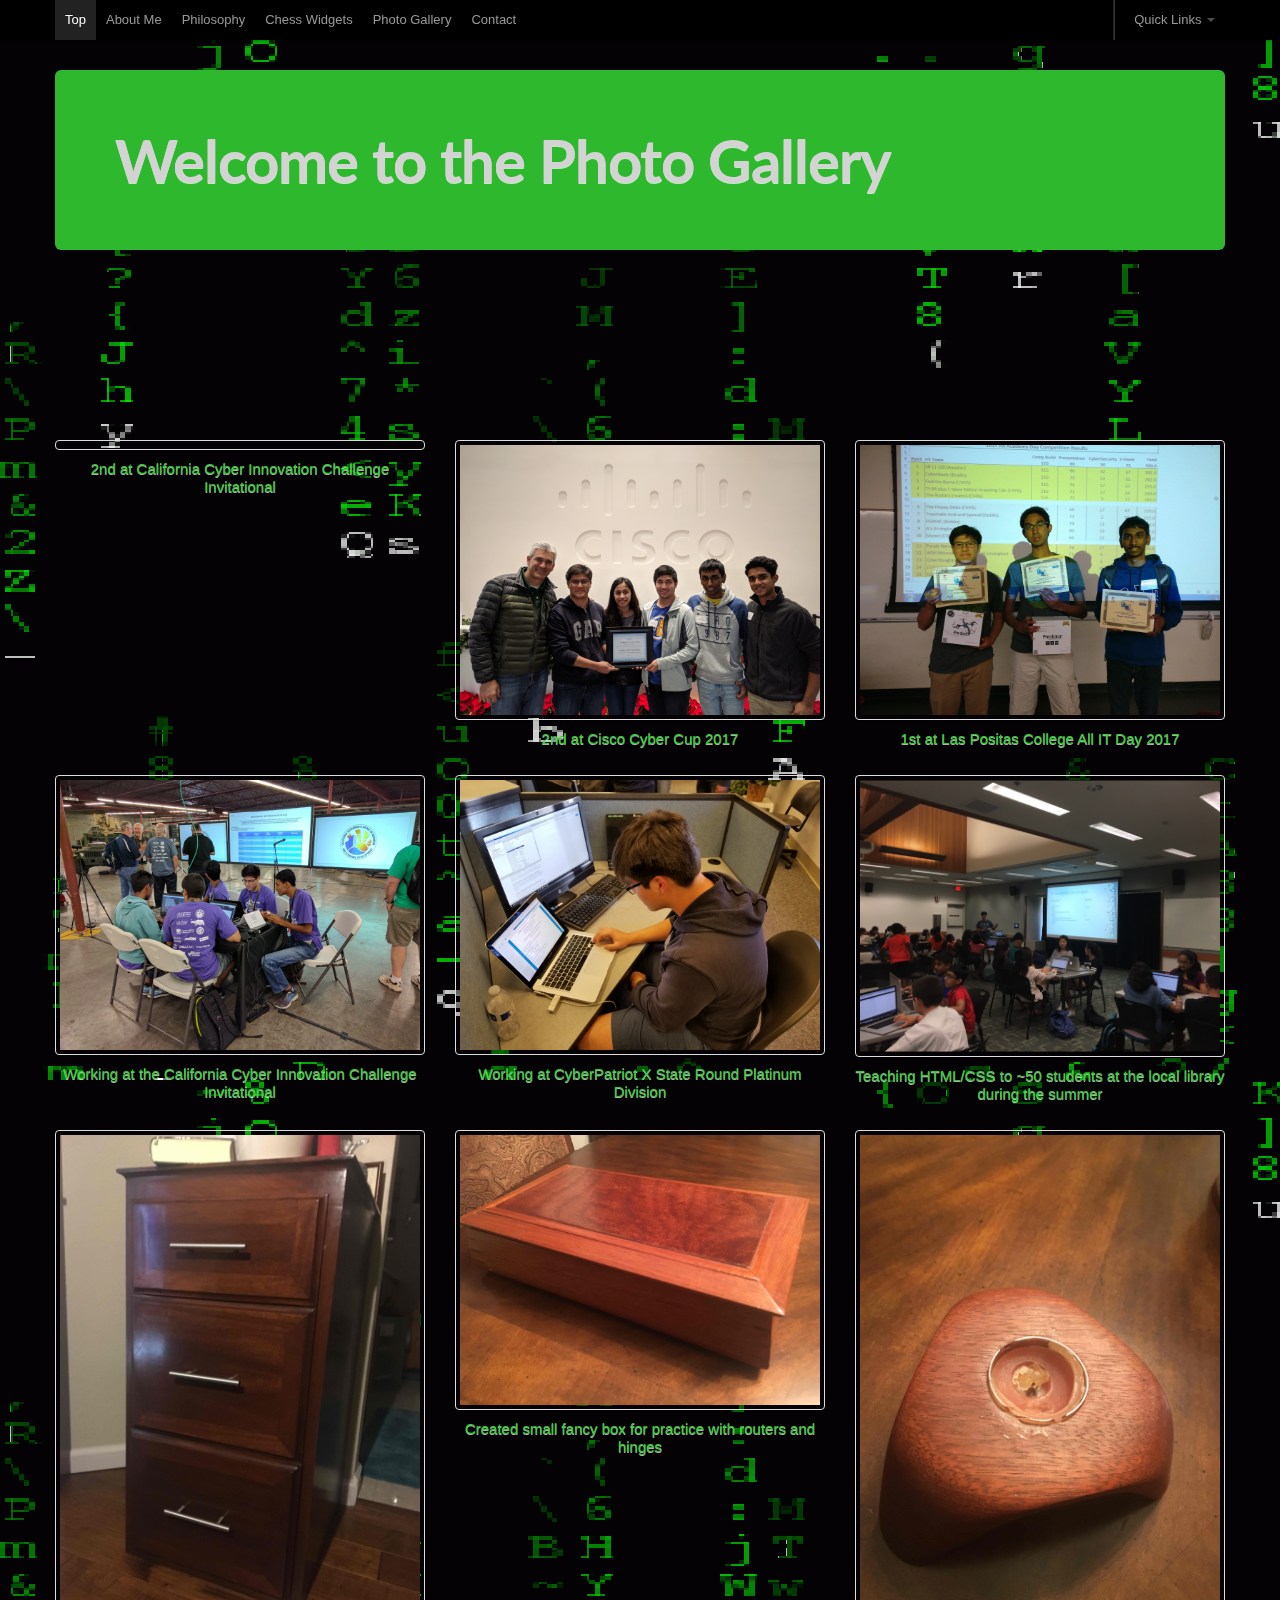
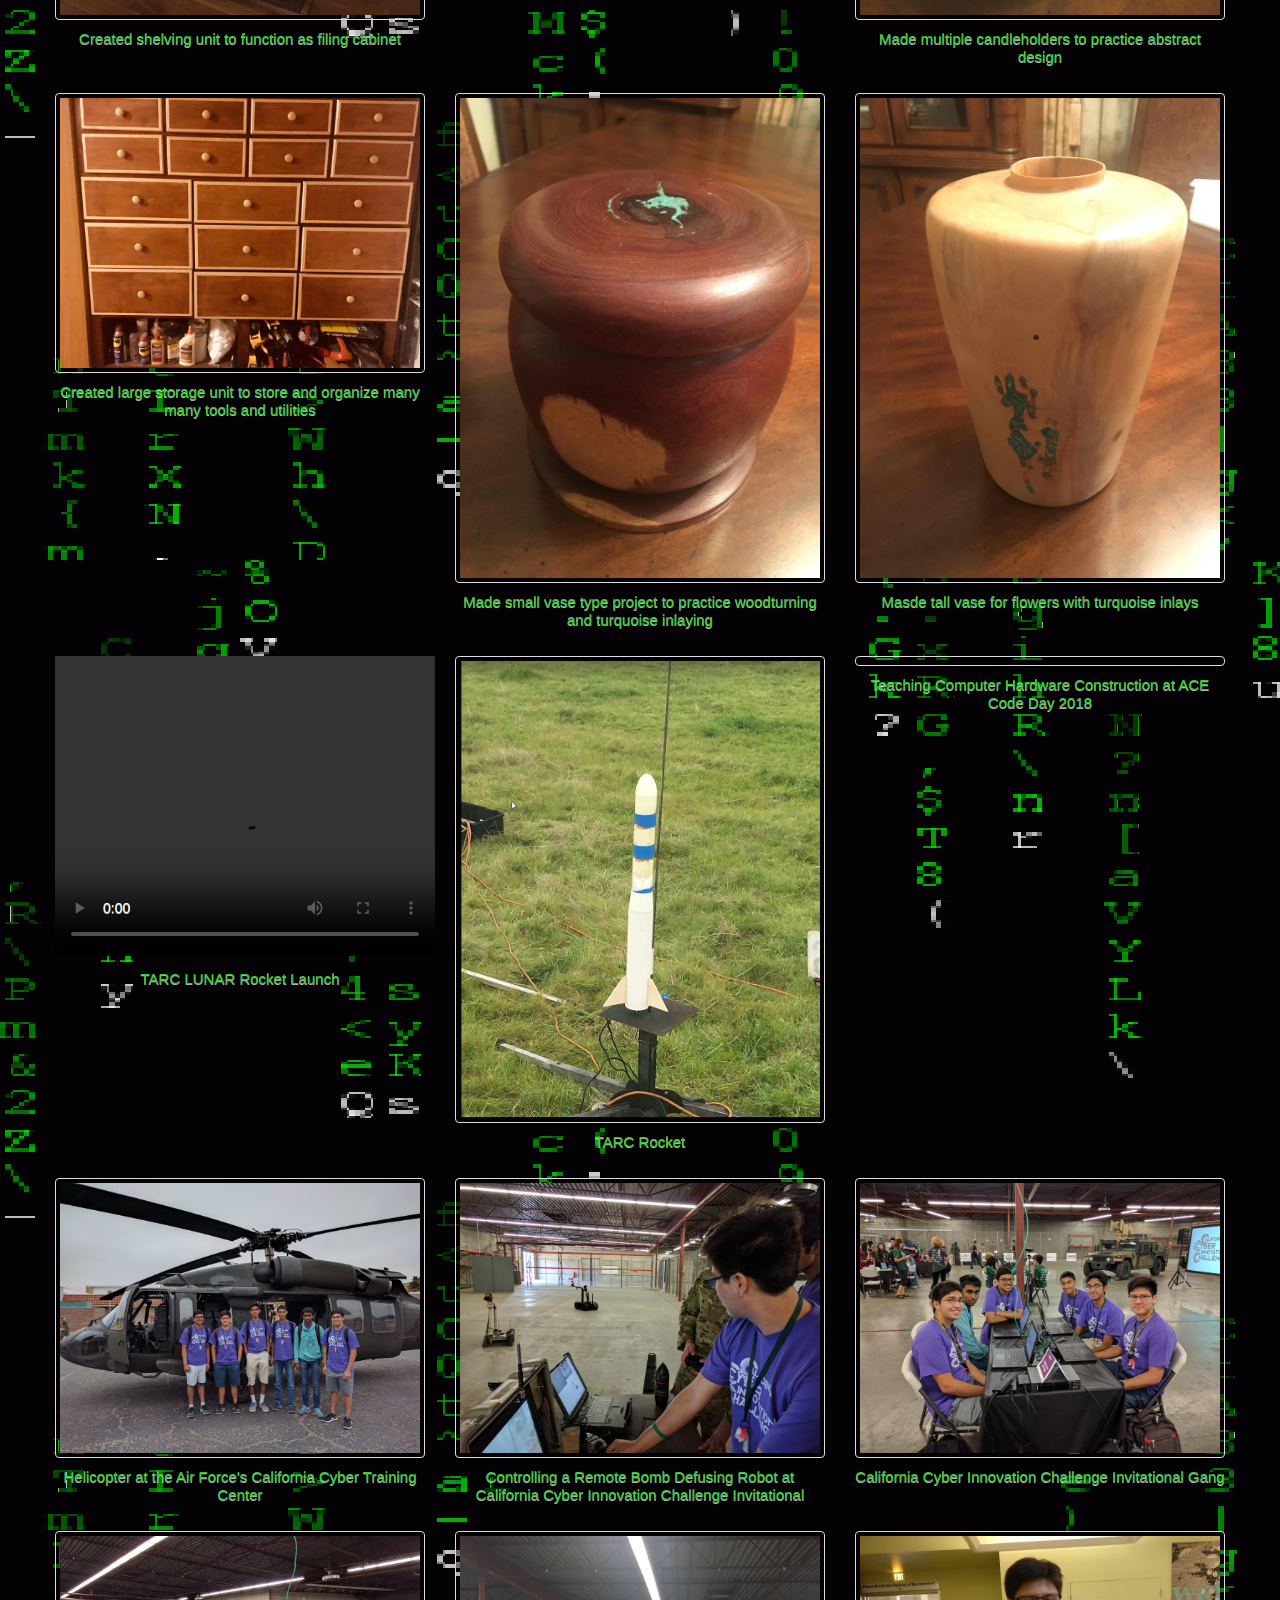
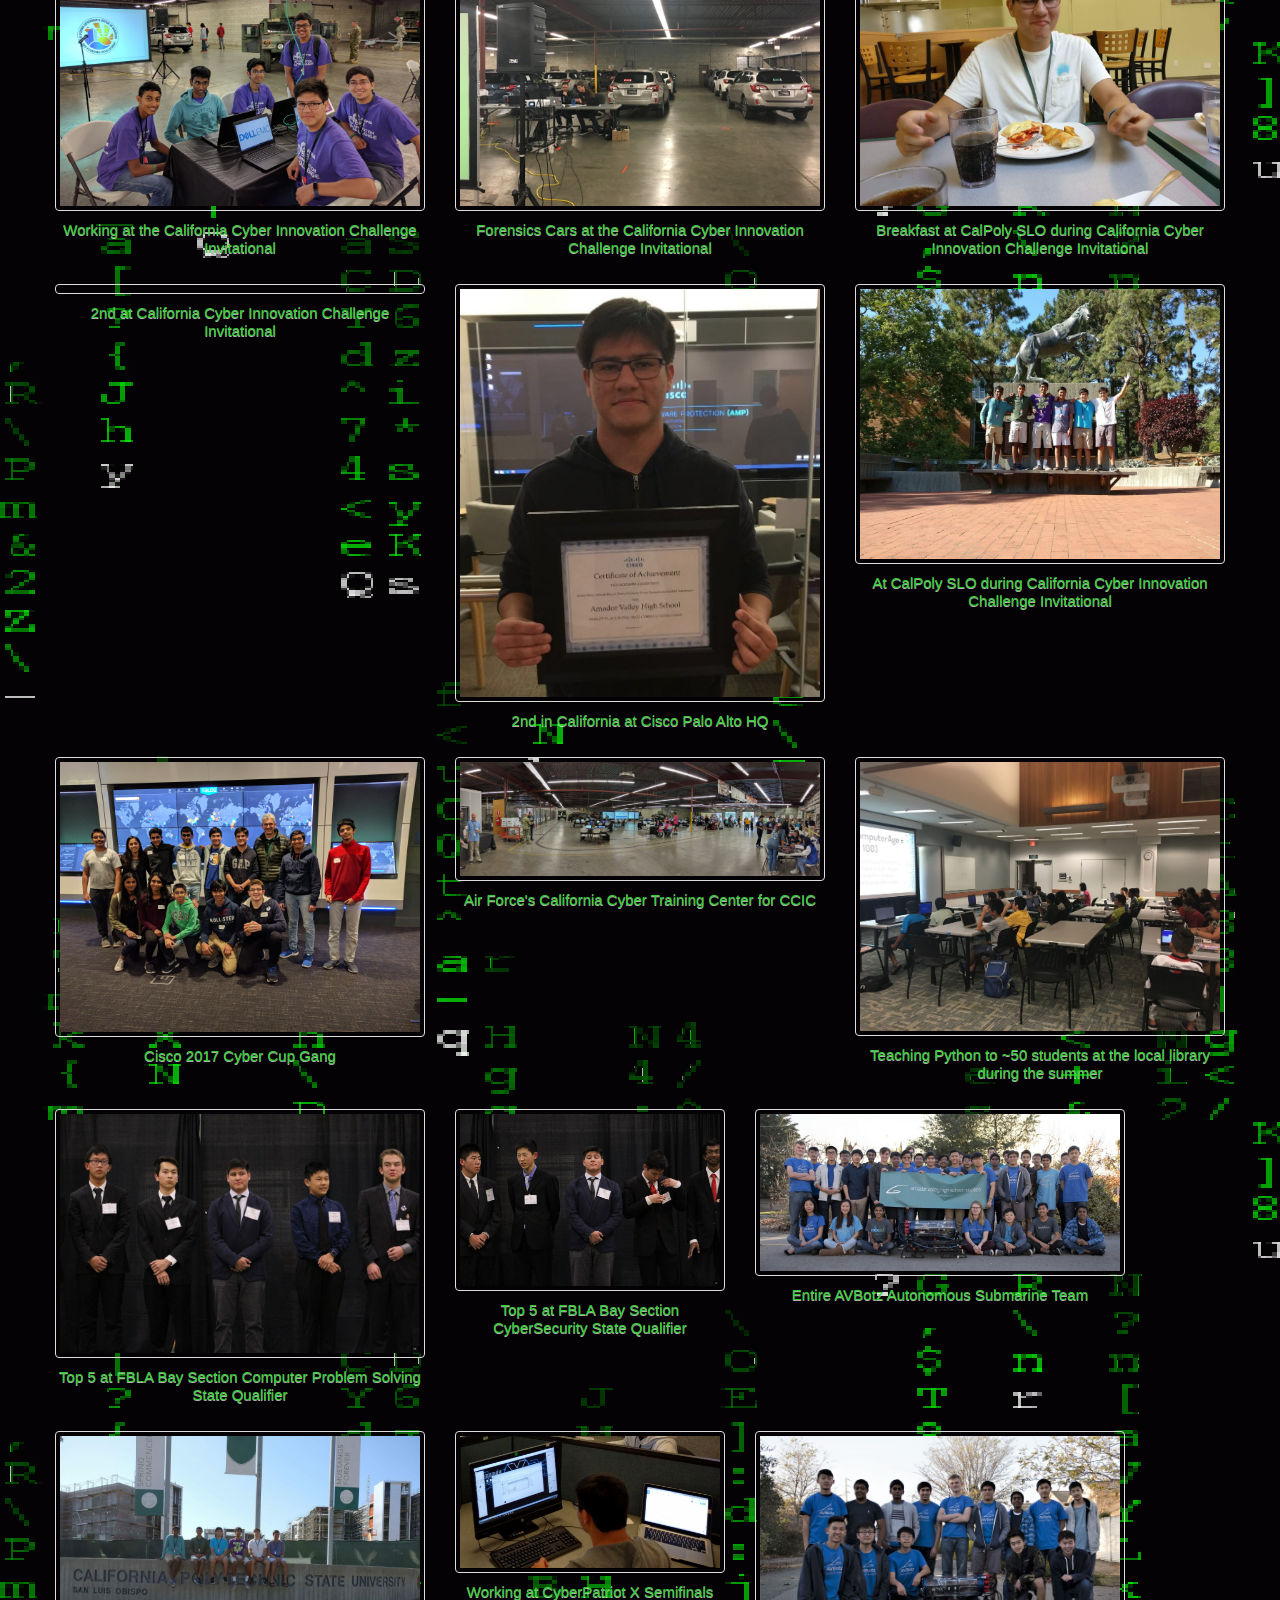
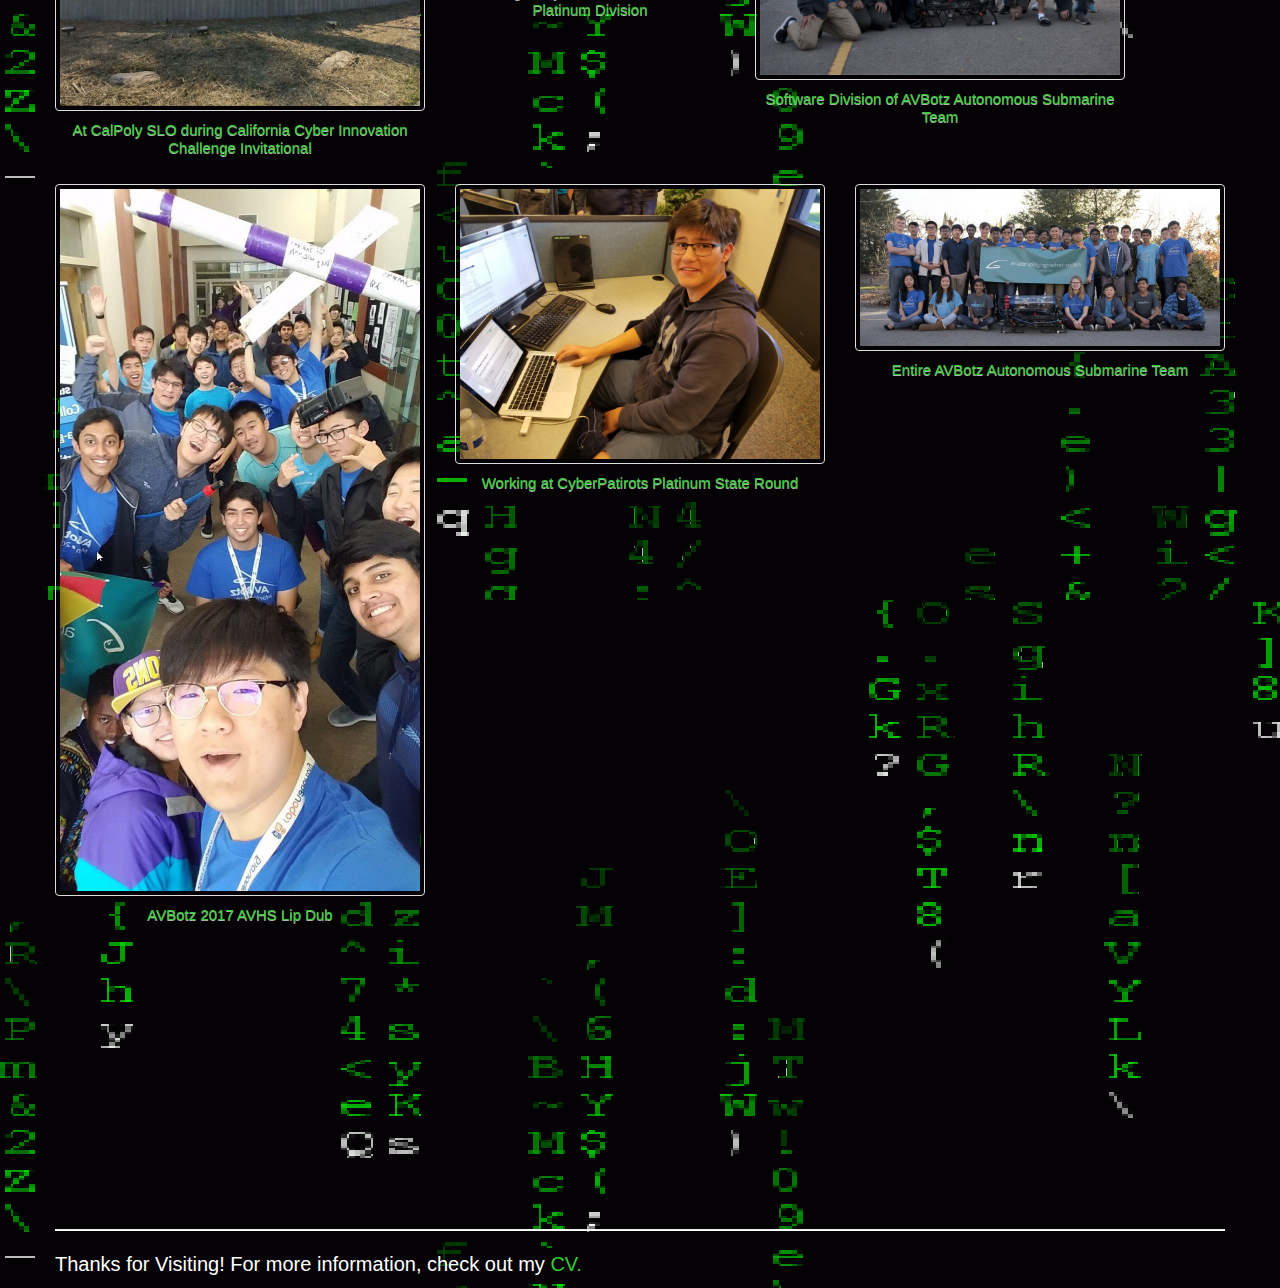
==== gallery.html @ 137e4cc9 "Added Ace Code Day 2018" ====
<!doctype html>

 <html class="no-js" lang="en">
<head>

<script async src="https://www.googletagmanager.com/gtag/js?id=UA-110978195-1"></script>
<script>
  window.dataLayer = window.dataLayer || [];
  function gtag(){dataLayer.push(arguments);}
  gtag('js', new Date());

  gtag('config', 'UA-110978195-1');
</script>

  <meta charset="utf-8">

  <title>Pedro Pachuca</title>
  <meta name="description" content="">

  <!-- Mobile viewport optimized: h5bp.com/viewport -->
  <meta name="viewport" content="width=device-width, initial-scale=1.0">

  <!-- Place favicon.ico and apple-touch-icon.png in the root directory: mathiasbynens.be/notes/touch-icons -->

  <link rel="stylesheet" href="css/style.css">
  <link rel="stylesheet" href="css/bootstrap.css">
  <link rel="stylesheet" href="css/bootstrap-responsive.css">
  <link rel="stylesheet" href="js/fancybox/jquery.fancybox-1.3.4.css">
  <link rel="stylesheet" href="css/responsive.css">


  <link href='http://fonts.googleapis.com/css?family=Lato:700' rel='stylesheet' type='text/css'>

  <script src="js/modernizr-2.5.3.min.js"></script>

</head>
<body id="top-section" data-spy="scroll" data-target="#topnav"  data-offset="70" >


  <div class="container">

    <header>

      <!-- navbar -->
      <div id="topnav" class="navbar navbar-fixed-top">
        <div class="navbar-inner">
          <div class="container">

            <!-- .btn-navbar is used as the toggle for collapsed navbar content -->
            <a class="btn btn-navbar" data-toggle="collapse" data-target=".nav-collapse">
              <span class="icon-bar"></span>
              <span class="icon-bar"></span>
              <span class="icon-bar"></span>
              <span class="icon-bar"></span>
              <span class="icon-bar"></span>
            </a>

            <!-- Collapse - Everything you want hidden at 940px or less, place within here -->
            <div class="nav-collapse">
              <!-- Main nav -->
              <ul  class="nav">
    						<li class="active"><a href="index.html#top-section">Top</a></li>
    						<li><a href="index.html#info-section">About Me</a></li>
    						<li><a href="phil.html">Philosophy</a></li>
                <li><a href="index.html#chess-section">Chess Widgets</a><li>
                <li><a href="gallery.html">Photo Gallery</a><li>
    						<li><a href="index.html#contact-section">Contact</a></li>
    					</ul><!-- ENDS main nav -->

                <!-- social -->
                <ul class="nav pull-right ">
                  <li class="divider-vertical"></li>
                  <li class="dropdown">
                    <a href="#"
                    class="dropdown-toggle"
                    data-toggle="dropdown">
                    Quick Links
                    <b class="caret"></b>
                  </a>
                  <ul class="dropdown-menu social-menu">
                    <li><a href="https://www.github.com/PedroPachuca" ><i class="social-icon github"></i> Github</a></li>
                    <li><a href="https://github.com/PedroPachuca/LaTeXCV" ><i class="social-icon github"></i> Curriculum Vitae</a></li>
                    <li><a href="https://twitter.com/theVinUd" ><i class="social-icon twitter"></i> Programming Twitter</a></li>
                    <li><a href="https://www.facebook.com/profile.php?id=100013559431884" ><i class="social-icon facebook"></i> Facebook</a></li>
                    <li><a href="https://www.linkedin.com/in/pedropachuca" ><i class="social-icon linkedin"></i> LinkedIn</a></li>
                  </ul>
                </li>
              </ul><!-- ENDS Social -->

            </div><!-- ENDS Collapse -->

          </div>
        </div>
      </div><!-- ENDS navbar -->

    </header>


    <!-- MAIN -->
    <div id="main" role="main">


      <!-- Hero -->
      <div class="hero-unit">
        <h1>Welcome to the Photo Gallery</h1>
      </div><!-- ENDS hero -->


      <section id="work-section">
        <ul class="thumbnails">
          <li class="span4">
            <a href="img/CCICG.png" class="thumbnail">
              <img src="img/CCICG.png" alt="">
            </a>
            <span class="thumb-caption">2nd at California Cyber Innovation Challenge Invitational</span>
          </li>
          <li class="span4">
            <a href="img/CCCALL.jpg" class="thumbnail">
              <img src="img/CCCALL.jpg" alt="">
            </a>
            <span class="thumb-caption">2nd at Cisco Cyber Cup 2017</span>
          </li>
          <li class="span4">
            <a href="img/LPCITDay.jpg" class="thumbnail">
              <img src="img/LPCITDay.jpg" alt="">
            </a>
            <span class="thumb-caption">1st at Las Positas College All IT Day 2017</span>
          </li>
        </ul>

        <ul class="thumbnails">
          <li class="span4">
            <a href="img/CCIC/CCICP.jpg" class="thumbnail">
              <img src="img/CCIC/CCICP.jpg" alt="">
            </a>
            <span class="thumb-caption">Working at the California Cyber Innovation Challenge Invitational</span>
          </li>
          <li class="span4">
            <a href="img/CPState.jpg" class="thumbnail">
              <img src="img/CPState.jpg" alt="">
            </a>
          </a>
          <span class="thumb-caption">Working at CyberPatriot X State Round Platinum Division</span>
        </li>
        <li class="span4">
          <a href="img/Teaching/TeachingHTMLCSS.PNG" class="thumbnail">
            <img src="img/Teaching/TeachingHTMLCSS.PNG" alt="">
          </a>
          <span class="thumb-caption">Teaching HTML/CSS to ~50 students at the local library during the summer</span>
        </li>
      </ul>

      <ul class="thumbnails">
          <li class="span4">
            <a href="img/Woodworking/3shelf.jpg" class="thumbnail">
              <img src="img/Woodworking/3shelf.jpg" alt="">
            </a>
            <span class="thumb-caption">Created shelving unit to function as filing cabinet</span>
          </li>
          <li class="span4">
            <a href="img/Woodworking/box.jpg" class="thumbnail">
              <img src="img/Woodworking/box.jpg" alt="">
            </a>
          </a>
          <span class="thumb-caption">Created small fancy box for practice with routers and hinges</span>
        </li>
        <li class="span4">
          <a href="img/Woodworking/candleHolder.jpg" class="thumbnail">
            <img src="img/Woodworking/candleHolder.jpg" alt="">
          </a>
          <span class="thumb-caption">Made multiple candleholders to practice abstract design</span>
        </li>
      </ul>

      <ul class="thumbnails">
          <li class="span4">
            <a href="img/Woodworking/shelving.jpg" class="thumbnail">
              <img src="img/Woodworking/shelving.jpg" alt="">
            </a>
            <span class="thumb-caption">Created large storage unit to store and organize many many tools and utilities</span>
          </li>
          <li class="span4">
            <a href="img/Woodworking/turqStoutVase.jpg" class="thumbnail">
              <img src="img/Woodworking/turqStoutVase.jpg" alt="">
            </a>
          </a>
          <span class="thumb-caption">Made small vase type project to practice woodturning and turquoise inlaying</span>
        </li>
        <li class="span4">
          <a href="img/Woodworking/turqVase.jpg" class="thumbnail">
            <img src="img/Woodworking/turqVase.jpg" alt="">
          </a>
          <span class="thumb-caption">Masde tall vase for flowers with turquoise inlays</span>
        </li>
      </ul>

      <ul class="thumbnails">
        <li class="span4">
        <video controls="controls" width="380" height="300" name="Team America Rocketry Challenge Launch" src="img/TARCLaunch.mov"></video>
          <span class="thumb-caption">TARC LUNAR Rocket Launch</span>
        </li>
        <li class="span4">
          <a href="img/TARCRocket.png" class="thumbnail">
            <img src="img/TARCRocket.png" alt="">
          </a>
        </a>
        <span class="thumb-caption">TARC Rocket</span>
      </li>
      <li class="span4">
        <a href="img/ACD2018.png" class="thumbnail">
          <img src="img/ACD2018.png" alt="">
        </a>
        <span class="thumb-caption">Teaching Computer Hardware Construction at ACE Code Day 2018</span>
      </li>
    </ul>


      <ul class="thumbnails">
        <li class="span4">
          <a href="img/CCICHelicopter.jpg" class="thumbnail">
            <img src="img/CCICHelicopter.jpg" alt="">
          </a>
          <span class="thumb-caption"> Helicopter at the Air Force's California Cyber Training Center</span>
        </li>
        <li class="span4">
          <a href="img/CCICBombRobot.jpg" class="thumbnail">
            <img src="img/CCICBombRobot.jpg" alt="">
          </a>
          <span class="thumb-caption">Controlling a Remote Bomb Defusing Robot at California Cyber Innovation Challenge Invitational</span>
        </li>
        <li class="span4">
          <a href="img/CCICCPFront.jpg" class="thumbnail">
            <img src="img/CCICCPFront.jpg" alt="">
          </a>
        </a>
        <span class="thumb-caption">California Cyber Innovation Challenge Invitational Gang</span>
      </li>
    </ul>

    <ul class="thumbnails">
      <li class="span4">
        <a href="img/CCICCPWork.jpg" class="thumbnail">
          <img src="img/CCICCPWork.jpg" alt="">
        </a>
        <span class="thumb-caption"> Working at the California Cyber Innovation Challenge Invitational</span>
      </li>
      <li class="span4">
        <a href="img/CCICCars.jpg" class="thumbnail">
          <img src="img/CCICCars.jpg" alt="">
        </a>
        <span class="thumb-caption">Forensics Cars at the California Cyber Innovation Challenge Invitational</span>
      </li>
      <li class="span4">
        <a href="img/CCICEating.jpg" class="thumbnail">
          <img src="img/CCICEating.jpg" alt="">
        </a>
      </a>
      <span class="thumb-caption">Breakfast at CalPoly SLO during California Cyber Innovation Challenge Invitational</span>
    </li>
  </ul>

  <ul class="thumbnails">
    <li class="span4">
      <a href="img/CCICG.png" class="thumbnail">
        <img src="img/CCICG.png" alt="">
      </a>
      <span class="thumb-caption">2nd at California Cyber Innovation Challenge Invitational</span>
    </li>
    <li class="span4">
      <a href="img/CCCS.png" class="thumbnail">
        <img src="img/CCCS.png" alt="">
      </a>
      <span class="thumb-caption"> 2nd in California at Cisco Palo Alto HQ</span>
    </li>
    <li class="span4">
      <a href="img/CCICMonument.jpg" class="thumbnail">
        <img src="img/CCICMonument.jpg" alt="">
      </a>
      <span class="thumb-caption">At CalPoly SLO during California Cyber Innovation Challenge Invitational </span>
    </li>
</ul>

<ul class="thumbnails">
  <li class="span4">
    <a href="img/Cisco2017.jpg" class="thumbnail">
      <img src="img/Cisco2017.jpg" alt="">
    </a>
    <span class="thumb-caption">Cisco 2017 Cyber Cup Gang</span>
  </li>
  <li class="span4">
    <a href="img/CCICPan.jpg" class="thumbnail">
      <img src="img/CCICPan.jpg" alt="">
    </a>
    <span class="thumb-caption">Air Force's California Cyber Training Center for CCIC</span>
  </li>
  <li class="span4">
    <a href="img/Teaching/teachingPython.jpg" class="thumbnail">
      <img src="img/Teaching/teachingPython.jpg" alt="">
    </a>
    <span class="thumb-caption">Teaching Python to ~50 students at the local library during the summer</span>
  </li>
</ul>

<ul class="thumbnails">
  <li class="span4">
    <a href="img/CPSTop5BS.jpg" class="thumbnail">
      <img src="img/CPSTop5BS.jpg" alt="">
    </a>
    <span class="thumb-caption">Top 5 at FBLA Bay Section Computer Problem Solving State Qualifier</span>
  </li>
  <li class="span3">
    <a href="img/CSTop5BS.jpg" class="thumbnail">
      <img src="img/CSTop5BS.jpg" alt="">
    </a>
  </a>
  <span class="thumb-caption">Top 5 at FBLA Bay Section CyberSecurity State Qualifier</span>
</li>
<li class="span4">
  <a href="img/AVBotz.jpeg" class="thumbnail">
    <img src="img/AVBotz.jpeg" alt="">
  </a>
</a>
<span class="thumb-caption">Entire AVBotz Autonomous Submarine Team</span>
</li>
</ul>

<ul class="thumbnails">
  <li class="span4">
    <a href="img/CCICFront.jpg" class="thumbnail">
      <img src="img/CCICFront.jpg" alt="">
    </a>
    <span class="thumb-caption">At CalPoly SLO during California Cyber Innovation Challenge Invitational</span>
  </li>
  <li class="span3">
    <a href="img/CPSemis.jpg" class="thumbnail">
      <img src="img/CPSemis.jpg" alt="">
    </a>
  </a>
  <span class="thumb-caption">Working at CyberPatriot X Semifinals Platinum Division</span>
</li>
<li class="span4">
  <a href="img/AVBotzSoftware.jpeg" class="thumbnail">
    <img src="img/AVBotzSoftware.jpeg" alt="">
  </a>
  <span class="thumb-caption">Software Division of AVBotz Autonomous Submarine Team</span>
</li>
</ul>

<ul class="thumbnails">
  <li class="span4">
    <a href="img/AVBotzLipDub.png" class="thumbnail">
      <img src="img/AVBotzLipDub.png" alt="">
    </a>
    <span class="thumb-caption">AVBotz 2017 AVHS Lip Dub</span>
  </li>
  <li class="span4">
    <a href="img/CPStateFace.jpg" class="thumbnail">
      <img src="img/CPStateFace.jpg" alt="">
    </a>
  </a>
  <span class="thumb-caption">Working at CyberPatirots Platinum State Round</span>
</li>
<li class="span4">
  <a href="img/AVBotz.jpeg" class="thumbnail">
    <img src="img/AVBotz.jpeg" alt="">
  </a>
</a>
<span class="thumb-caption">Entire AVBotz Autonomous Submarine Team</span>
</li>
</ul>
    </section><!-- ENDS work -->


  <footer>
    <hr/>
    <p>Thanks for Visiting! For more information, check out my <a href="https://github.com/PedroPachuca/LaTeXCV">CV.</a></p>
  </footer>

</div>

<!-- JavaScript at the bottom for fast page loading -->

<!-- Grab Google CDN's jQuery, with a protocol relative URL; fall back to local if offline -->
<script src="//ajax.googleapis.com/ajax/libs/jquery/1.7.1/jquery.min.js"></script>
<script>window.jQuery || document.write('<script src="js/jquery-1.7.1.min.js"><\/script>')</script>

<!-- scripts concatenated and minified via build script -->
<script src="js/plugins.js"></script>
<script src="js/bootstrap-dropdown.js"></script>
<script src="js/bootstrap-scrollspy.js"></script>
<script src="js/bootstrap-tab.js"></script>
<script src="js/bootstrap-collapse.js"></script>
<script type="text/javascript" src="js/fancybox/jquery.fancybox-1.3.4.pack.js"></script>
<script type="text/javascript" src="js/form-validation.js"></script>


<script src="js/custom.js"></script>
<!-- end scripts -->

</body>
</html>
---- css/style.css ----
@import url('reset.css');

body {
  background: url(../img/scrollingCode.gif) repeat;
  font-family: Helvetica, Arial, "sans-serif";
  text-shadow: 0px 1px 0px rgba(255, 255, 255, 0.7);
}
body h1,
body h2,
body h3,
body h4,
body h5,
body h6 {
  font-family: "Lato", Helvetica, Arial, "sans-serif";
}
body section {
  padding-top: 160px;
  padding-bottom: 160px;
}
body p {
  text-shadow: none;
  font-size: 16px;
  line-height: 1.5em;
}
body .hero-unit {
  box-shadow: 0px 0px 2px rgba(0, 0, 0, 0.1);
  background: #2db82d;
  color: #D3D3D3;
}
::-moz-selection,
::selection {
  background: #32CD32;
  color: #fff;
  text-shadow: none;
}
hr {
  border: 0px;
  border-top: #ccc 1px solid;
  border-bottom: #f1f1f1 1px solid;
  margin: 18px 0px;
}
.container {
}
.container a {
  color: #32CD32;
}
.container a:hover {
  color: #32CD32;
}
.container a.thumbnail:hover {
  border-color: #32CD32;
}
.container .page-header {
  border-bottom: #ccc 1px solid;
  background: #000000;
}
.container .social-icon {
  display: inline-block;
  vertical-align: text-top;
  background-repeat: no-repeat;
  *margin-right: 0;
  margin-right: 6px;
  width: 19px;
  height: 19px;
  line-height: 19px;
  background-position: 0 0;
}
.container .social-icon.twitter {
  background-image: url("../img/social-twitter.png");
}
.container .social-icon.dribbble {
  background-image: url("../img/social-dribbble.png");
}
.container .social-icon.myspace {
  background-image: url("../img/social-myspace.png");
}
.container .social-icon.facebook {
  background-image: url("../img/social-facebook.png");
}
.container .social-icon.youtube {
  background-image: url("../img/social-youtube.png");
}
.container .social-icon.github {
	background-image: url("../img/social-github.png");
}
.container .social-icon.vimeo {
  background-image: url("../img/social-vimeo.png");
}
.container .social-icon.tumblr {
  background-image: url("../img/social-tumblr.png");
}
.container .social-icon.forrst {
  background-image: url("../img/social-forrst.png");
}
.container .social-icon.linkedin {
  background-image: url("../img/social-linkedin.png");
}
.container .nav-pills {
  font-size: 14px;
}
.container .nav-pills > .active > a,
.container .nav-pills > .active > a:hover {
  background: #32CD32;
  text-shadow: none;
}
.container #main {
  margin-top: 70px;
  font-size: 16px;
  line-height: 1.5em;
}
.container .navbar-inner {
	background: #000;

}
.container .navbar-inner .important {
   color:#32CD32;
}
.container .navbar-inner .dropdown-menu {
  background: #fff;
}
.container .navbar-inner .dropdown-menu li > a {
  color: #444;
  border-left: 3px solid transparent;
  text-shadow: none;
}
.container .navbar-inner .dropdown-menu li > a:hover,
.container .navbar-inner .dropdown-menu .active > a,
.container .navbar-inner .dropdown-menu .active > a:hover {
  background: none;
  border-left: 3px solid #32CD32;
}
.container .information {
  box-shadow: 0px 0px 2px rgba(0, 0, 0, 1);
	background: #000000;
}
.container .information .summary-section {
  font-size: 161px;
	color: #FFF
}
.container .information .experience-table .position {
  margin-bottom: 0px;
  line-height: 1.2em;
  color: #32CD32
}
.container .information .experience-table .date {
  color: #32CD32;
  font-size: 14px;
  display: block;
  margin-bottom: 6px;
}
.container .information .experience-table small {
  display: block;
  color: #fff;
  font-size: 14px;
}
.container .information .experience-table td:first-child {
  width: 33%;
  color: #FFF;
}
.container .information .listing .entry {
  margin-bottom: 40px;
	color: #FFF;
}
.container .information .listing .entry .heading {
  margin-bottom: 0px;
  line-height: 1.1em;
  color: #32CD32;
  display: block;
}
.container .information .listing .entry .date {
  color: #fff;
  font-size: 14px;
  display: block;
  margin-bottom: 6px;
  border-bottom: 1px solid #ccc;
}
.container .information .awards-list li {
  list-style-type: none;
  color: #32CD32;
  background: url(../img/icon-award.png) no-repeat 0px 0px;
  padding-left: 45px;
  min-height: 40px;
  margin-bottom: 40px;
}

.container .information .awards-list li .desc{
  list-style-type: none;
  color: #FFF;
}

.container #contact-section .help-inline {
  font-size: 13px;
}
.container #contact-section .address-block {
  font-size: 18px;
	color: #32CD32
}
.container .thumbnails li span {
  text-align: center;
  display: block;
  margin-top: 10px;
  font-size: 15px;
  color: #32CD32;
}
.container footer {
  padding-top: 100px;
  color: #888888;
}
.container footer p {
  font-size: 20px;
  color: #FFF
}

.headers {
	color: #32CD32;
}

.fa-cog {
  color: #32CD32;
}

.icon-cog {
  color: #32CD32;
}

.philosopy {
  color: #FFFFFF;
  background-color: #000000;
}
---- css/responsive.css ----
@media (max-width: 480px) {
  /* Contact form ----------------------------------------------------*/#contactForm #comments {
    width: 310px;
  }
}
@media (max-width: 768px) {
  /* Contact form ----------------------------------------------------*/#contactForm #comments {
    width: 310px;
  }
  body .navbar .nav > li > a,
  .navbar .dropdown-menu a {
    color: #fff;
    text-shadow: none;
    font-weight: light;
    font-size: 12px;
  }
}
@media (min-width: 768px) and (max-width: 980px) {
  /* Contact form ----------------------------------------------------*/#contactForm #comments {
    width: 360px;
  }
}
@media (min-width: 1200px) {
  
}
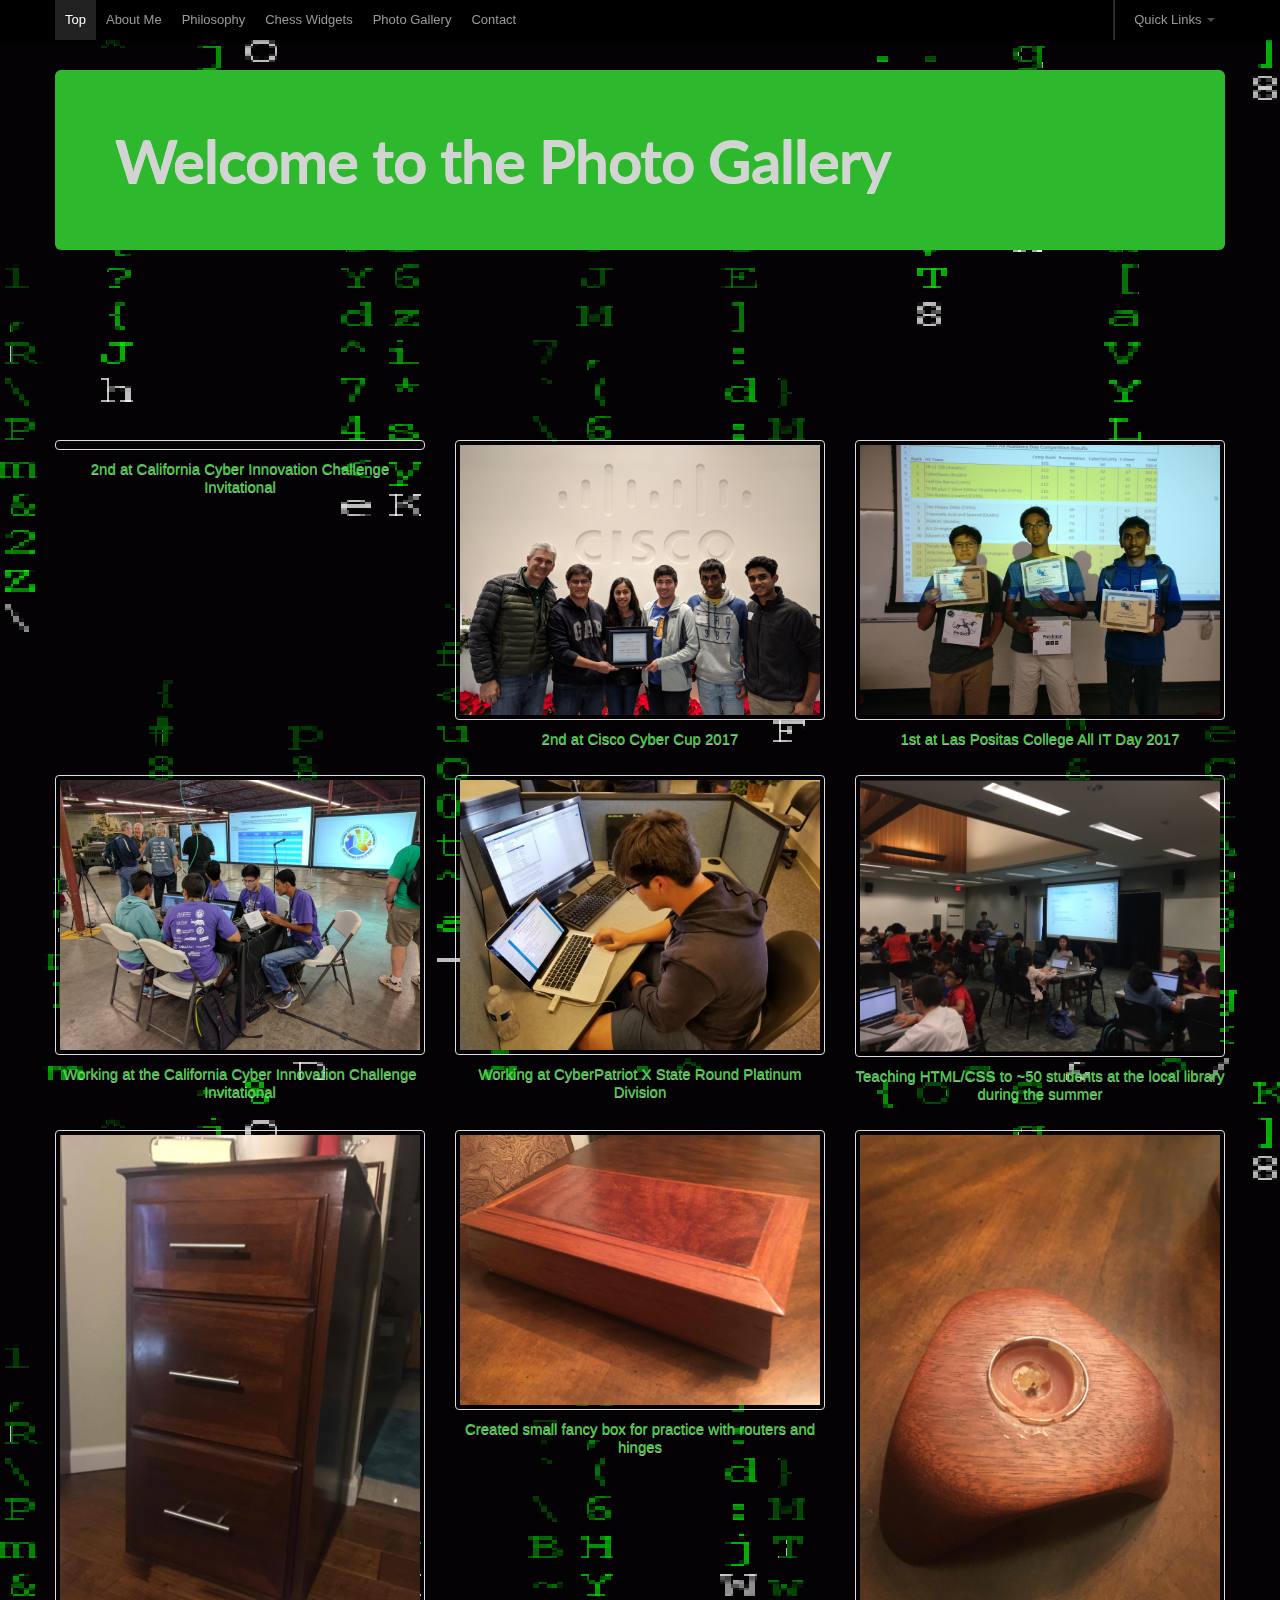
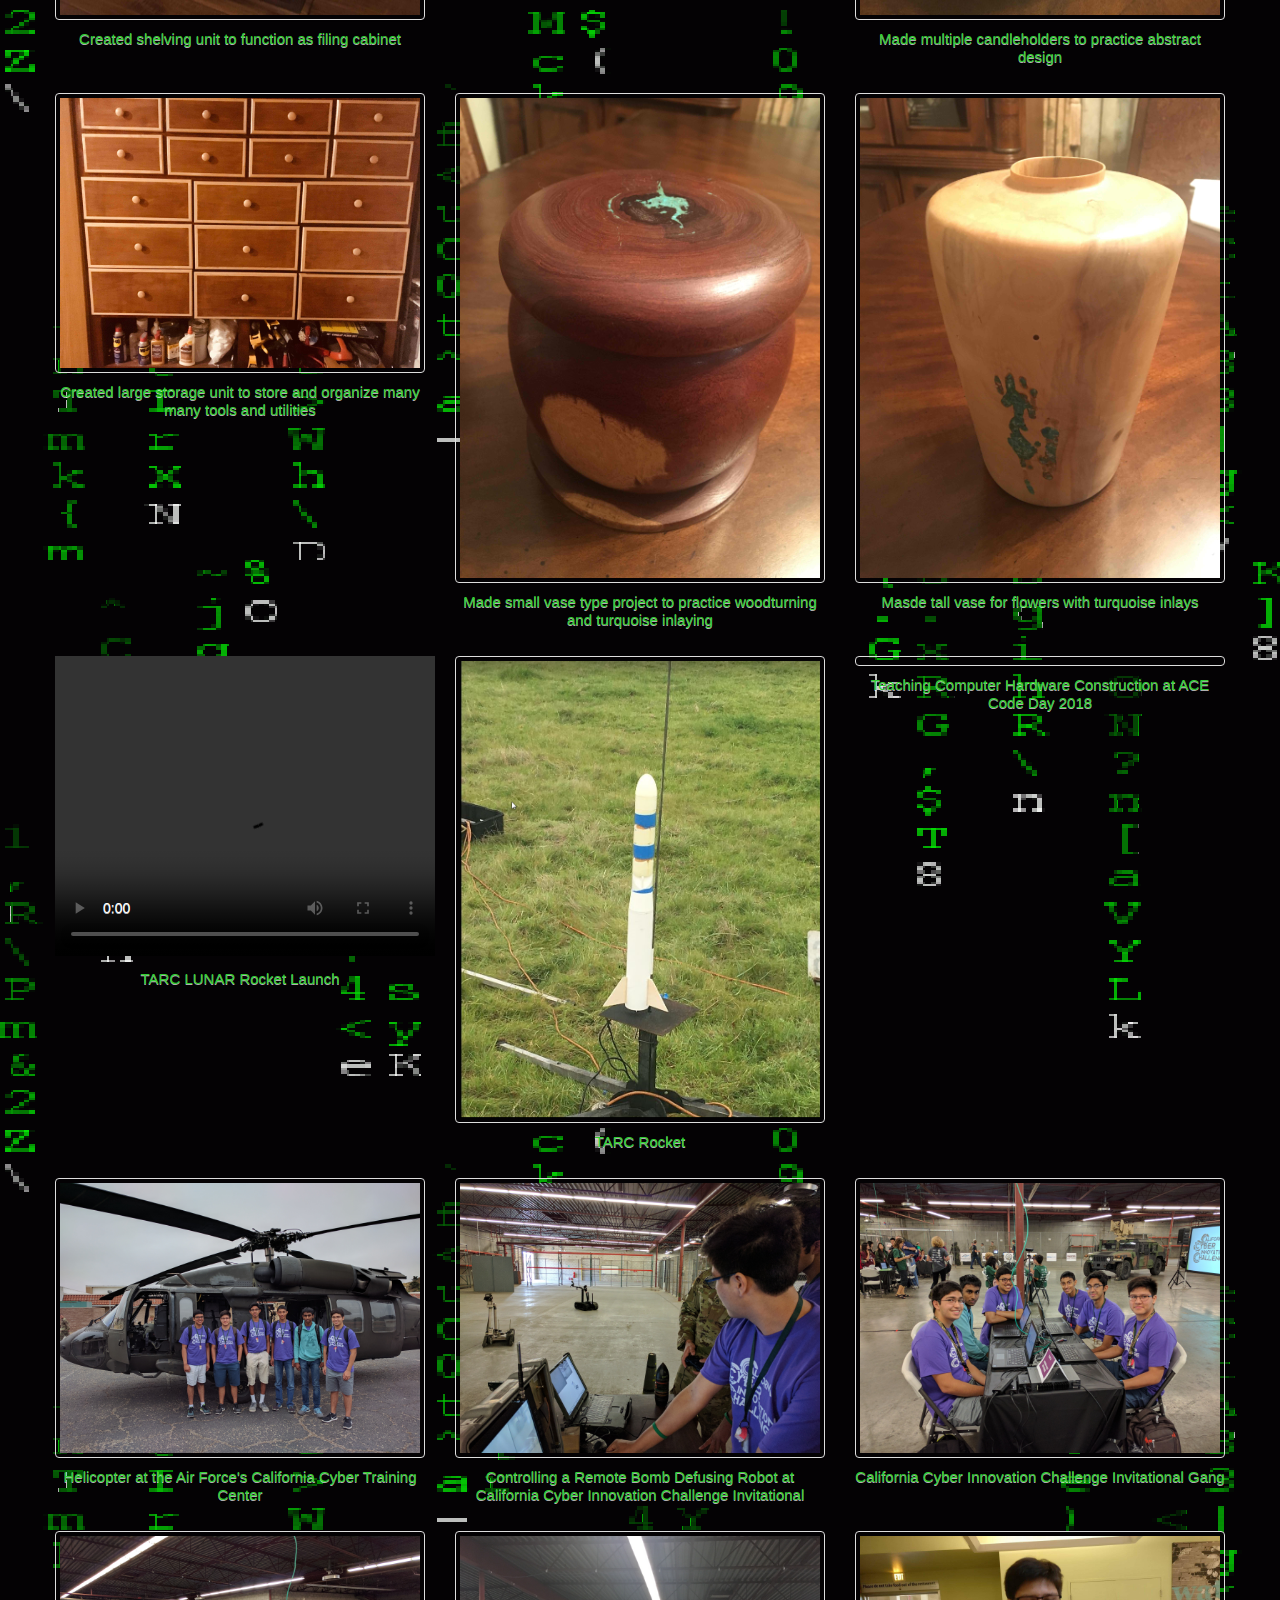
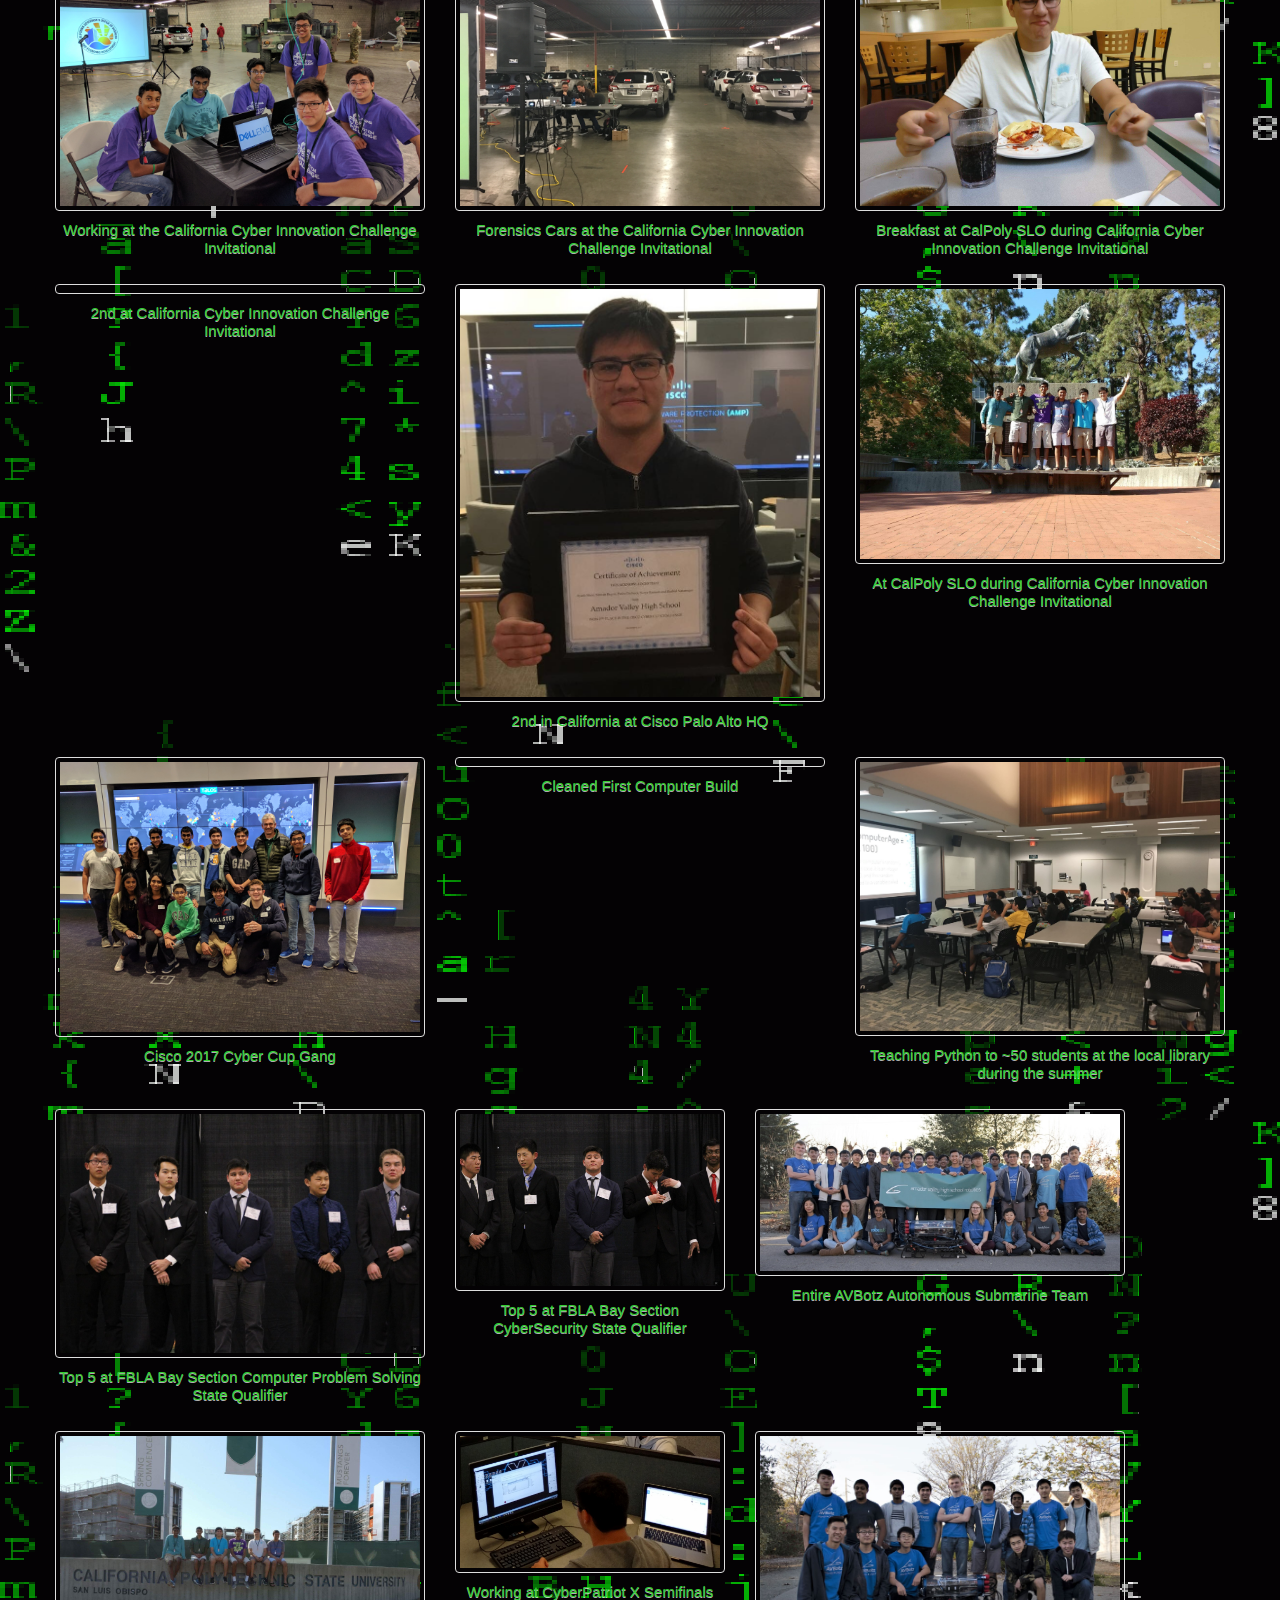
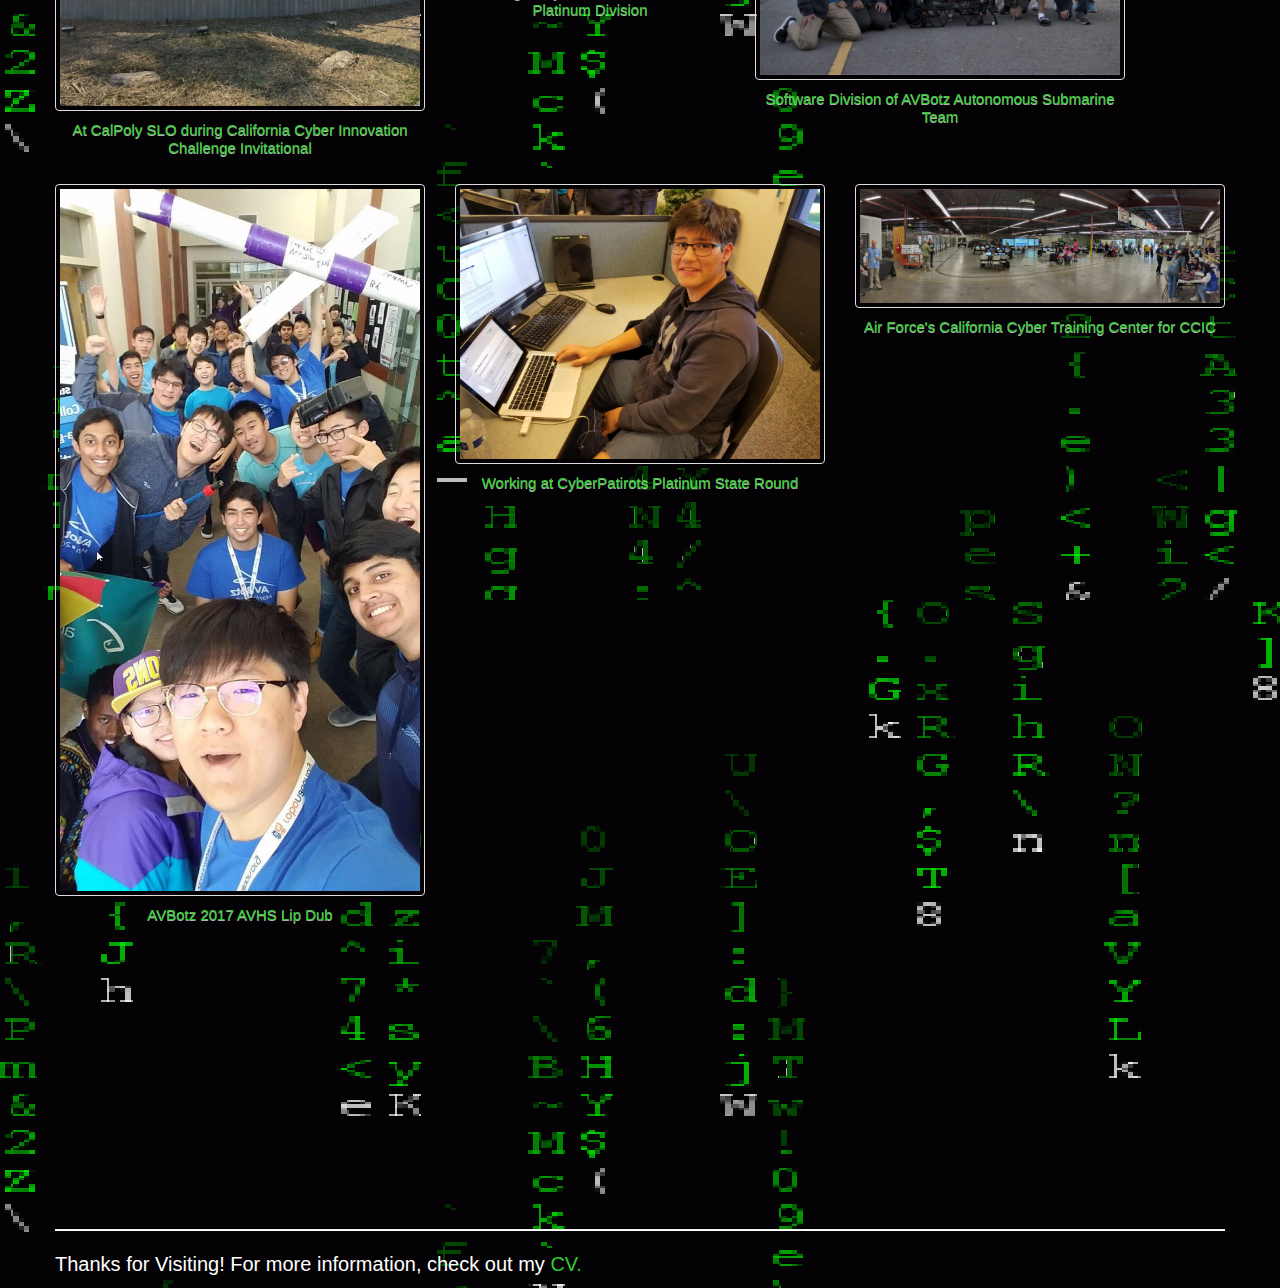
==== commit 86e64595: "Added cleanbuild" ====
--- a/gallery.html
+++ b/gallery.html
@@ -288,10 +288,10 @@
     <span class="thumb-caption">Cisco 2017 Cyber Cup Gang</span>
   </li>
   <li class="span4">
-    <a href="img/CCICPan.jpg" class="thumbnail">
-      <img src="img/CCICPan.jpg" alt="">
-    </a>
-    <span class="thumb-caption">Air Force's California Cyber Training Center for CCIC</span>
+    <a href="img/CompBuild.jpg" class="thumbnail">
+      <img src="img/Compbuild.jpg" alt="">
+    </a>
+    <span class="thumb-caption">Cleaned First Computer Build</span>
   </li>
   <li class="span4">
     <a href="img/Teaching/teachingPython.jpg" class="thumbnail">
@@ -361,11 +361,10 @@
   <span class="thumb-caption">Working at CyberPatirots Platinum State Round</span>
 </li>
 <li class="span4">
-  <a href="img/AVBotz.jpeg" class="thumbnail">
-    <img src="img/AVBotz.jpeg" alt="">
-  </a>
-</a>
-<span class="thumb-caption">Entire AVBotz Autonomous Submarine Team</span>
+  <a href="img/CCICPan.jpg" class="thumbnail">
+    <img src="img/CCICPan.jpg" alt="">
+  </a>
+  <span class="thumb-caption">Air Force's California Cyber Training Center for CCIC</span>
 </li>
 </ul>
     </section><!-- ENDS work -->
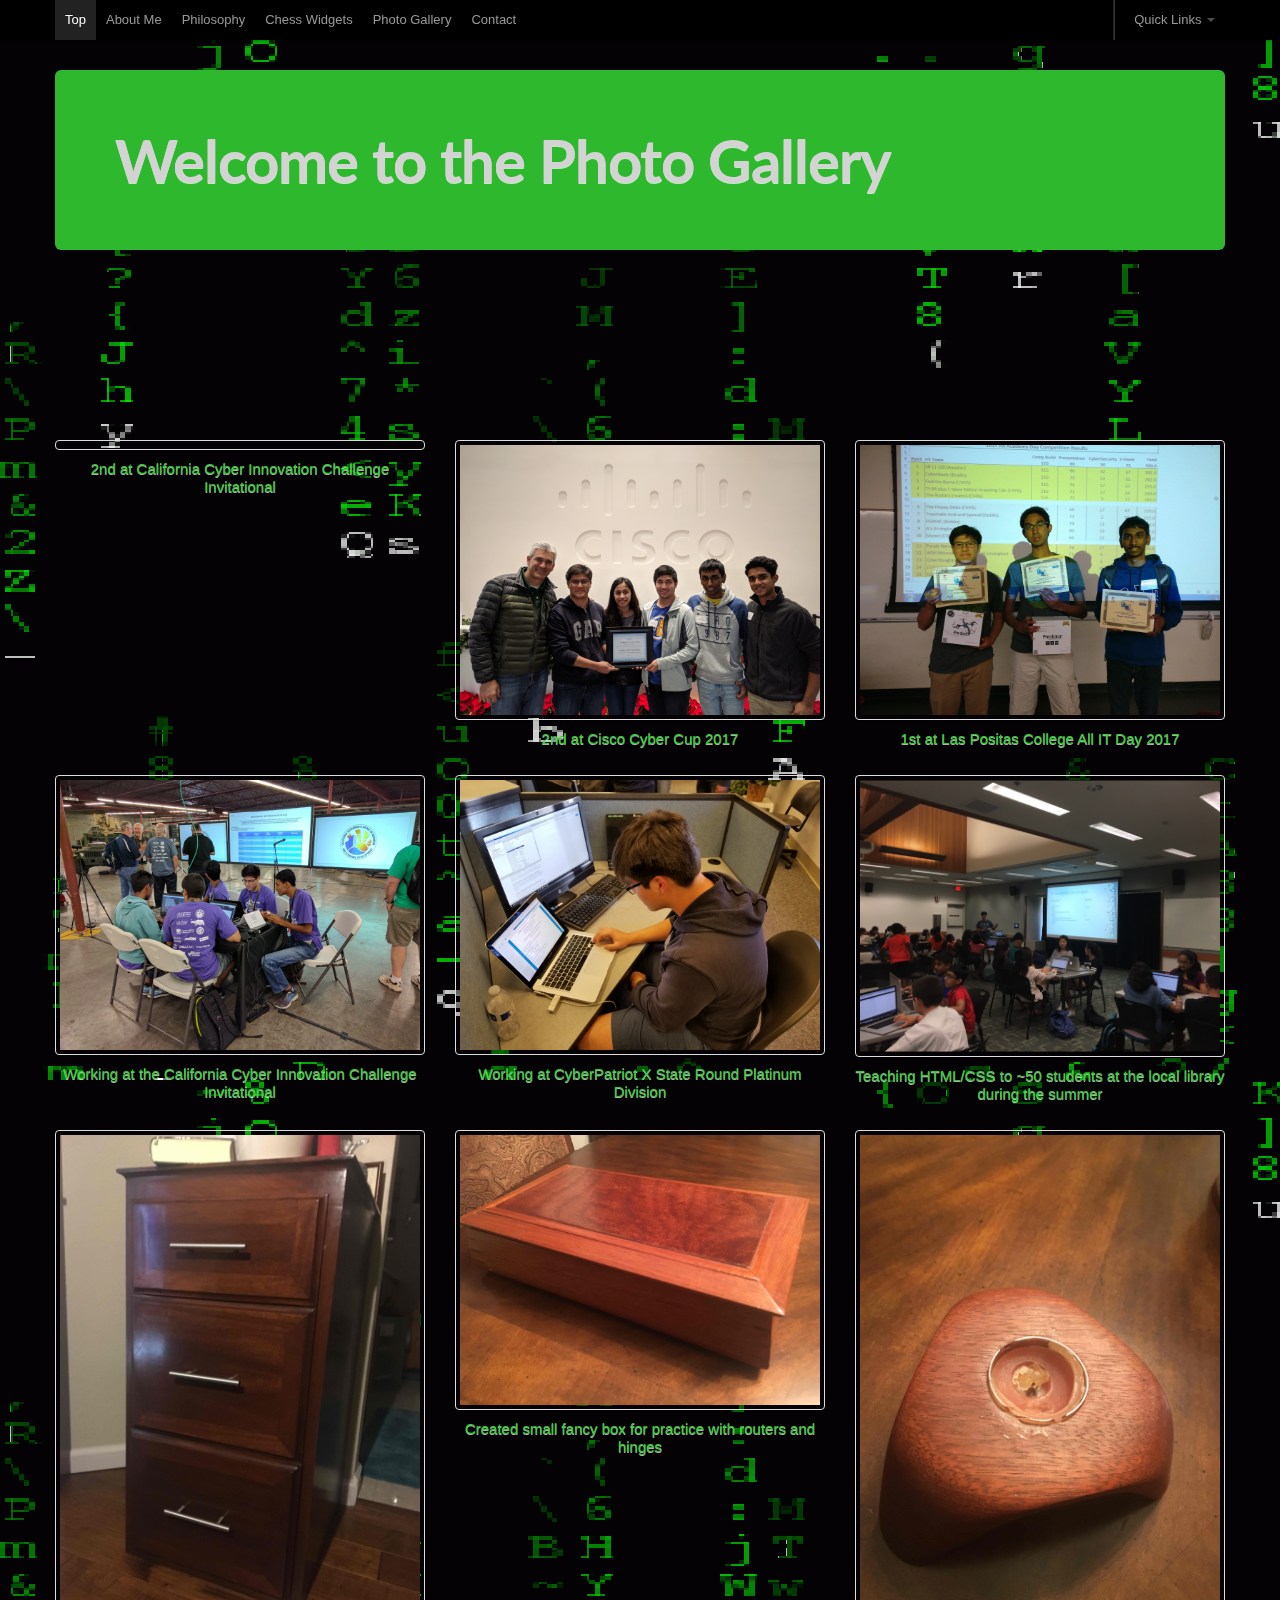
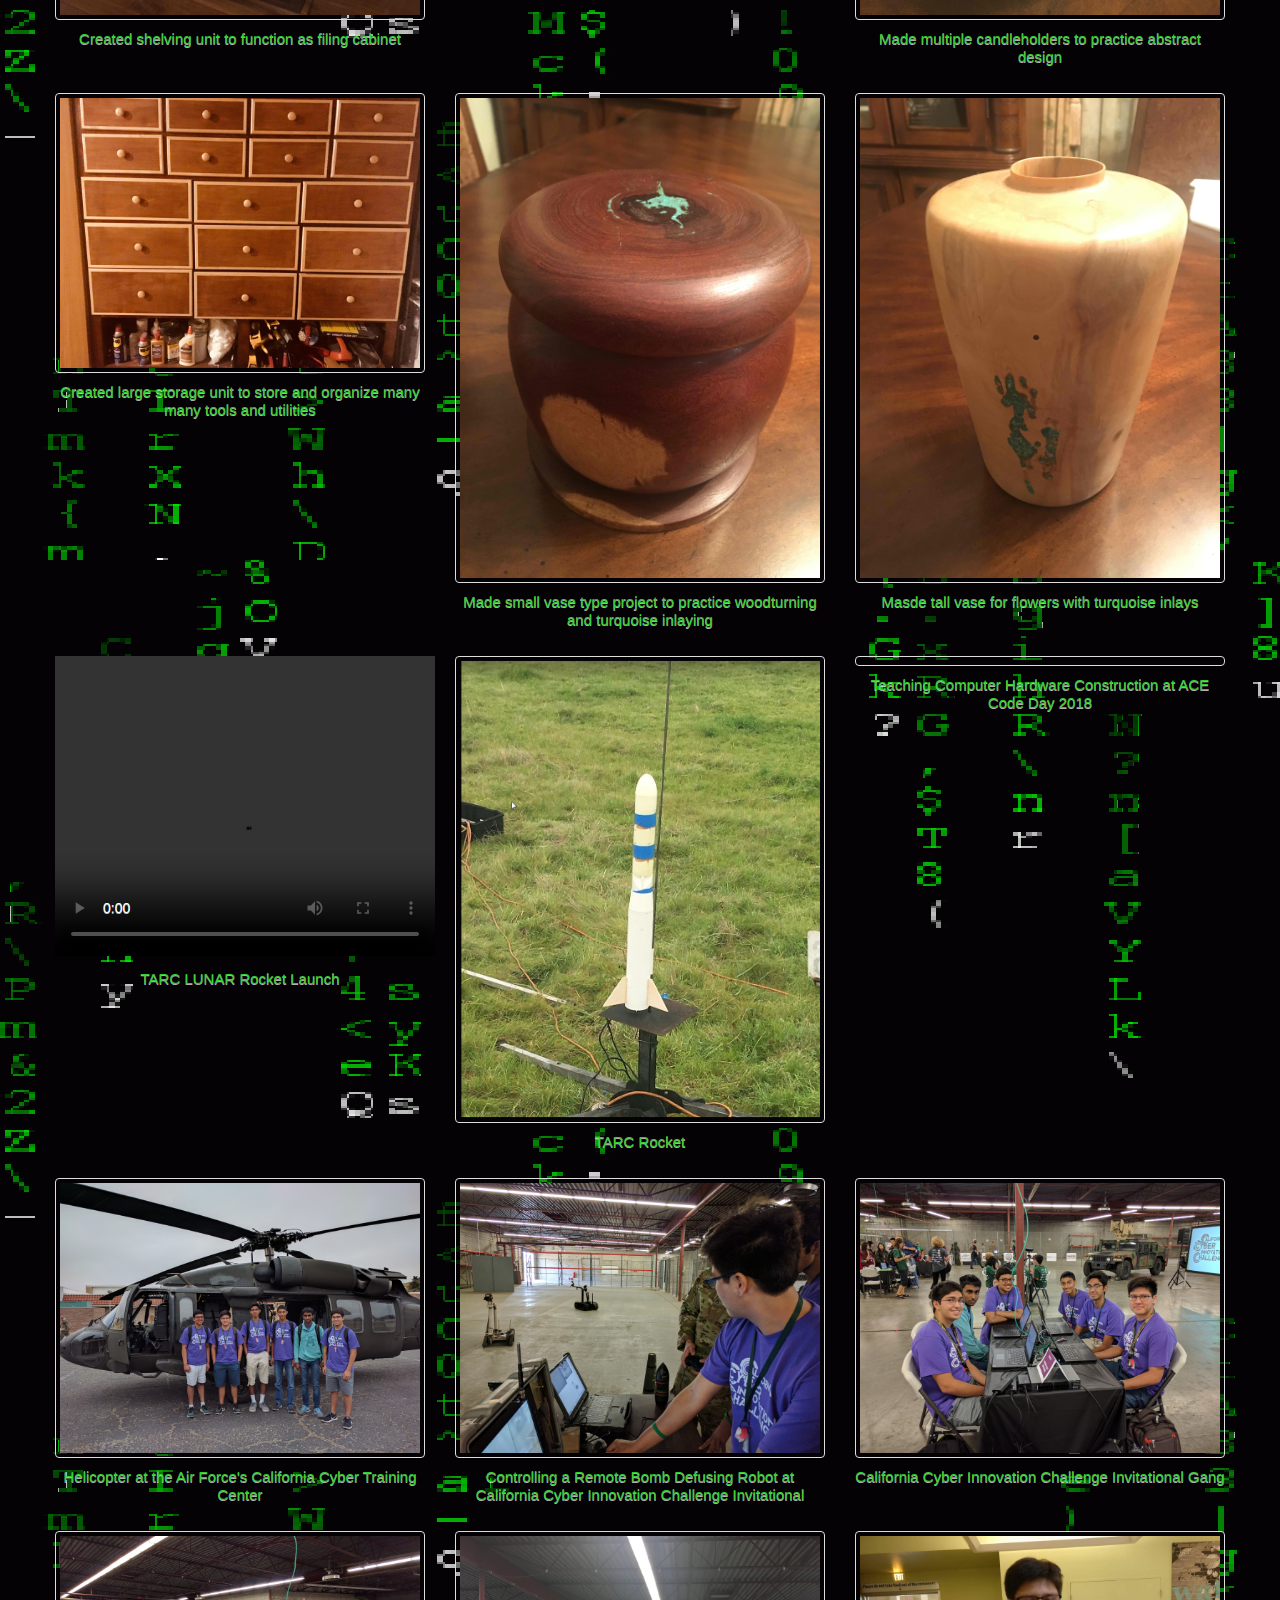
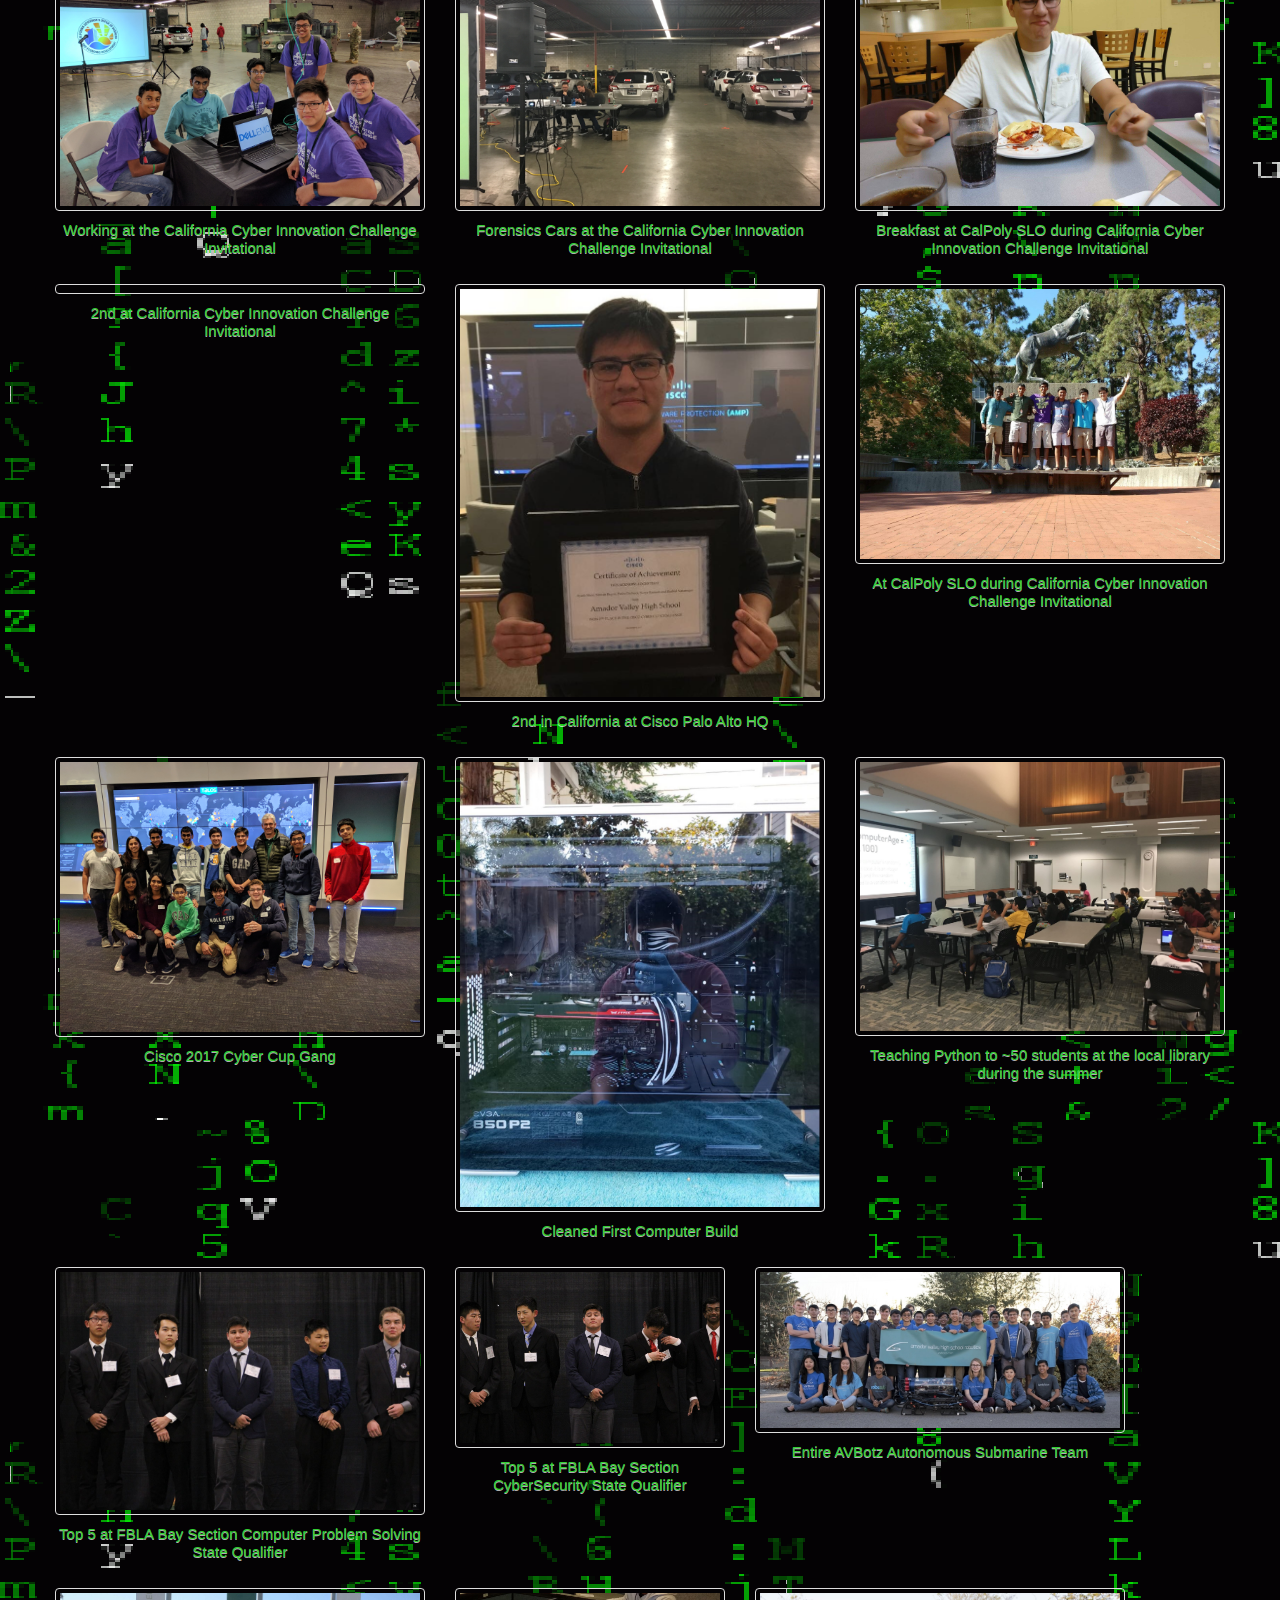
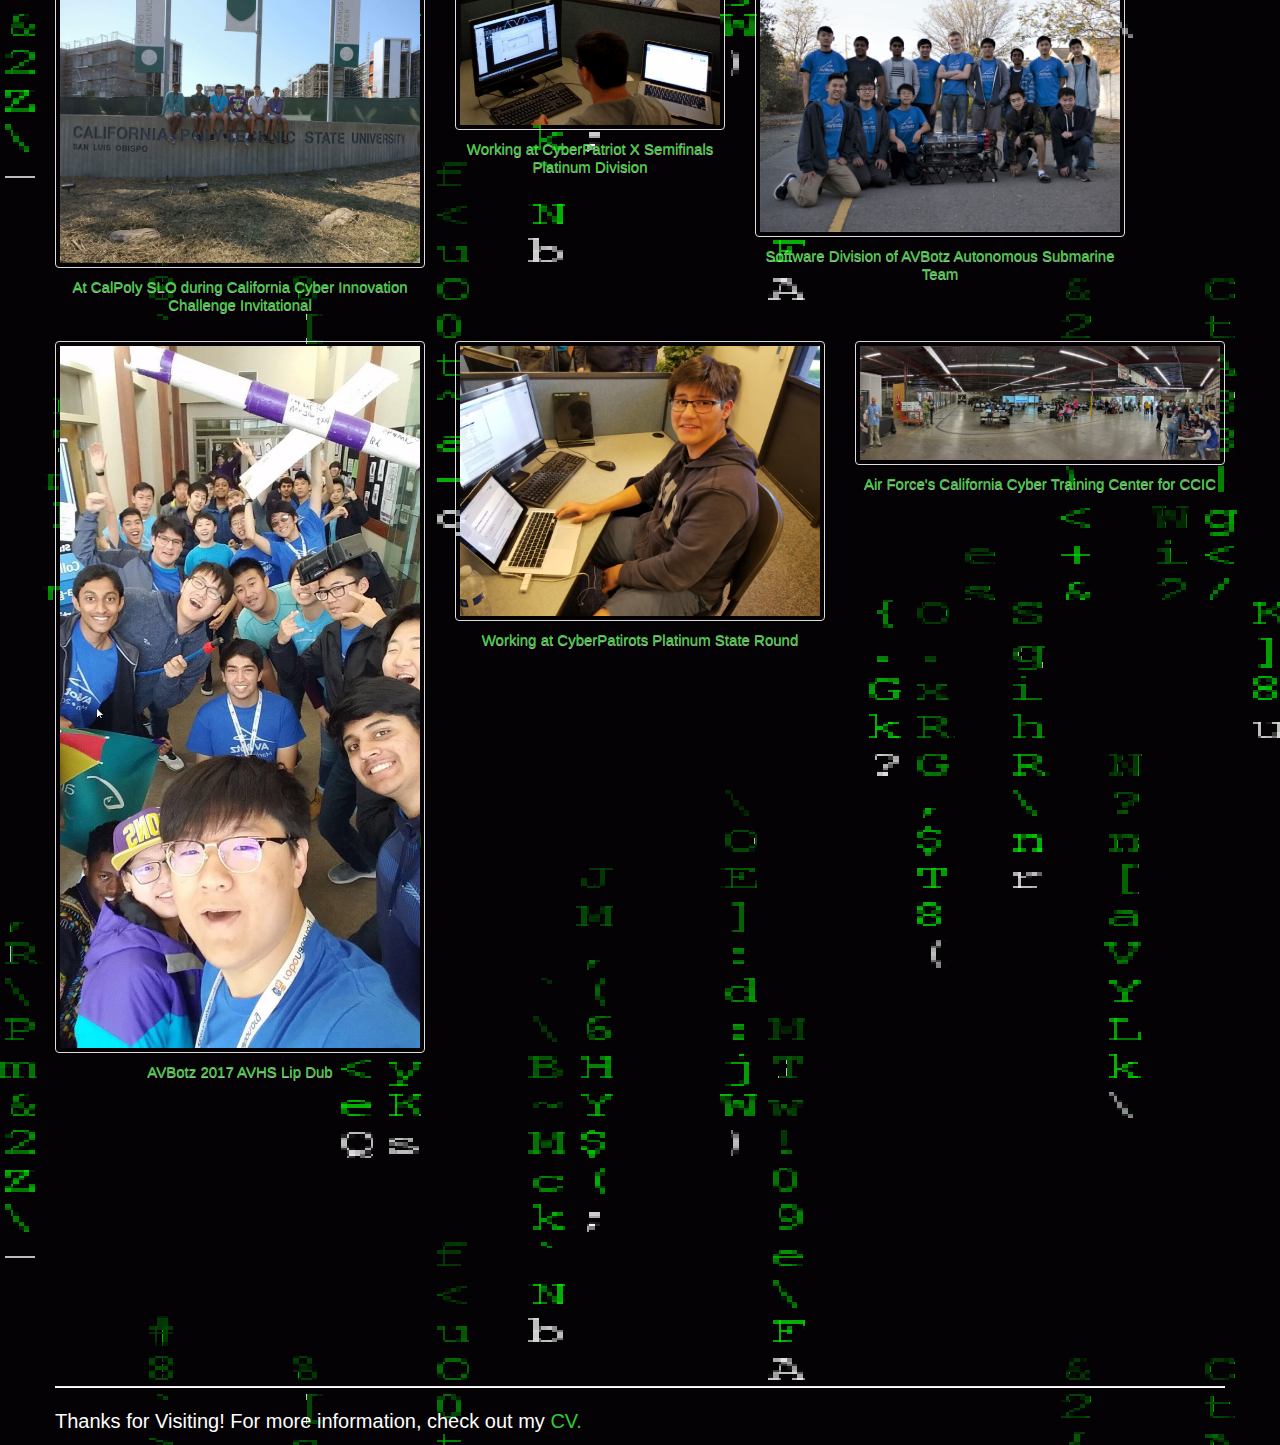
==== commit aaf60248: "aws..." ====
--- a/gallery.html
+++ b/gallery.html
@@ -288,8 +288,8 @@
     <span class="thumb-caption">Cisco 2017 Cyber Cup Gang</span>
   </li>
   <li class="span4">
-    <a href="img/CompBuild.jpg" class="thumbnail">
-      <img src="img/Compbuild.jpg" alt="">
+    <a href="img/CompBuildClean.png" class="thumbnail">
+      <img src="img/CompBuildClean.png" alt="">
     </a>
     <span class="thumb-caption">Cleaned First Computer Build</span>
   </li>
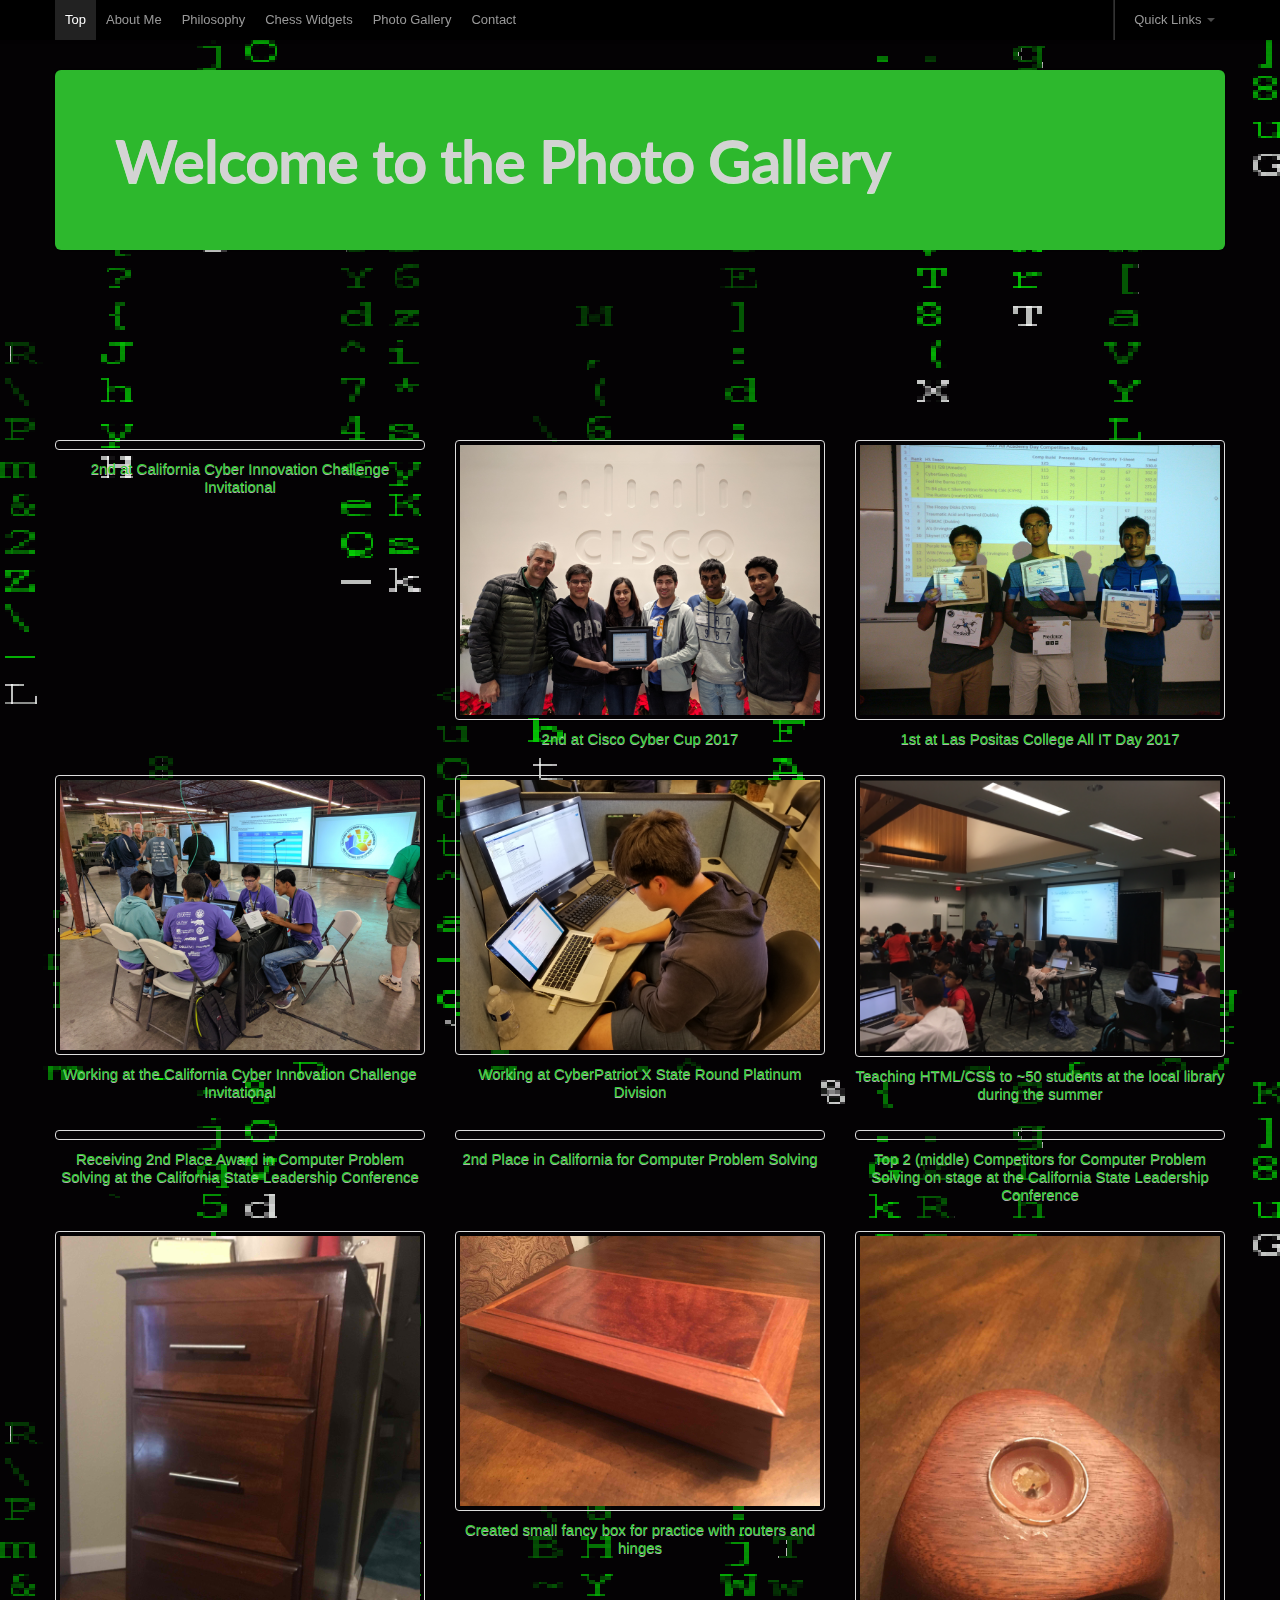
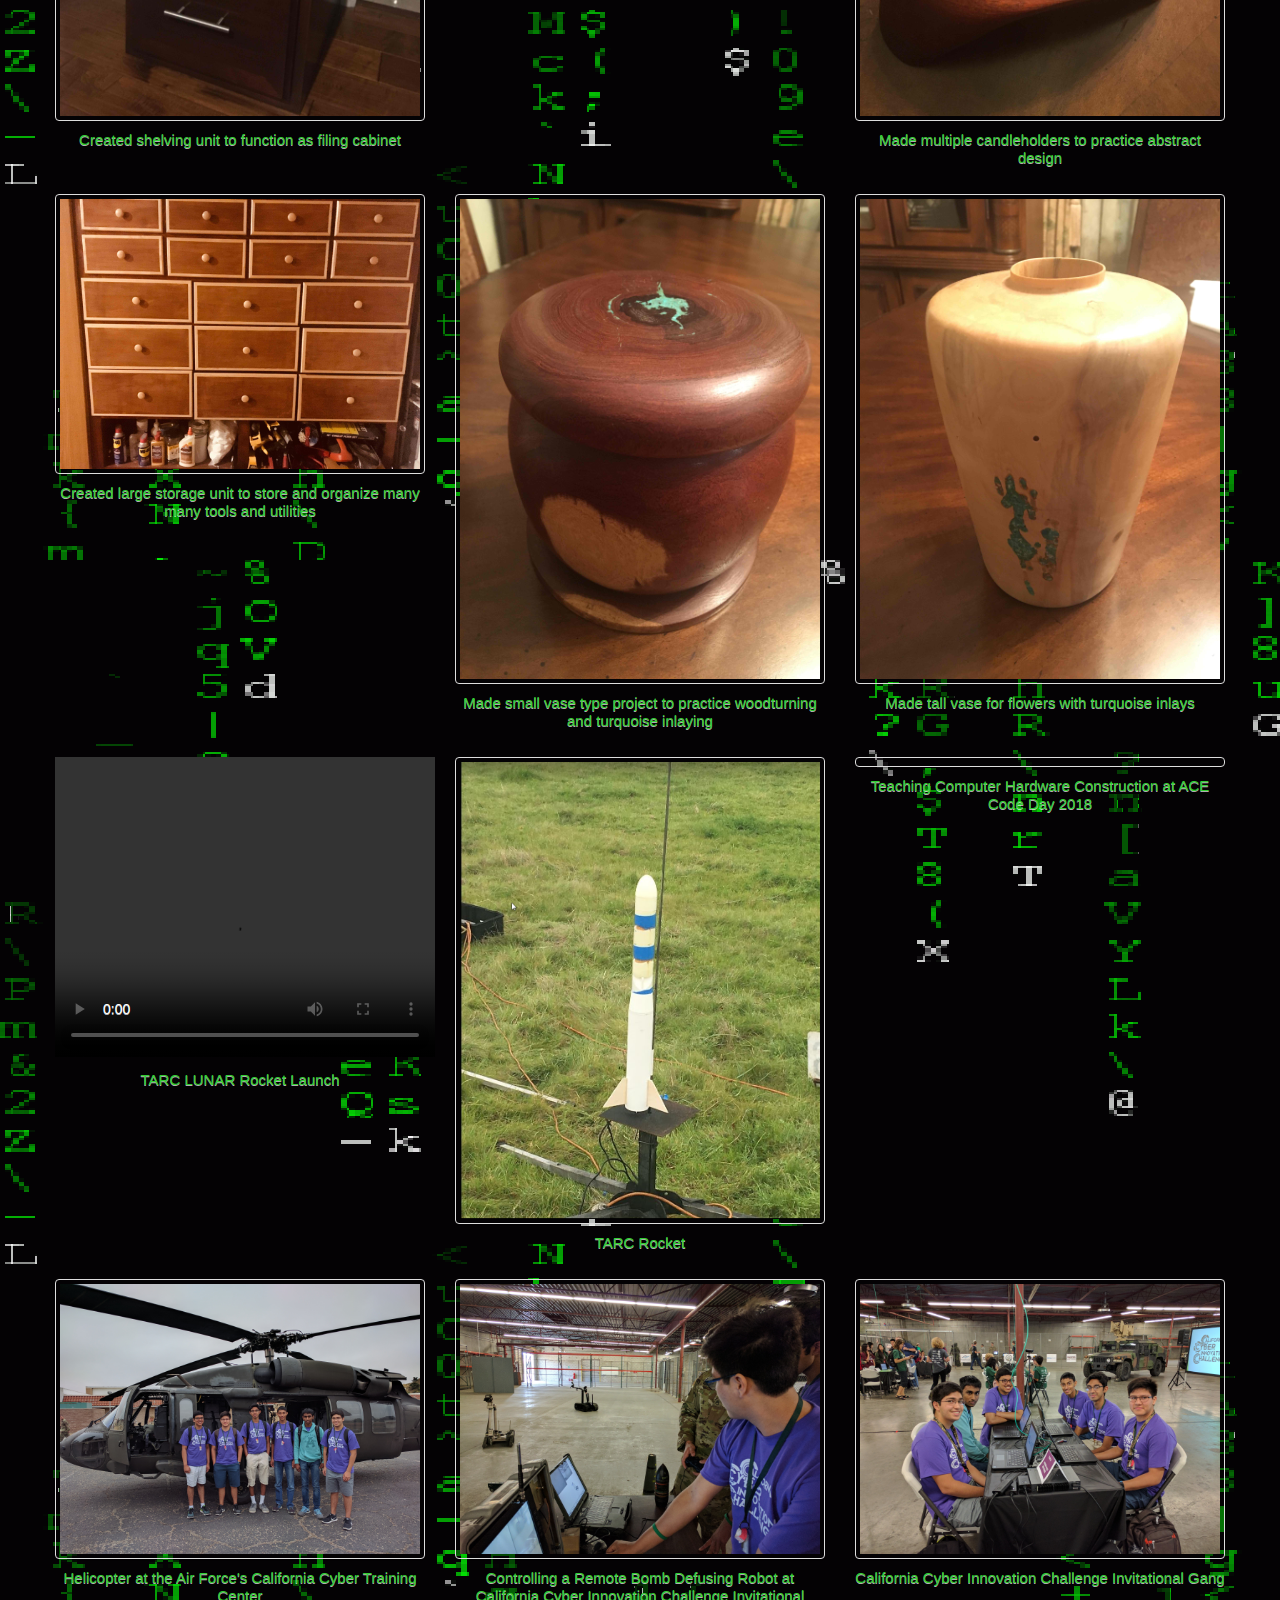
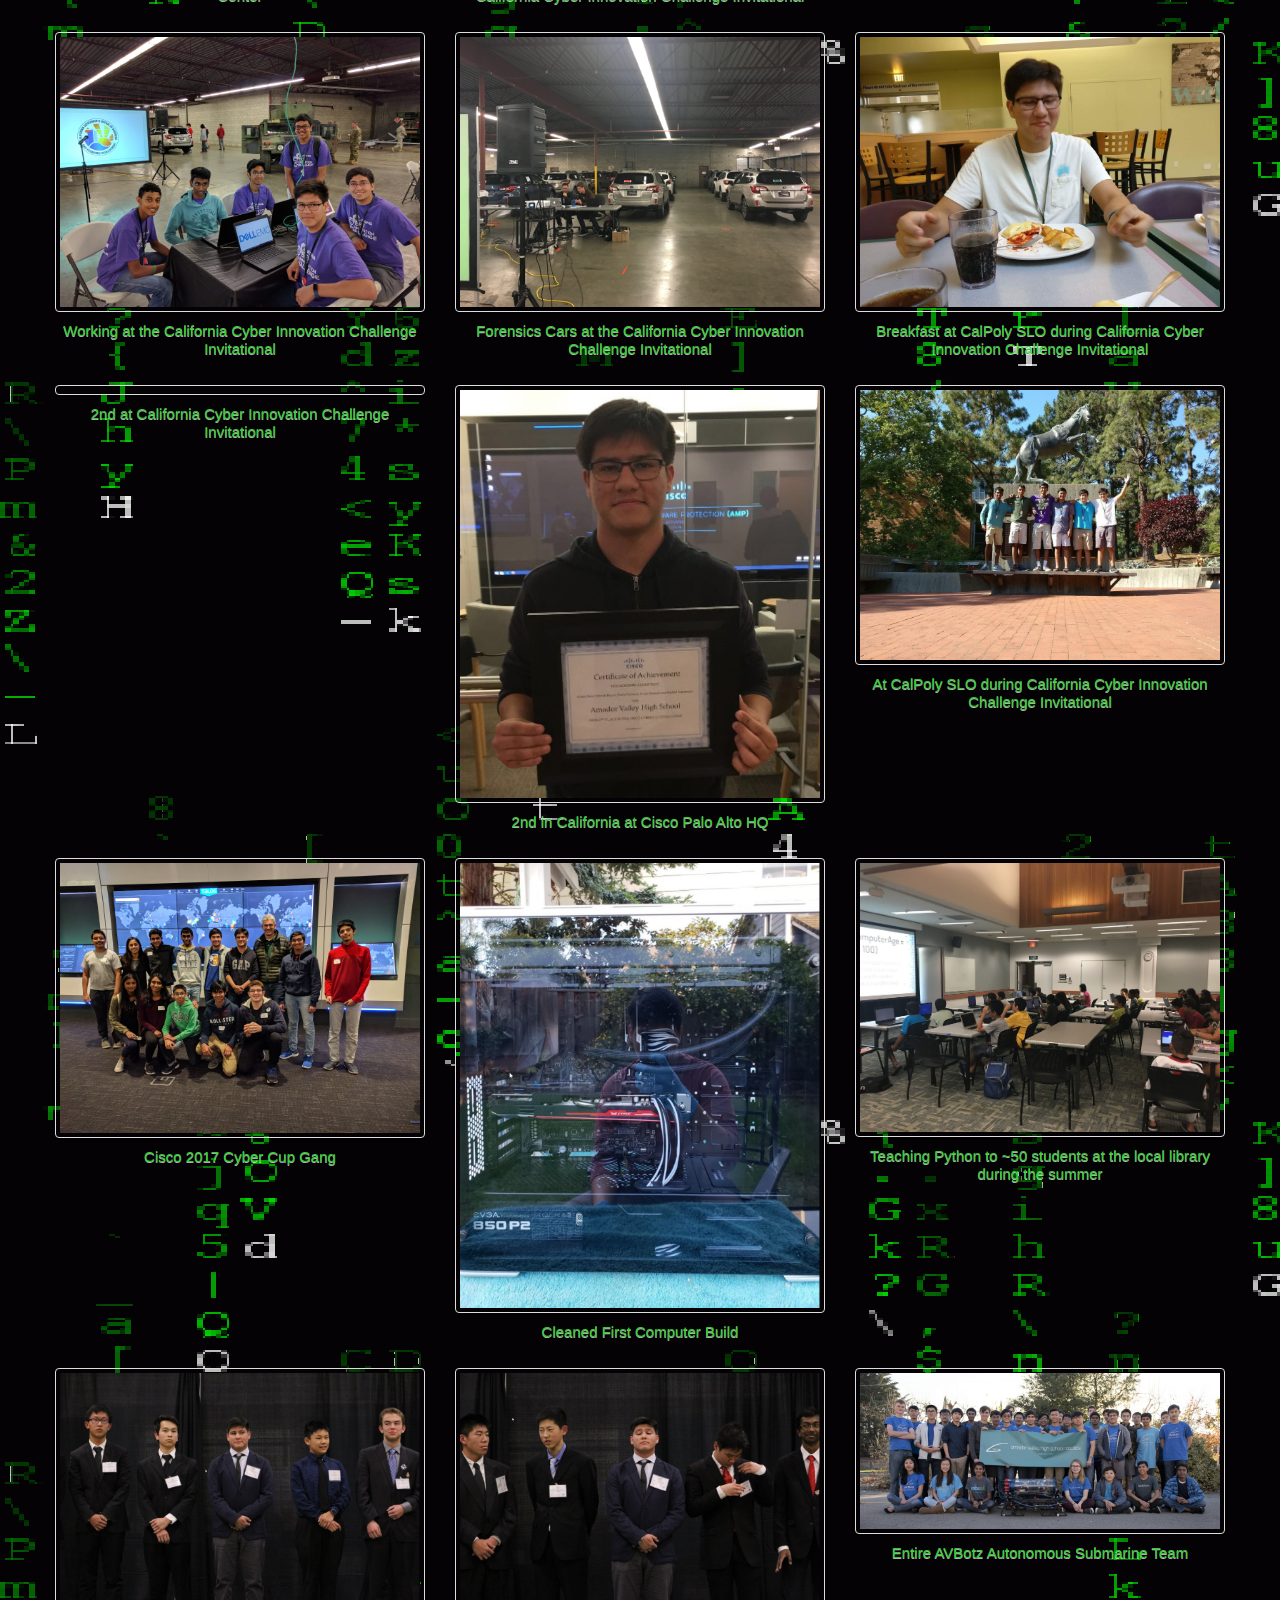
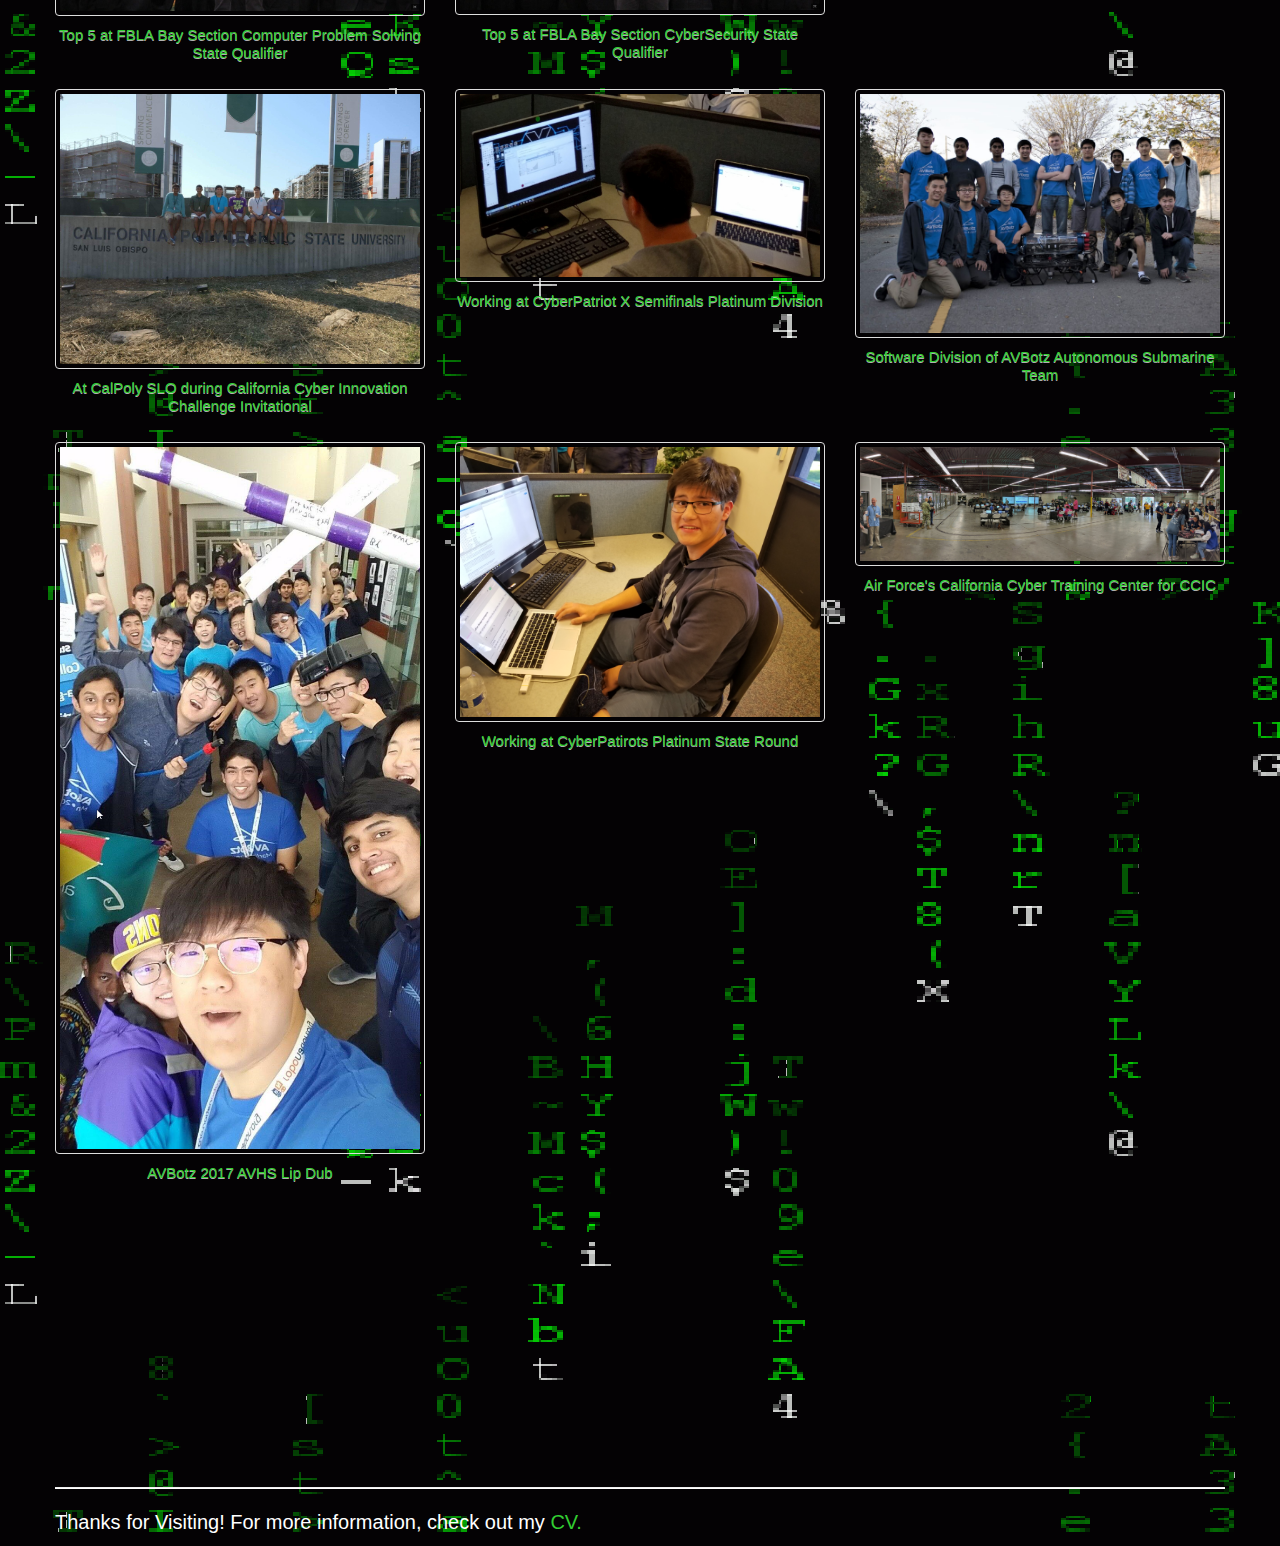
==== commit 8717e961: "Added SLC award" ====
--- a/gallery.html
+++ b/gallery.html
@@ -152,6 +152,28 @@
 
       <ul class="thumbnails">
           <li class="span4">
+            <a href="img/FBLARecAward.jpg" class="thumbnail">
+              <img src="img/FBLARecAward.jpg" alt="">
+            </a>
+            <span class="thumb-caption">Receiving 2nd Place Award in Computer Problem Solving at the California State Leadership Conference</span>
+          </li>
+          <li class="span4">
+            <a href="img/FBLAStates.jpg" class="thumbnail">
+              <img src="img/FBLAStates.jpg" alt="">
+            </a>
+          </a>
+          <span class="thumb-caption">2nd Place in California for Computer Problem Solving</span>
+        </li>
+        <li class="span4">
+          <a href="img/FBLAStatesTop2.jpg" class="thumbnail">
+            <img src="img/FBLAStatesTop2.jpg" alt="">
+          </a>
+          <span class="thumb-caption">Top 2 (middle) Competitors for Computer Problem Solving on stage at the California State Leadership Conference</span>
+        </li>
+      </ul>
+      
+      <ul class="thumbnails">
+          <li class="span4">
             <a href="img/Woodworking/3shelf.jpg" class="thumbnail">
               <img src="img/Woodworking/3shelf.jpg" alt="">
             </a>
@@ -172,6 +194,7 @@
         </li>
       </ul>
 
+
       <ul class="thumbnails">
           <li class="span4">
             <a href="img/Woodworking/shelving.jpg" class="thumbnail">
@@ -190,7 +213,7 @@
           <a href="img/Woodworking/turqVase.jpg" class="thumbnail">
             <img src="img/Woodworking/turqVase.jpg" alt="">
           </a>
-          <span class="thumb-caption">Masde tall vase for flowers with turquoise inlays</span>
+          <span class="thumb-caption">Made tall vase for flowers with turquoise inlays</span>
         </li>
       </ul>
 
@@ -308,7 +331,7 @@
     </a>
     <span class="thumb-caption">Top 5 at FBLA Bay Section Computer Problem Solving State Qualifier</span>
   </li>
-  <li class="span3">
+  <li class="span4">
     <a href="img/CSTop5BS.jpg" class="thumbnail">
       <img src="img/CSTop5BS.jpg" alt="">
     </a>
@@ -331,7 +354,7 @@
     </a>
     <span class="thumb-caption">At CalPoly SLO during California Cyber Innovation Challenge Invitational</span>
   </li>
-  <li class="span3">
+  <li class="span4">
     <a href="img/CPSemis.jpg" class="thumbnail">
       <img src="img/CPSemis.jpg" alt="">
     </a>
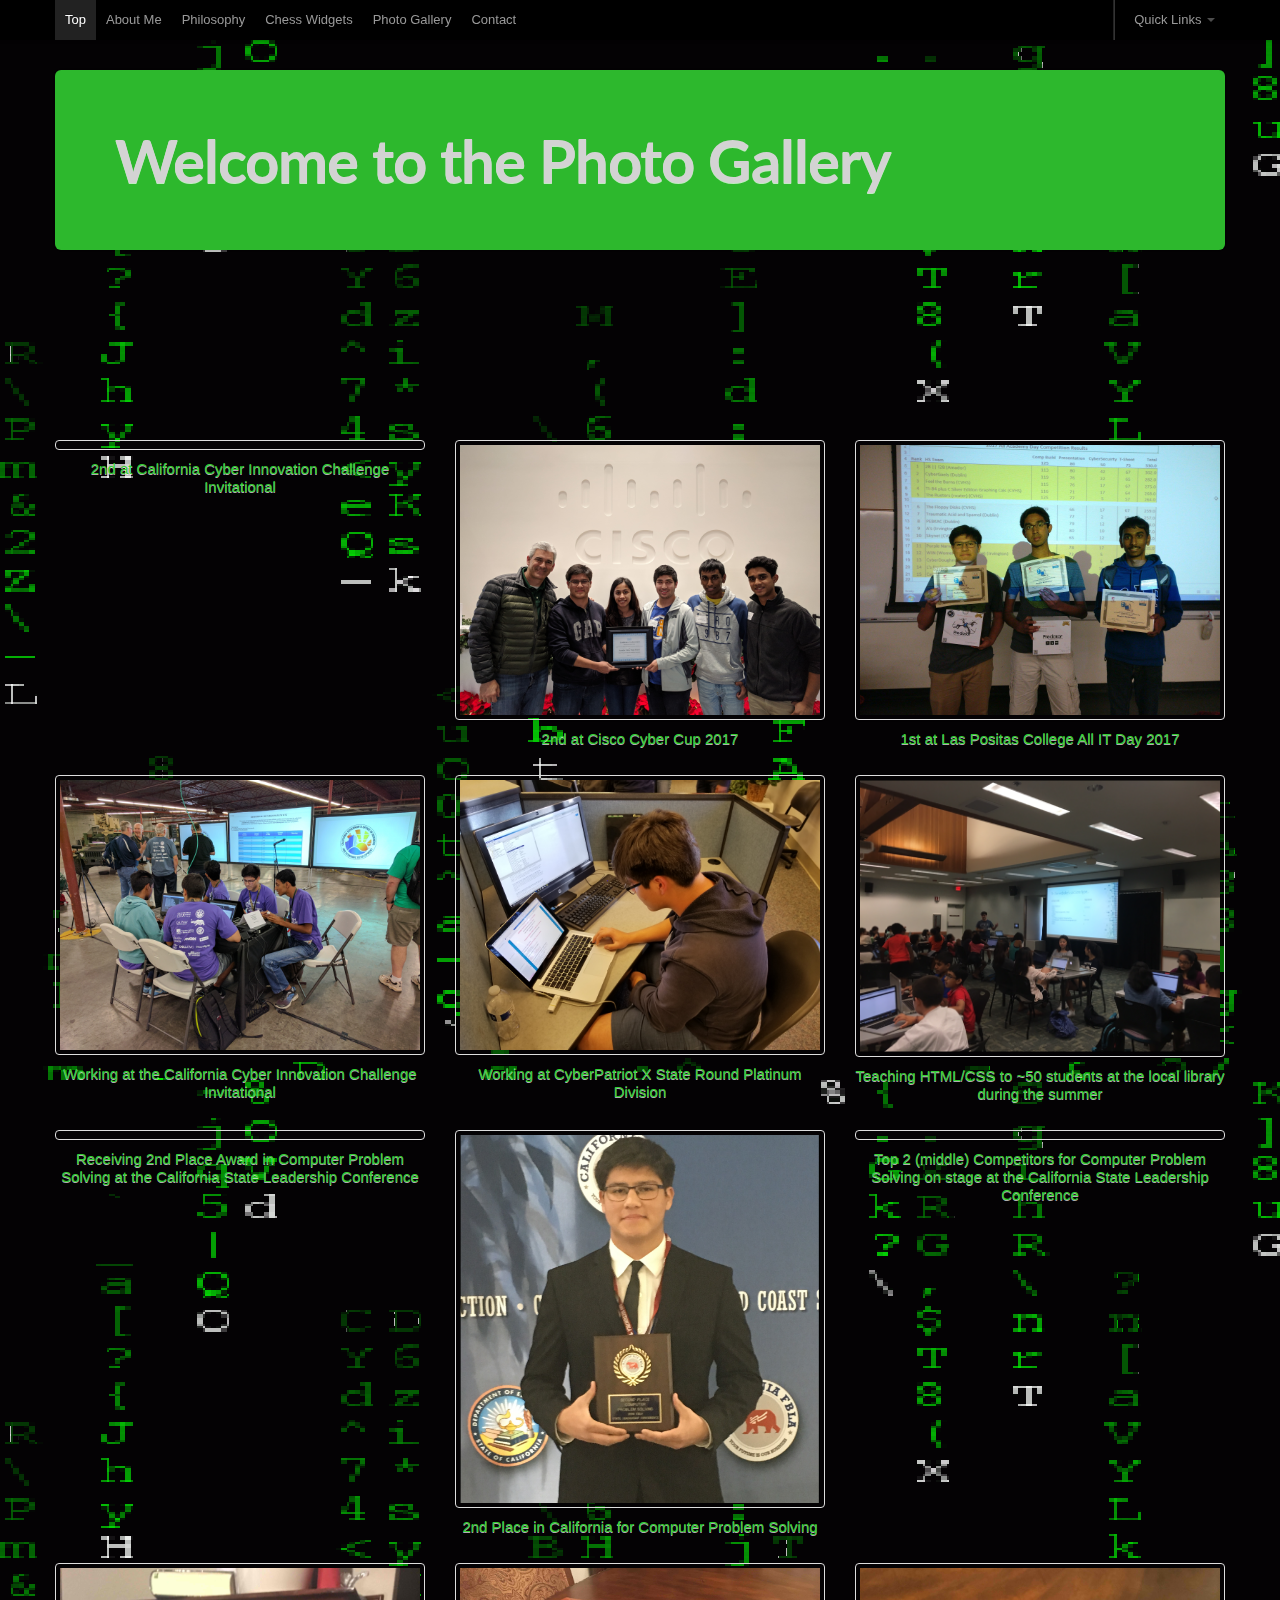
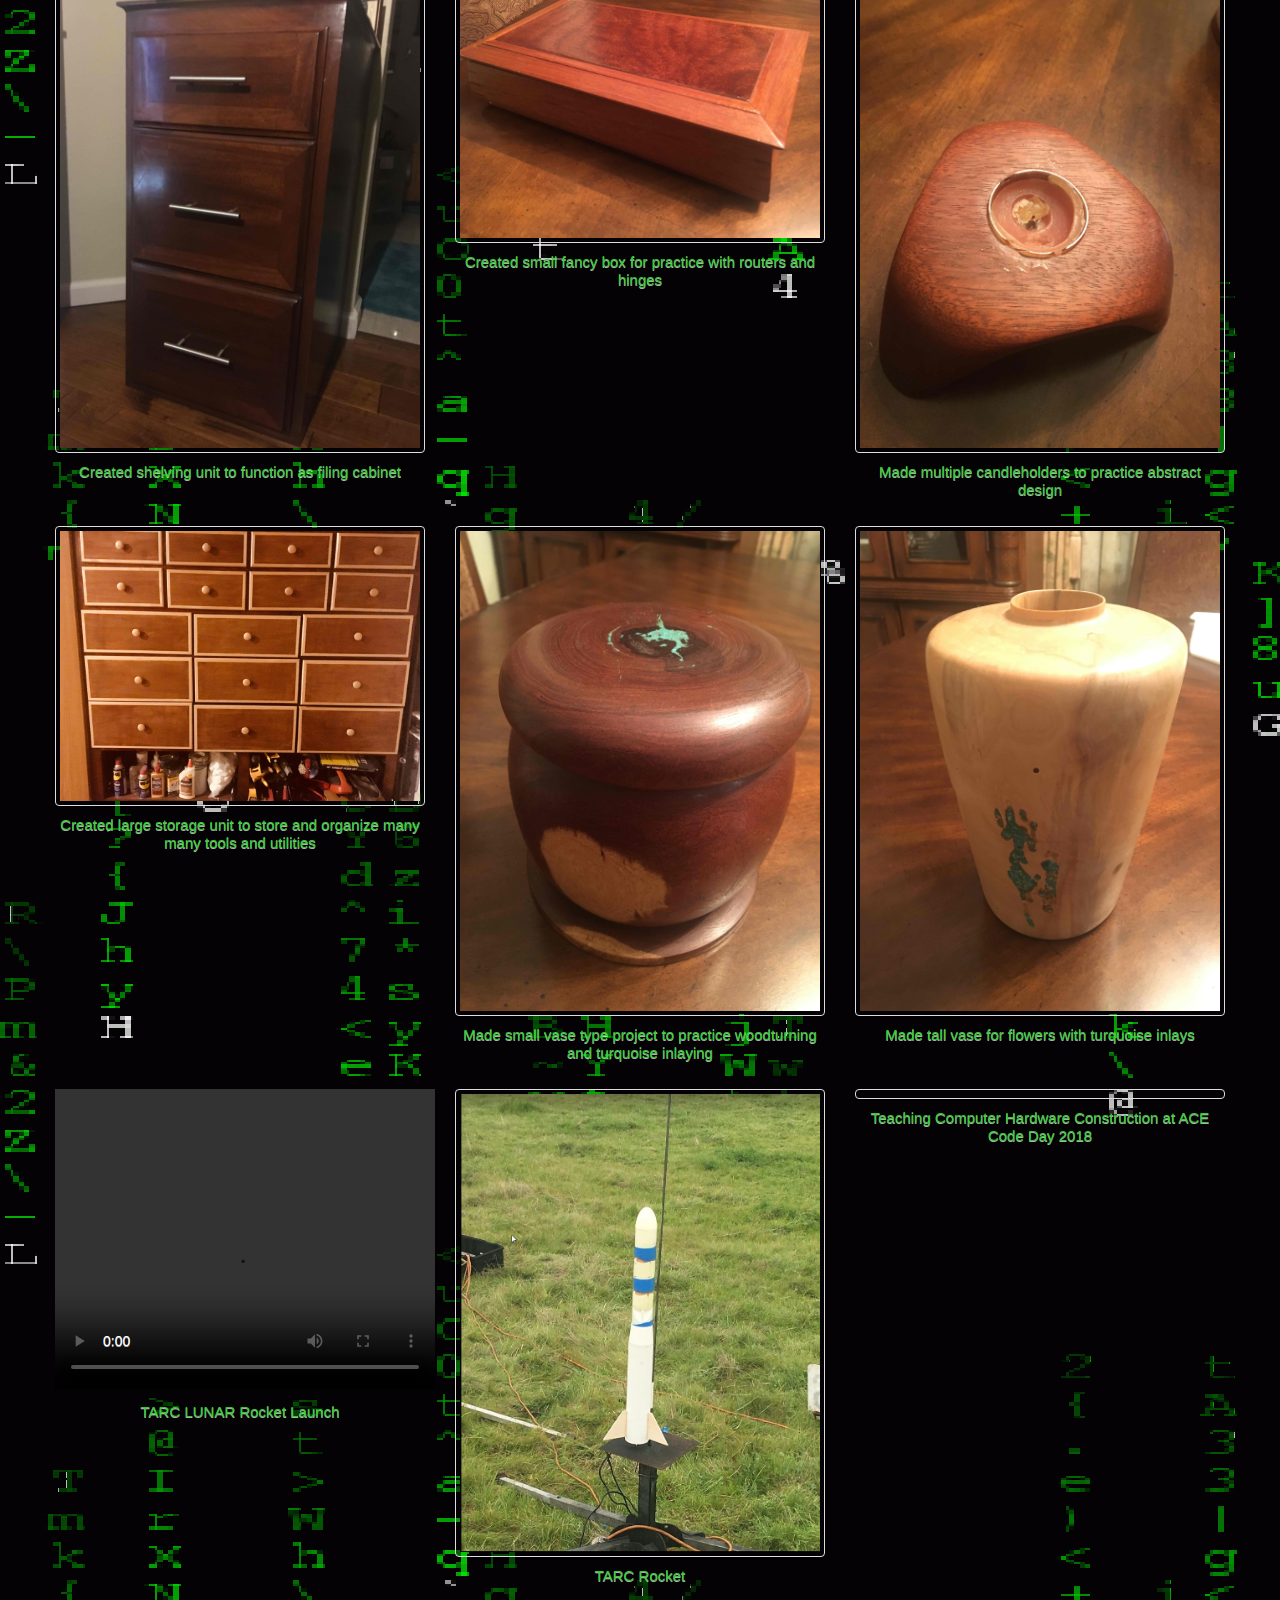
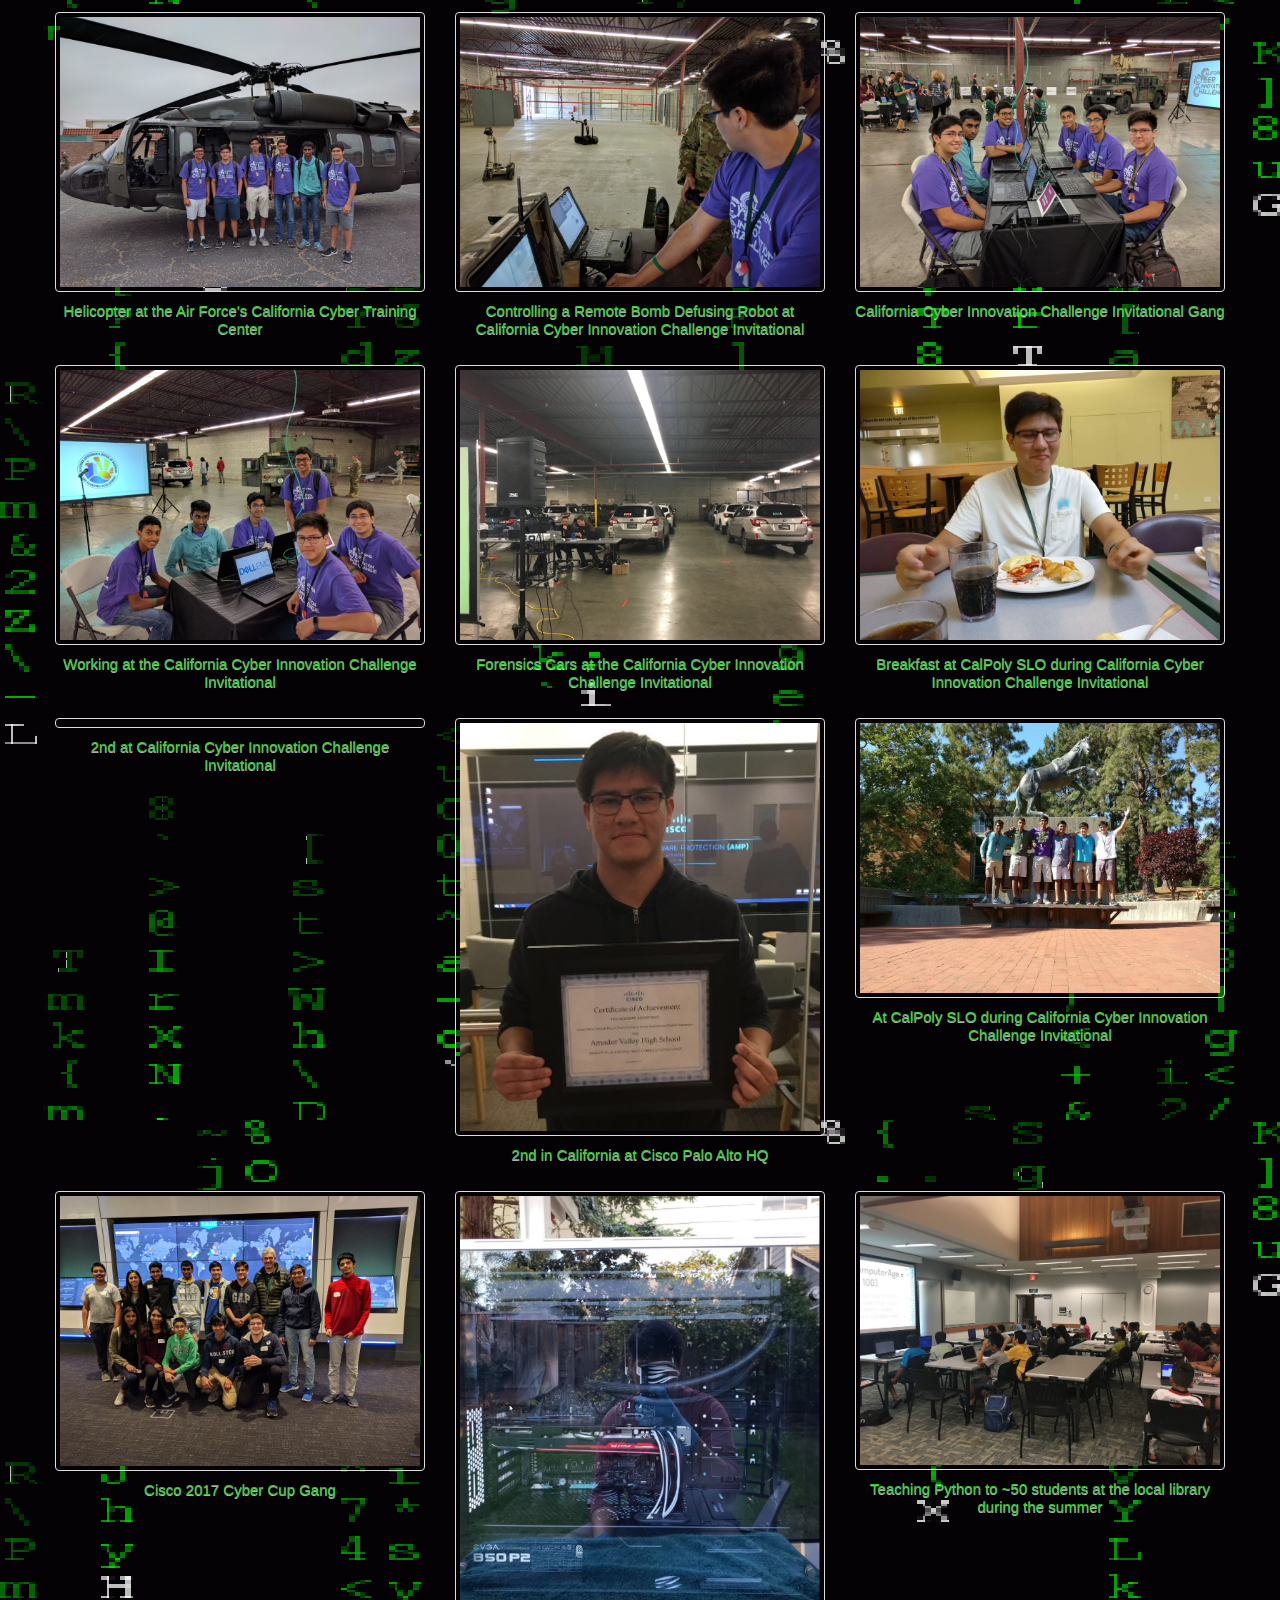
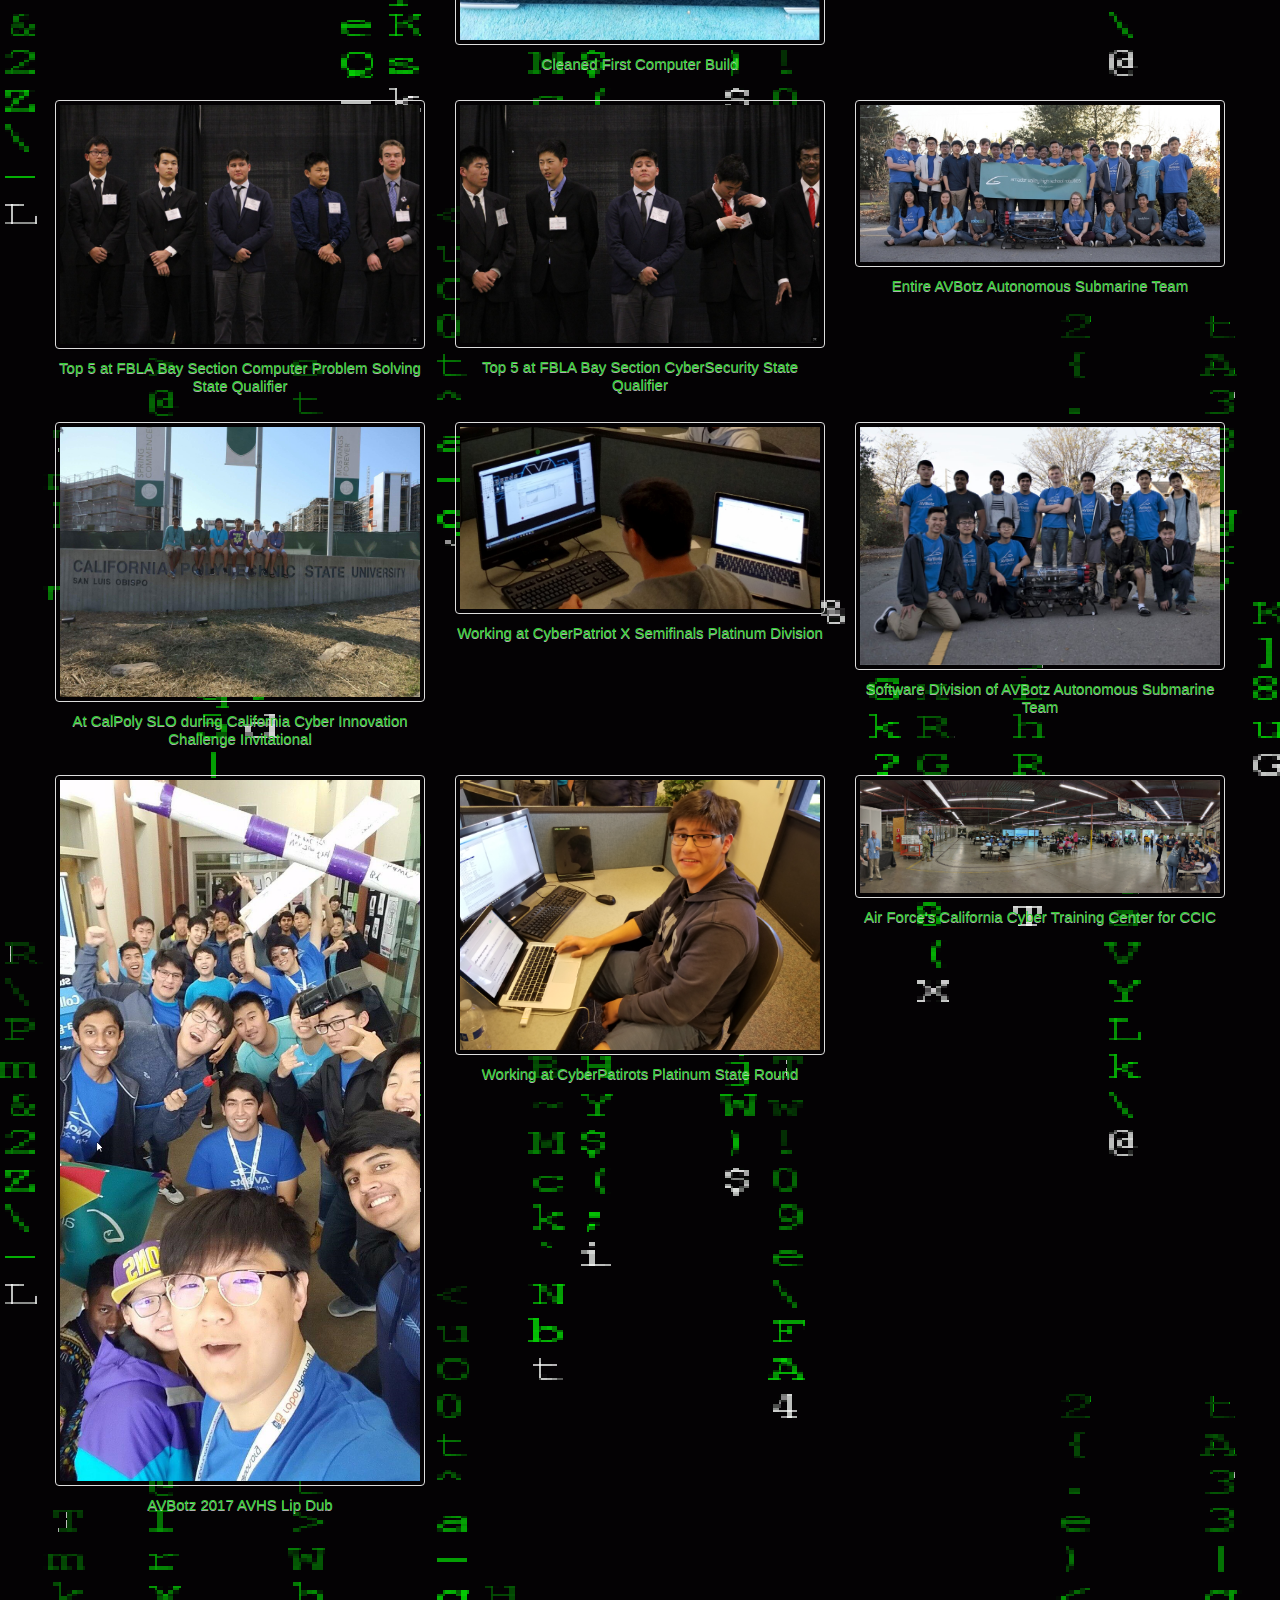
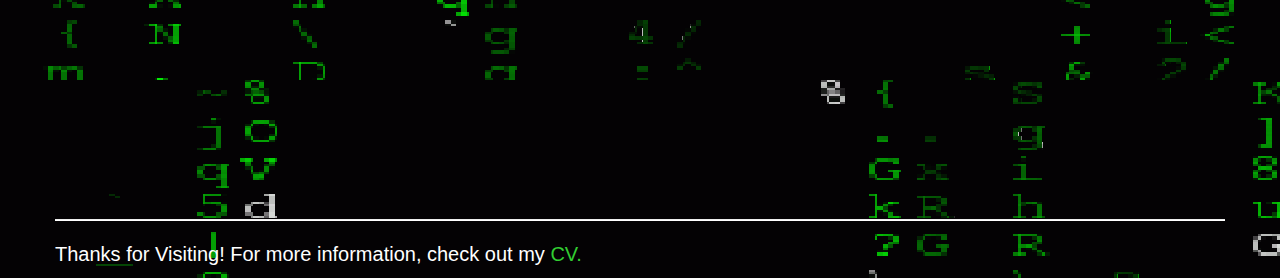
==== commit ba9631db: "Picture fixing cause AWS yay" ====
--- a/gallery.html
+++ b/gallery.html
@@ -158,8 +158,8 @@
             <span class="thumb-caption">Receiving 2nd Place Award in Computer Problem Solving at the California State Leadership Conference</span>
           </li>
           <li class="span4">
-            <a href="img/FBLAStates.jpg" class="thumbnail">
-              <img src="img/FBLAStates.jpg" alt="">
+            <a href="img/FBLAStates.png" class="thumbnail">
+              <img src="img/FBLAStates.png" alt="">
             </a>
           </a>
           <span class="thumb-caption">2nd Place in California for Computer Problem Solving</span>
@@ -171,7 +171,7 @@
           <span class="thumb-caption">Top 2 (middle) Competitors for Computer Problem Solving on stage at the California State Leadership Conference</span>
         </li>
       </ul>
-      
+
       <ul class="thumbnails">
           <li class="span4">
             <a href="img/Woodworking/3shelf.jpg" class="thumbnail">
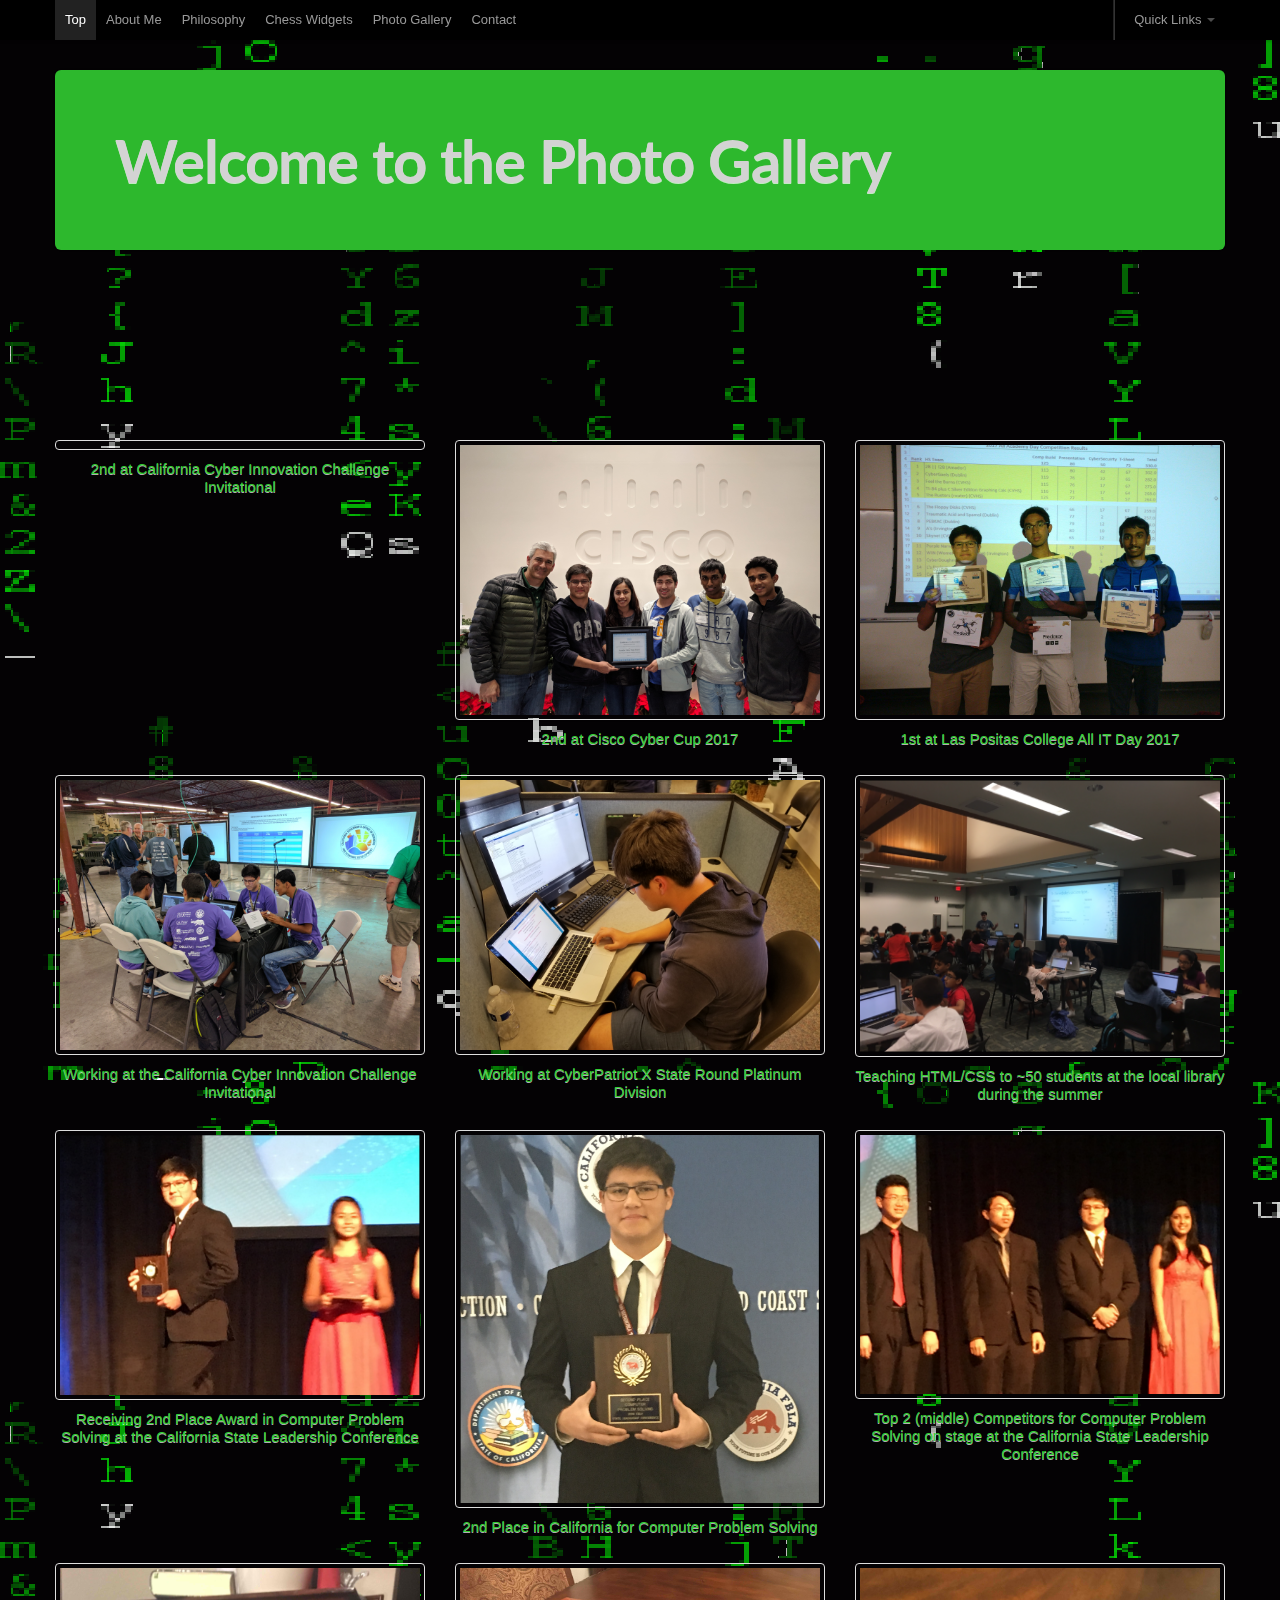
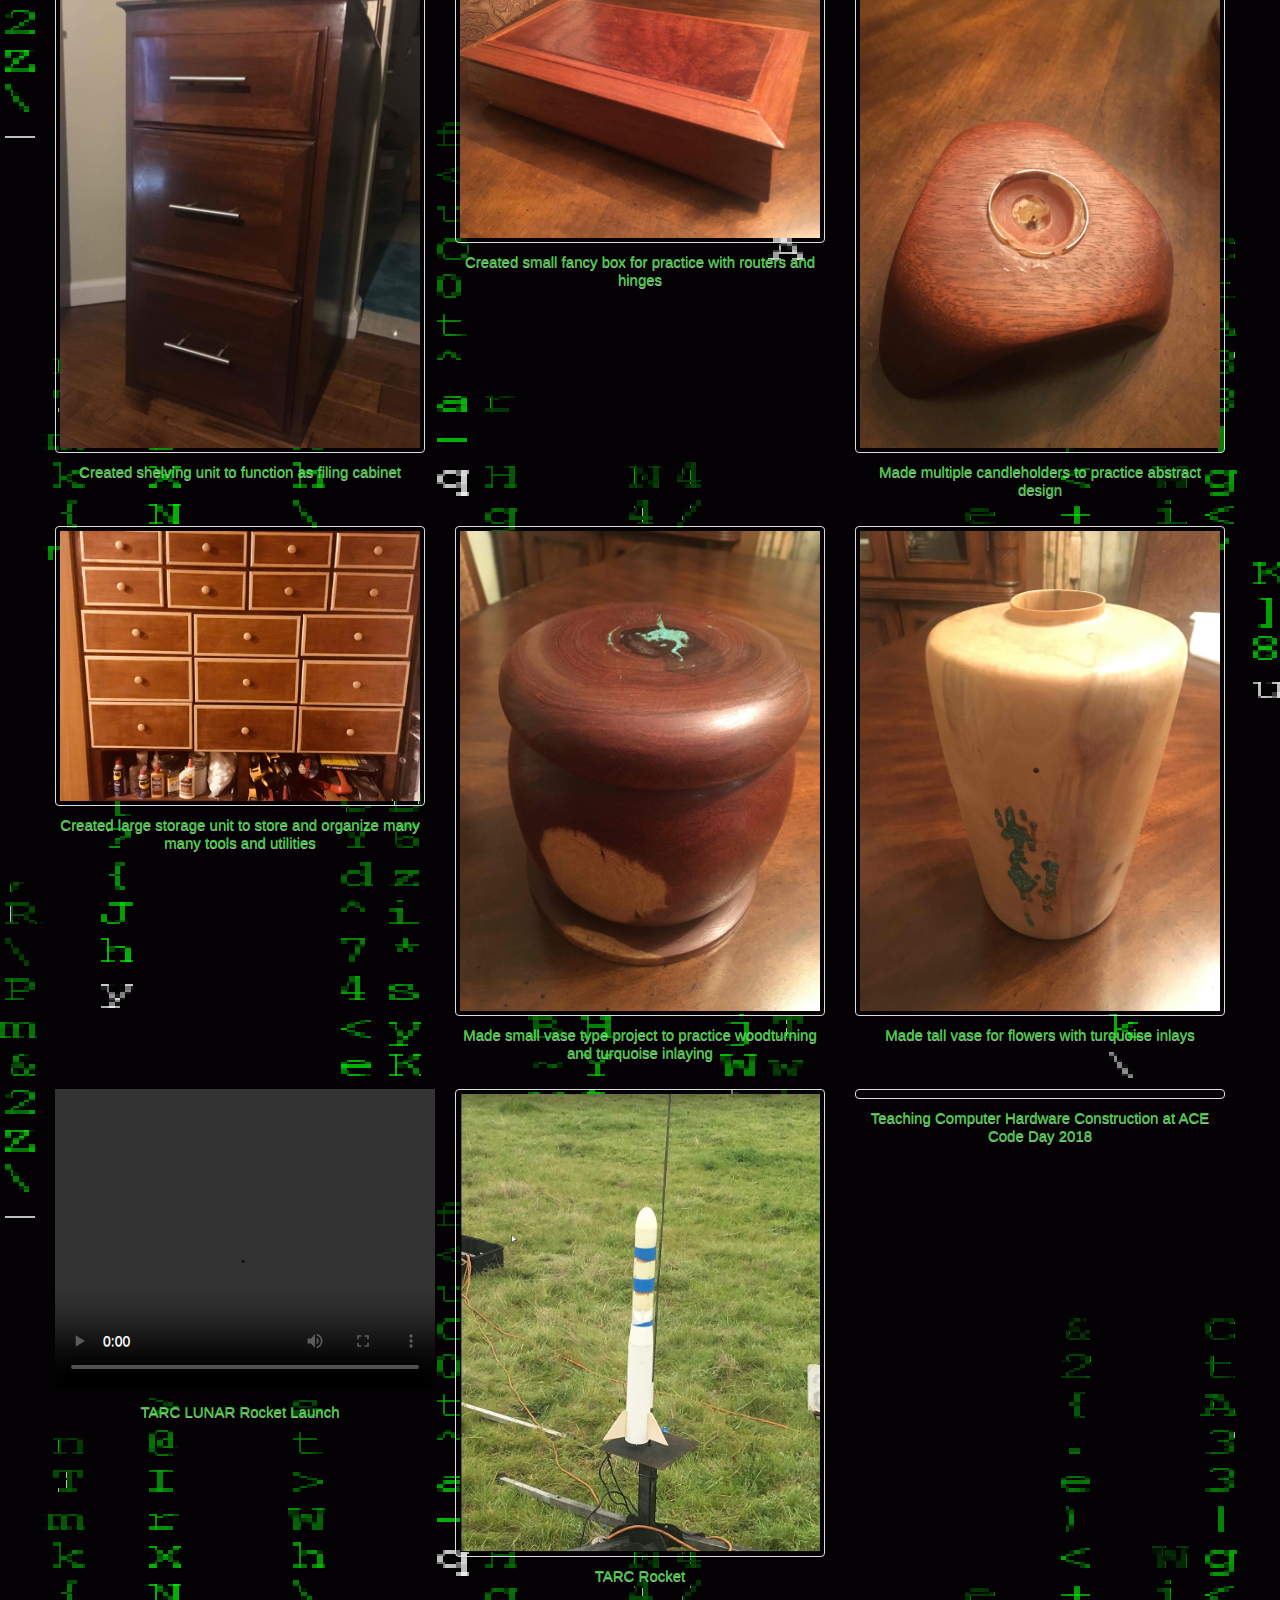
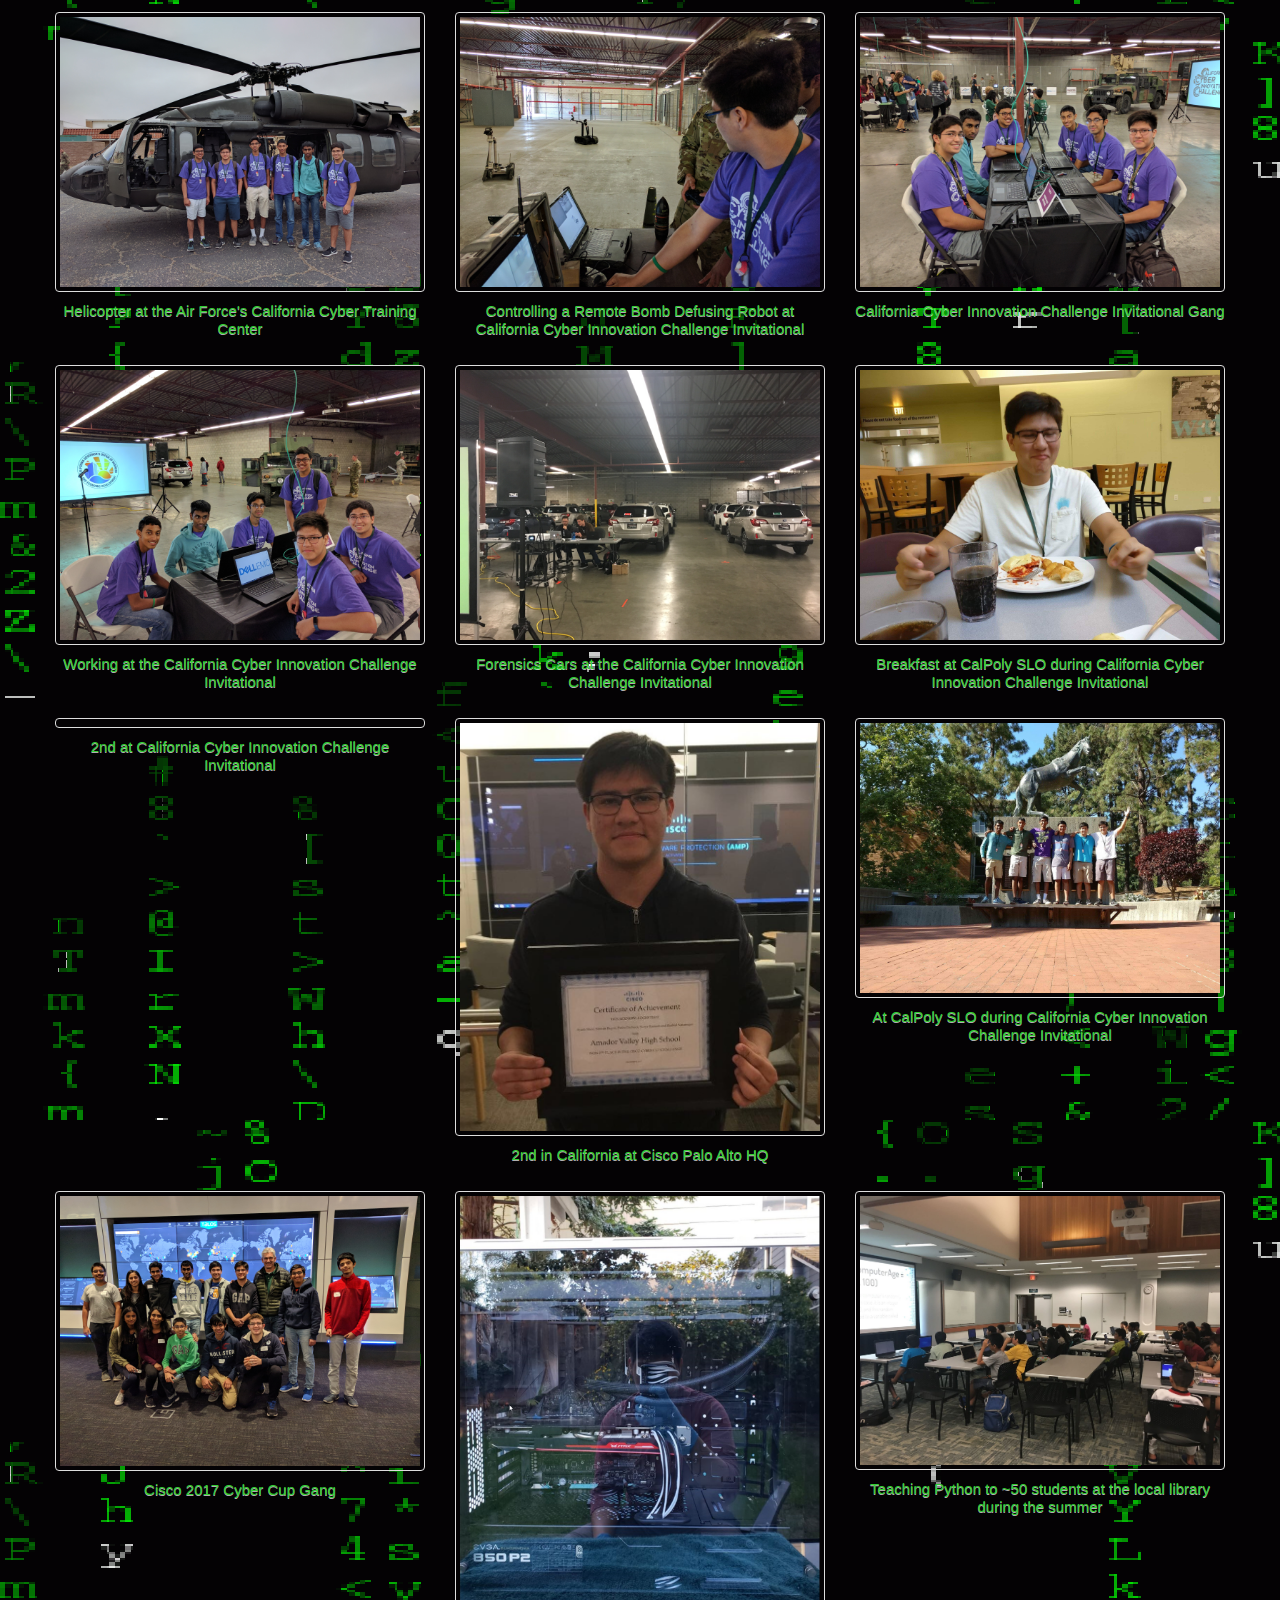
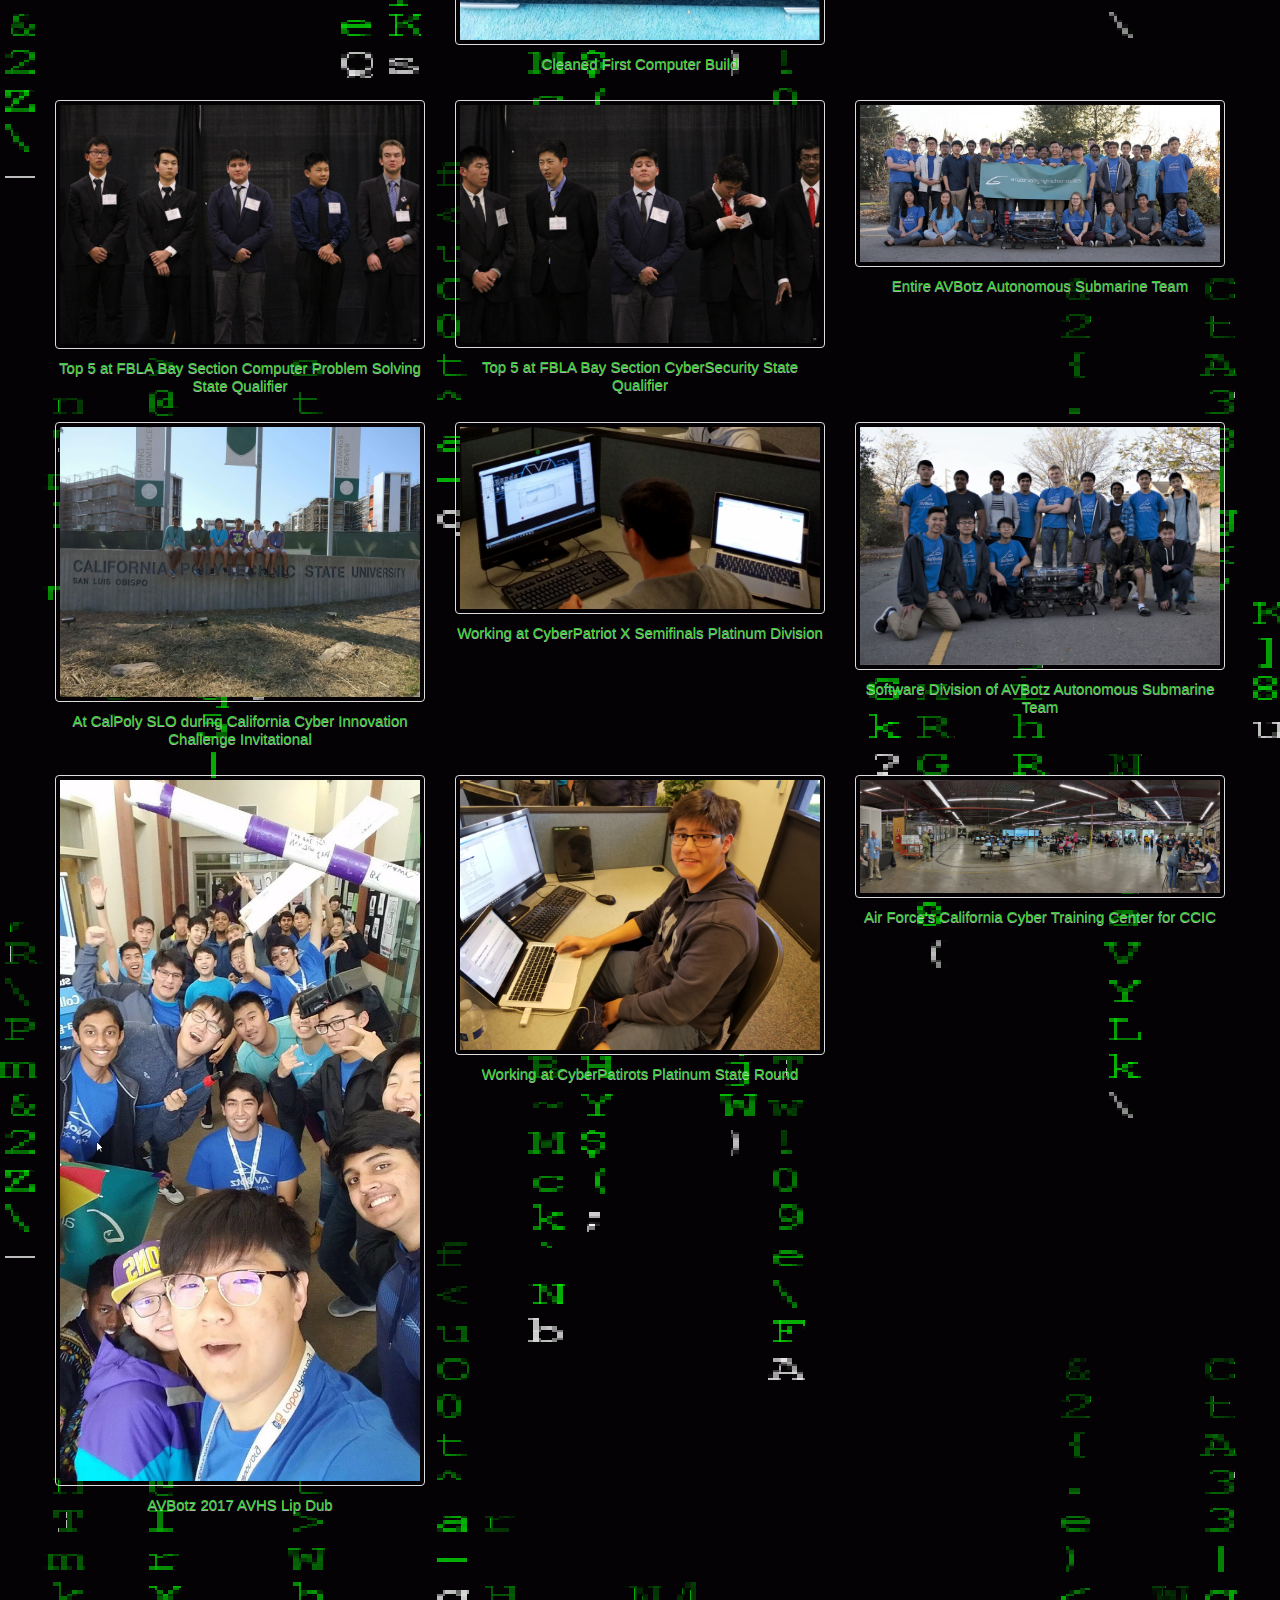
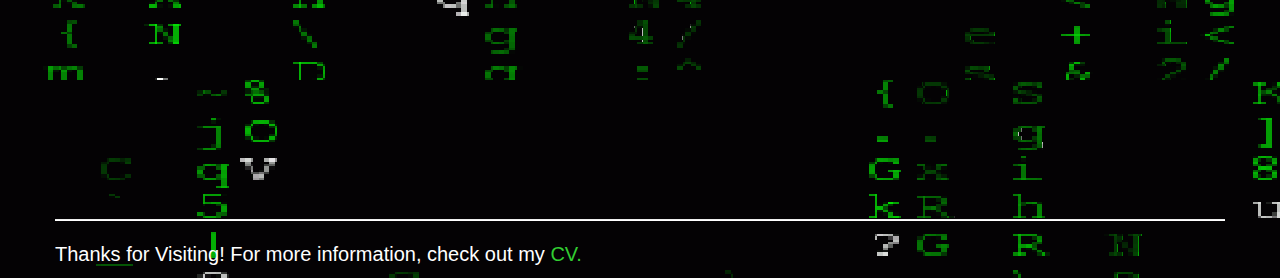
==== commit 92f1a816: "more picture tweaking caus eAWS yeah" ====
--- a/gallery.html
+++ b/gallery.html
@@ -152,8 +152,8 @@
 
       <ul class="thumbnails">
           <li class="span4">
-            <a href="img/FBLARecAward.jpg" class="thumbnail">
-              <img src="img/FBLARecAward.jpg" alt="">
+            <a href="img/FBLARecAward.png" class="thumbnail">
+              <img src="img/FBLARecAward.png" alt="">
             </a>
             <span class="thumb-caption">Receiving 2nd Place Award in Computer Problem Solving at the California State Leadership Conference</span>
           </li>
@@ -165,8 +165,8 @@
           <span class="thumb-caption">2nd Place in California for Computer Problem Solving</span>
         </li>
         <li class="span4">
-          <a href="img/FBLAStatesTop2.jpg" class="thumbnail">
-            <img src="img/FBLAStatesTop2.jpg" alt="">
+          <a href="img/FBLAStatesTop2.png" class="thumbnail">
+            <img src="img/FBLAStatesTop2.png" alt="">
           </a>
           <span class="thumb-caption">Top 2 (middle) Competitors for Computer Problem Solving on stage at the California State Leadership Conference</span>
         </li>
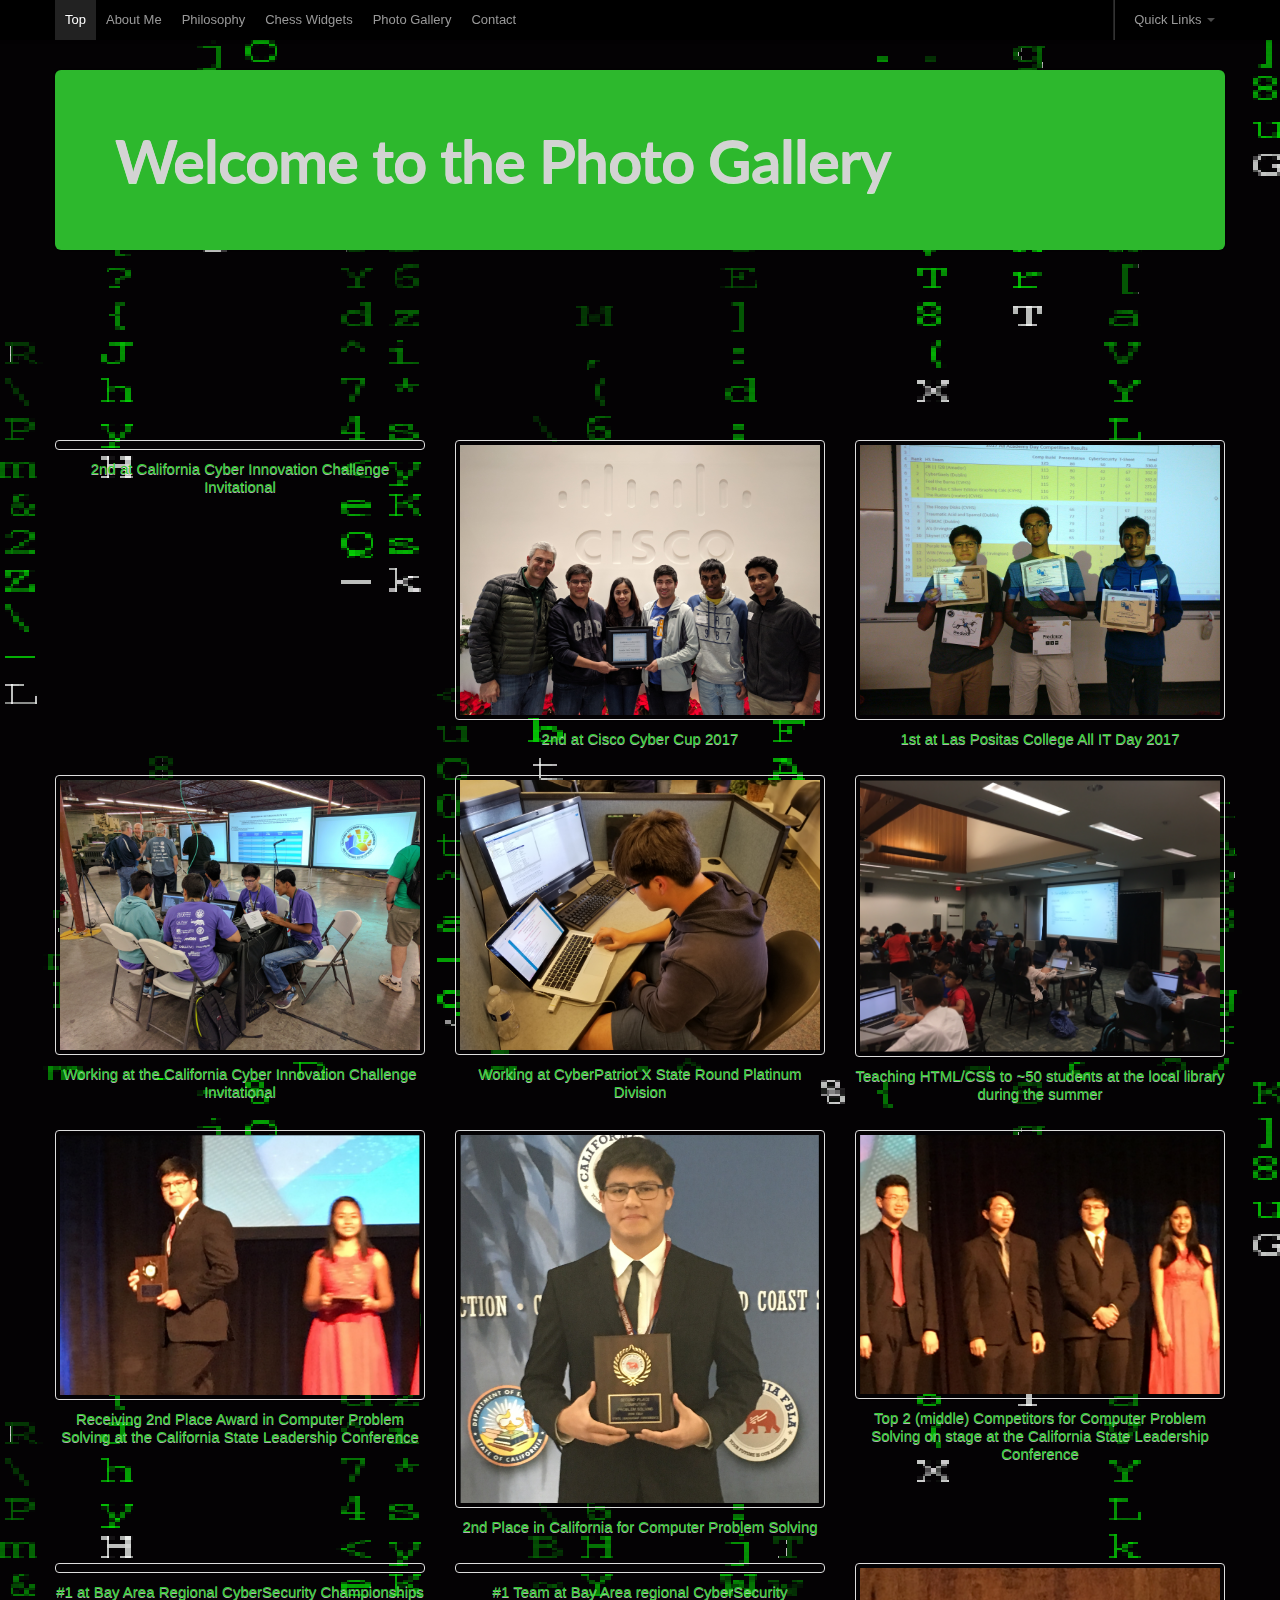
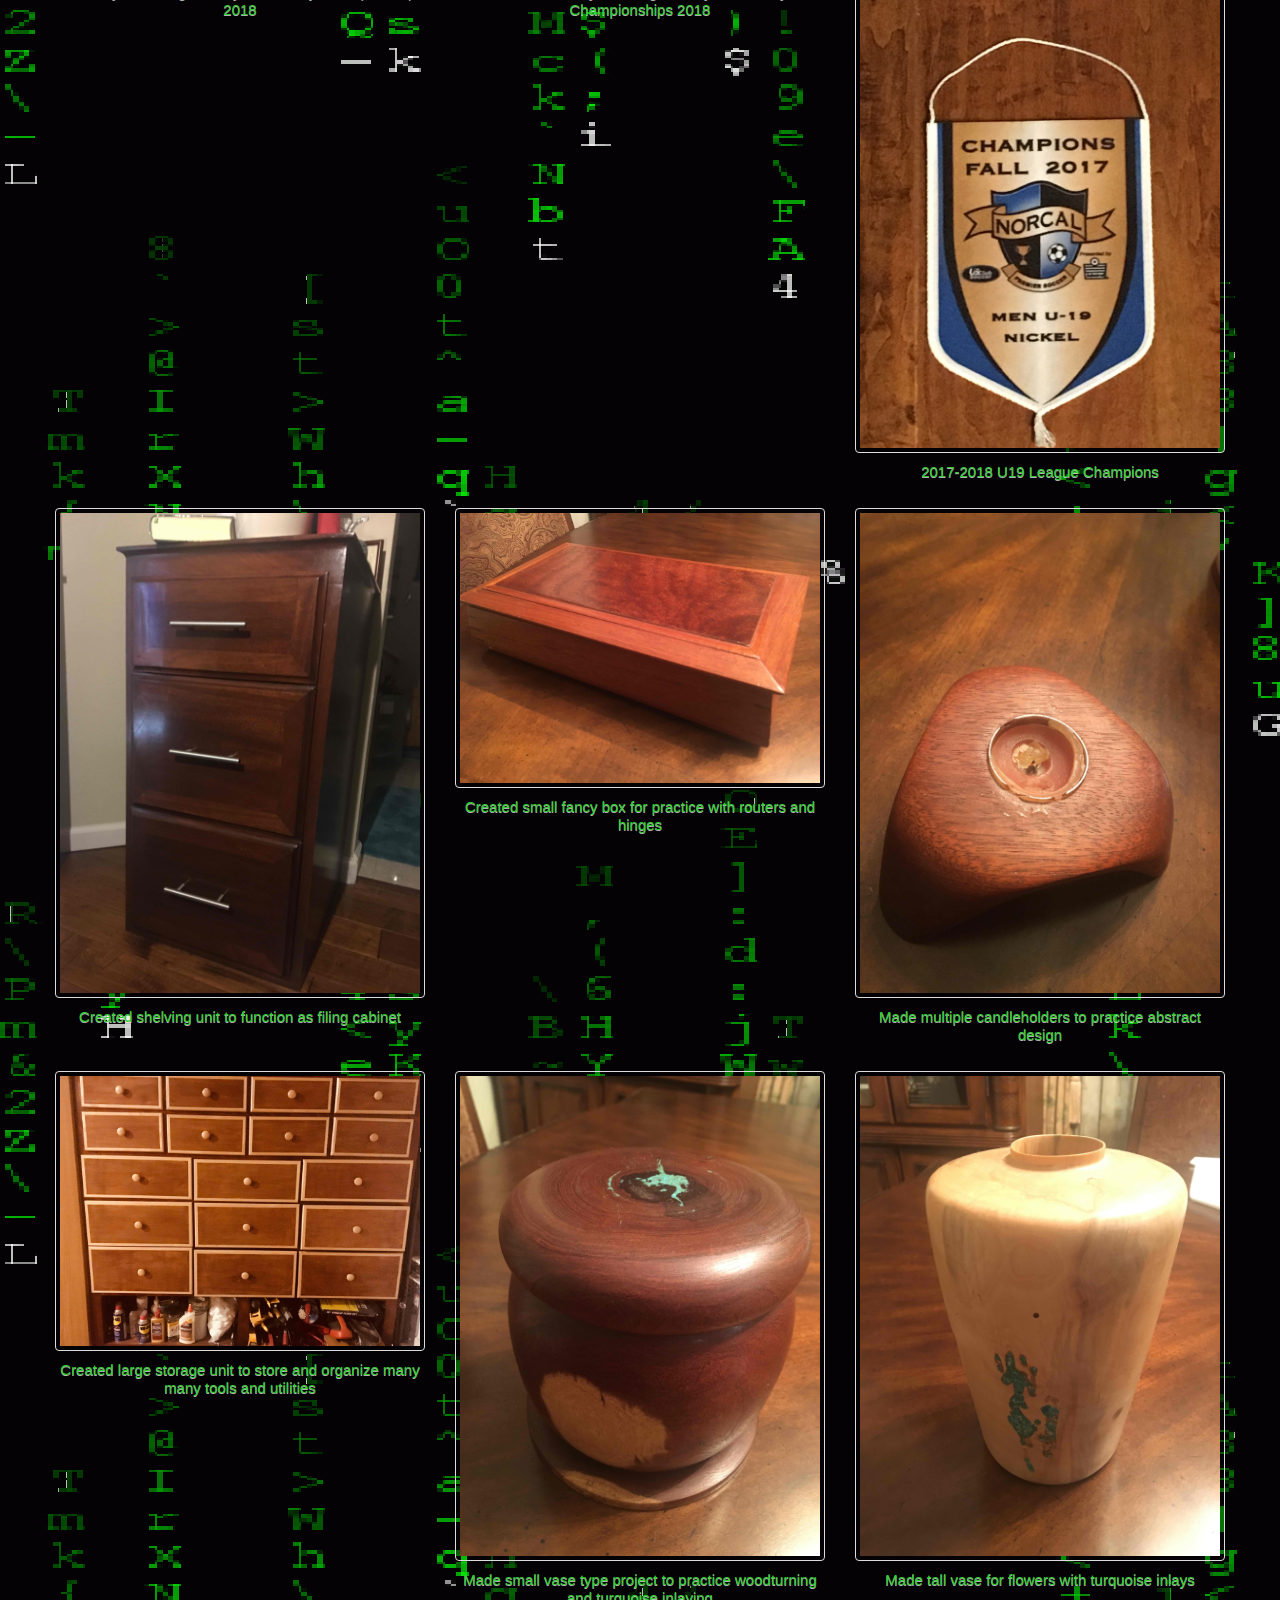
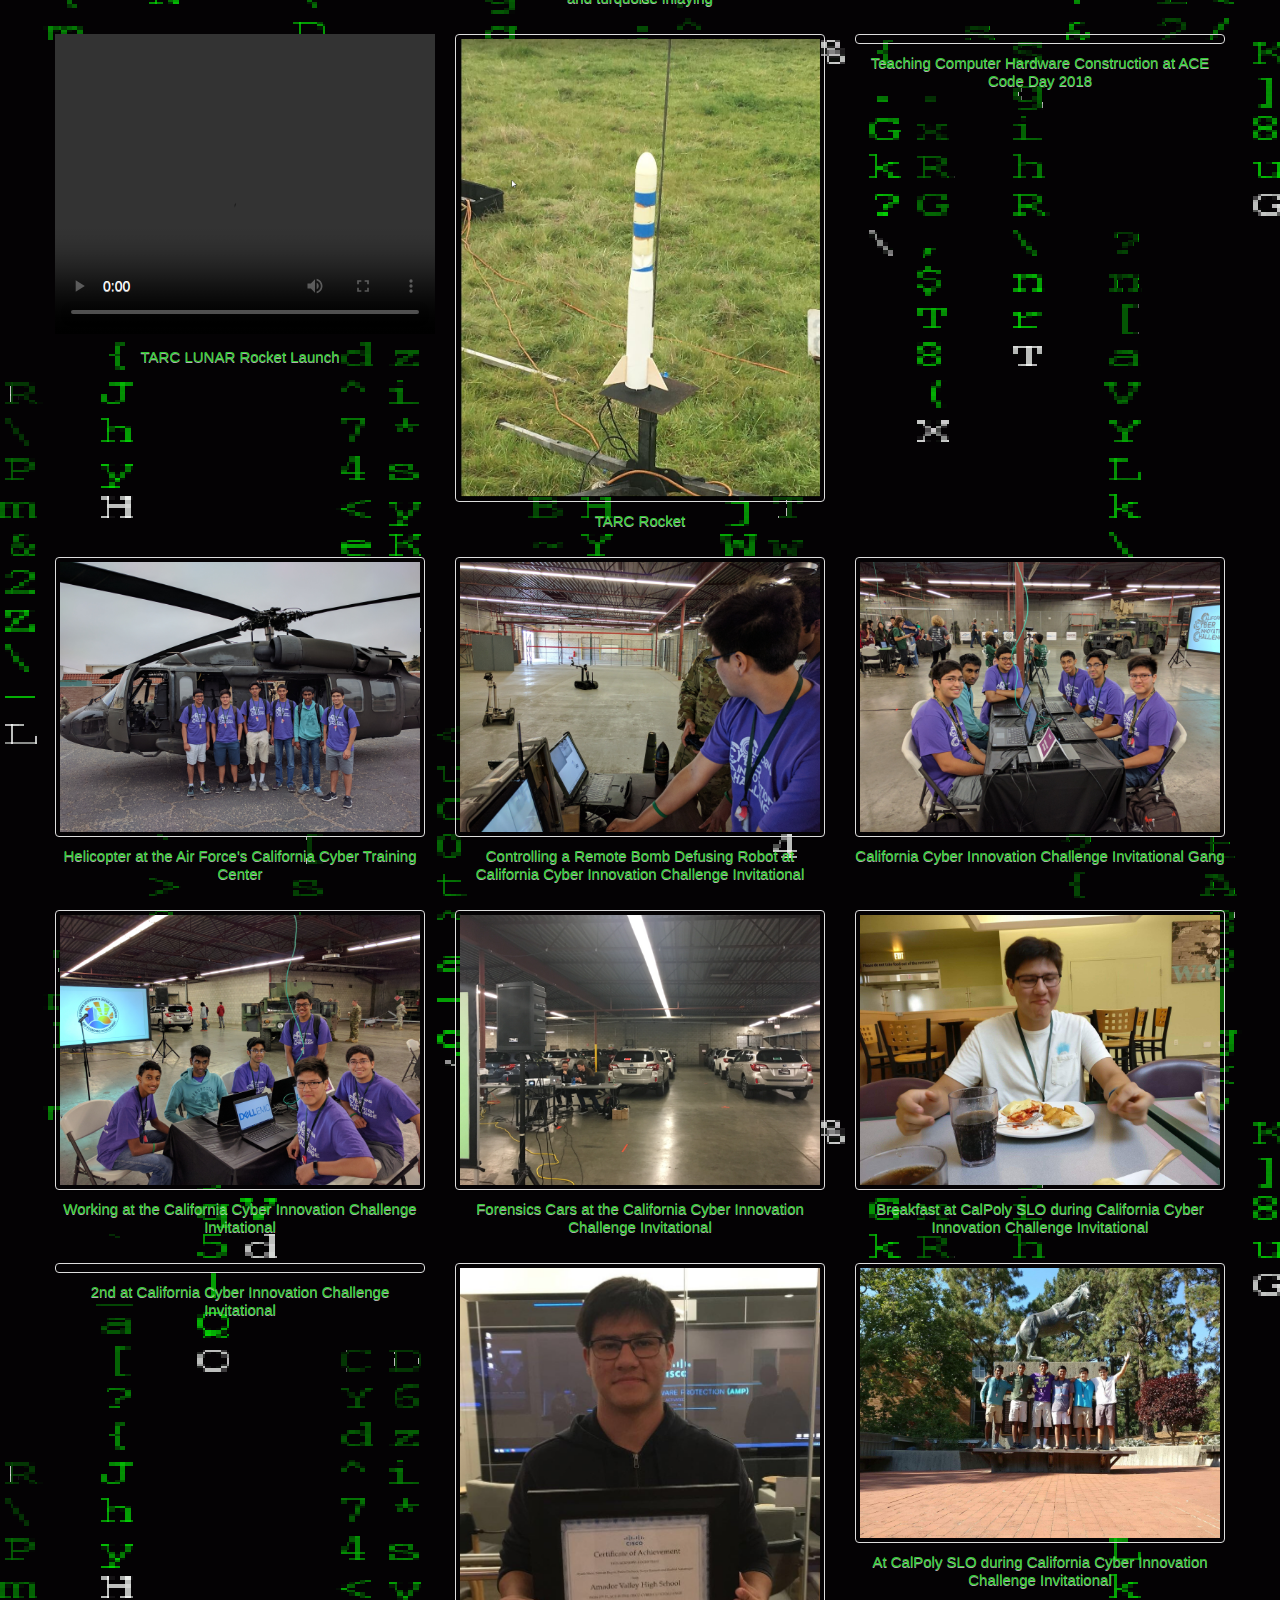
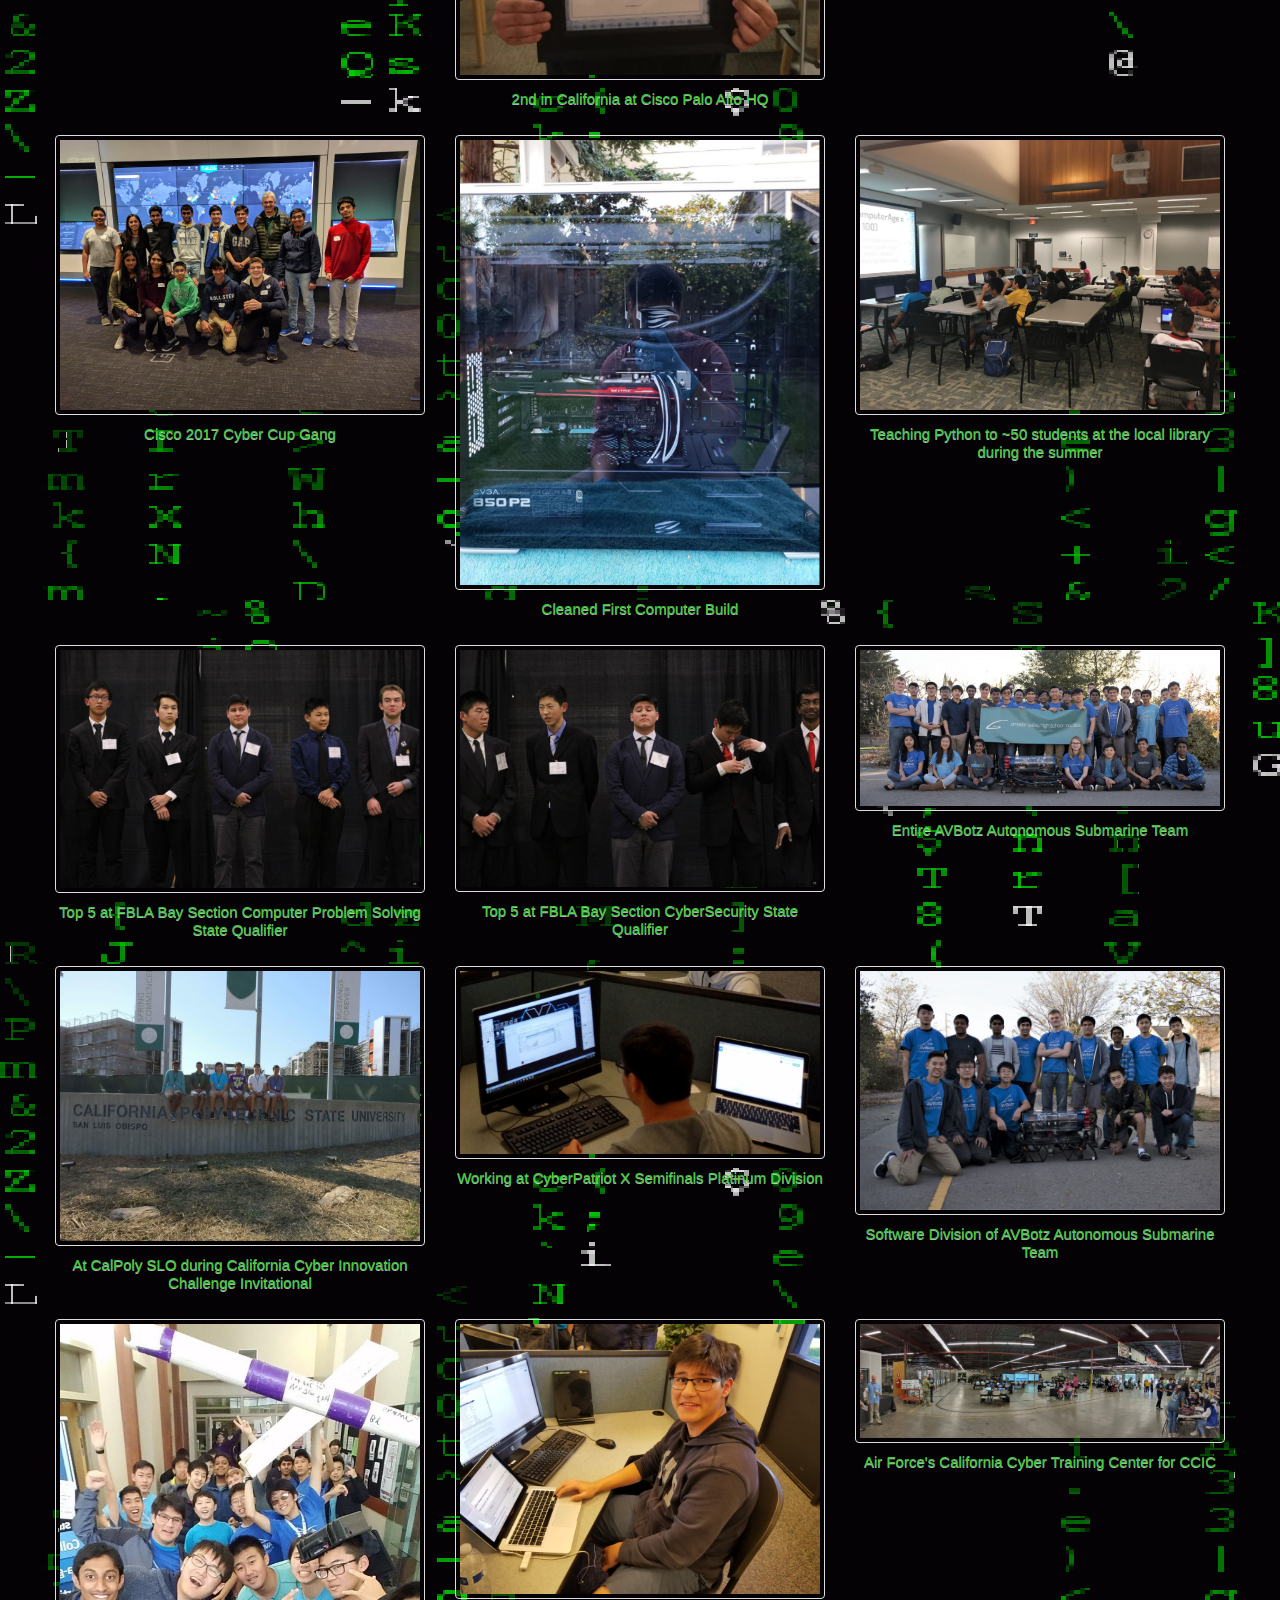
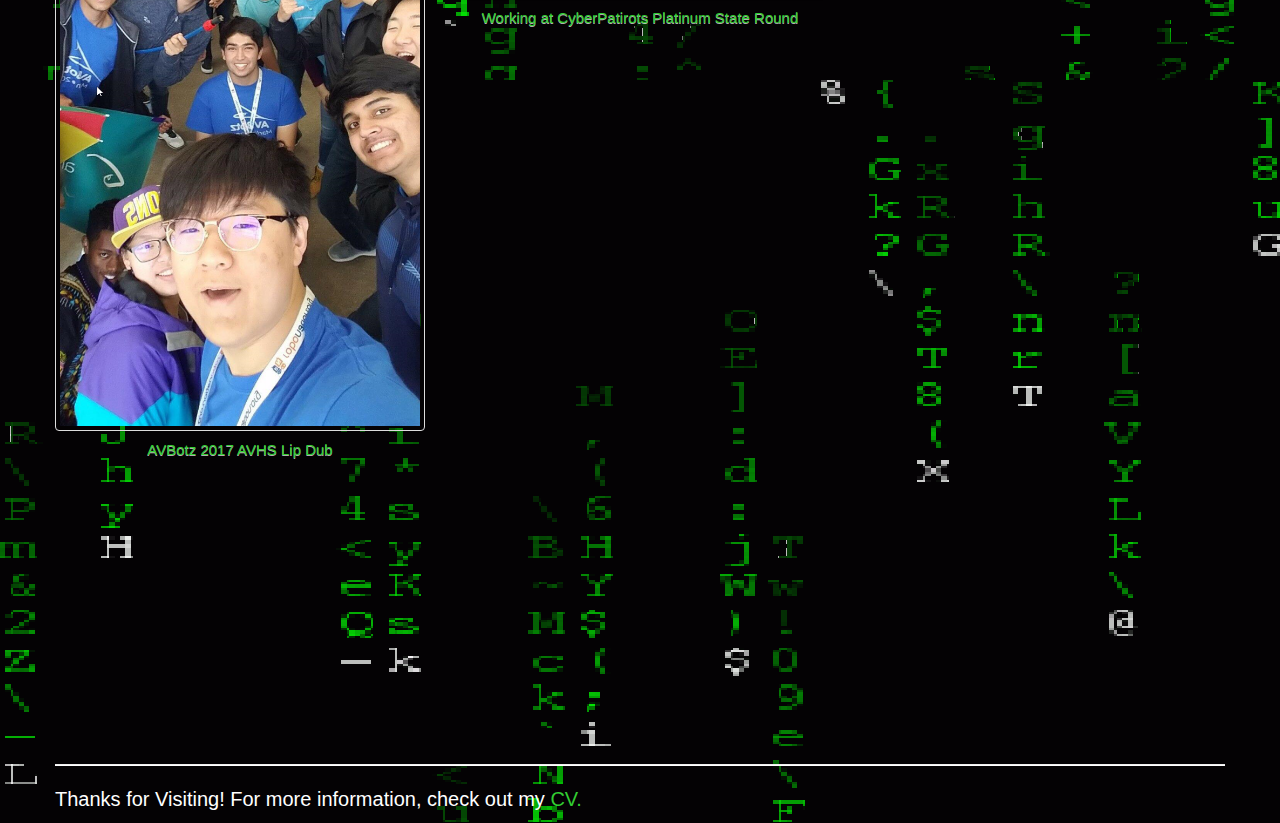
==== commit 79e7a365: "Added BARC #1" ====
--- a/gallery.html
+++ b/gallery.html
@@ -171,6 +171,29 @@
           <span class="thumb-caption">Top 2 (middle) Competitors for Computer Problem Solving on stage at the California State Leadership Conference</span>
         </li>
       </ul>
+
+      <ul class="thumbnails">
+          <li class="span4">
+            <a href="img/BARCFront.jpg" class="thumbnail">
+              <img src="img/BARCFront.jpg" alt="">
+            </a>
+            <span class="thumb-caption">#1 at Bay Area Regional CyberSecurity Championships 2018</span>
+          </li>
+          <li class="span4">
+            <a href="img/BARCGroup.jpg" class="thumbnail">
+              <img src="img/BARCGroup.jpg" alt="">
+            </a>
+          </a>
+          <span class="thumb-caption">#1 Team at Bay Area regional CyberSecurity Championships 2018</span>
+        </li>
+        <li class="span4">
+          <a href="img/soccerChamps.jpg" class="thumbnail">
+            <img src="img/soccerChamps.jpg" alt="">
+          </a>
+          <span class="thumb-caption">2017-2018 U19 League Champions</span>
+        </li>
+      </ul>
+
 
       <ul class="thumbnails">
           <li class="span4">
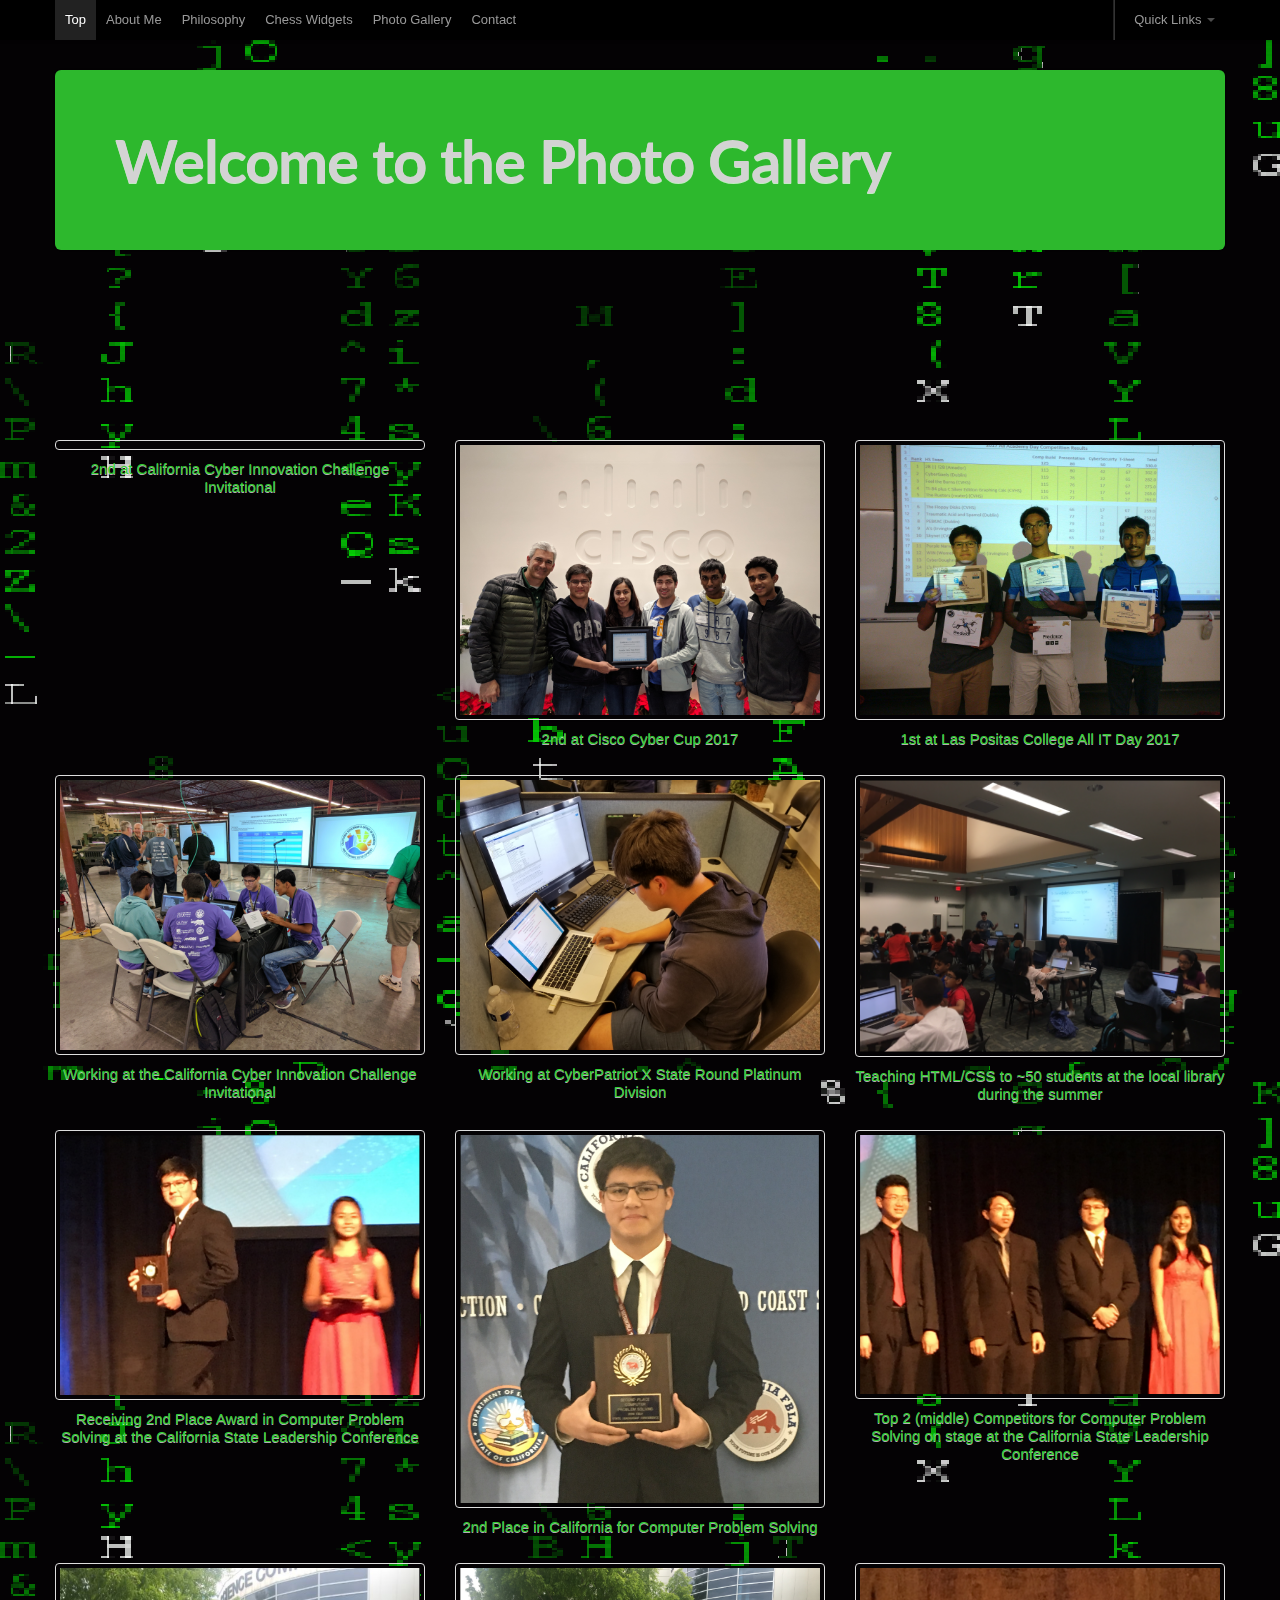
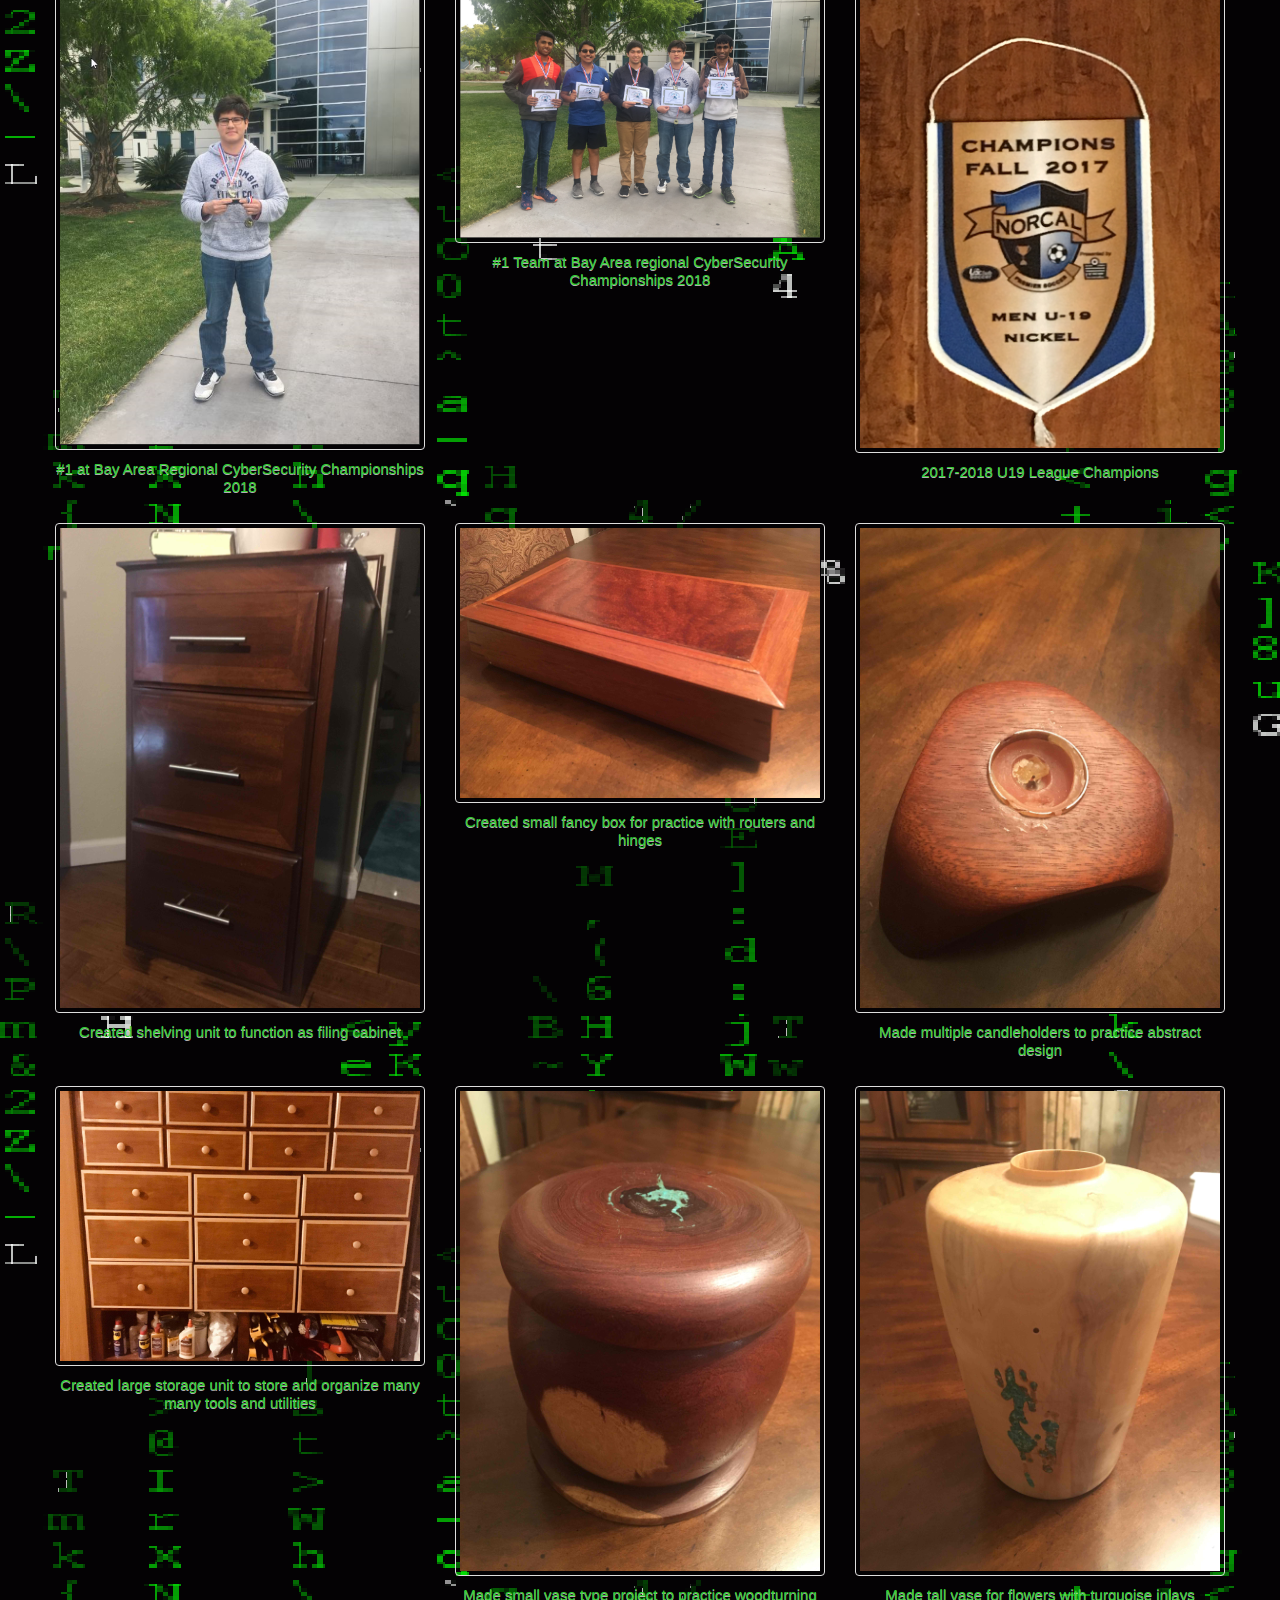
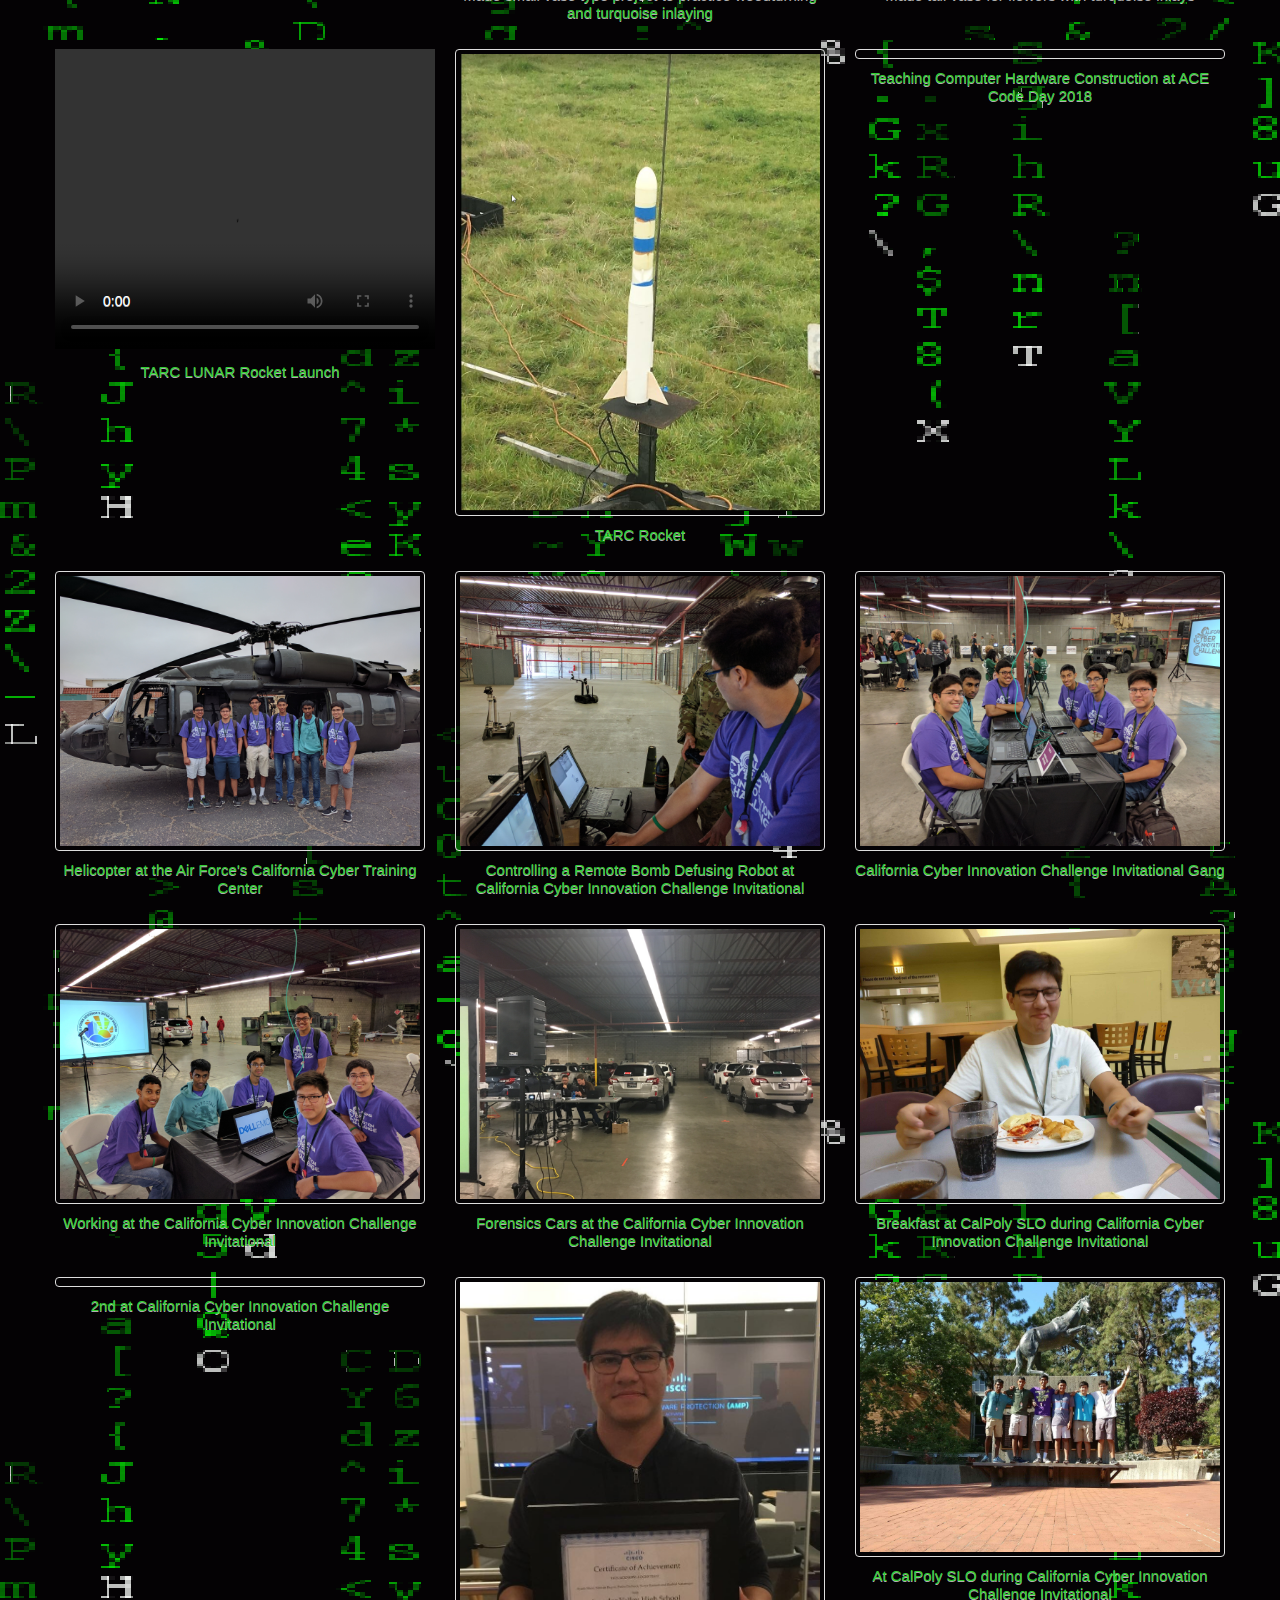
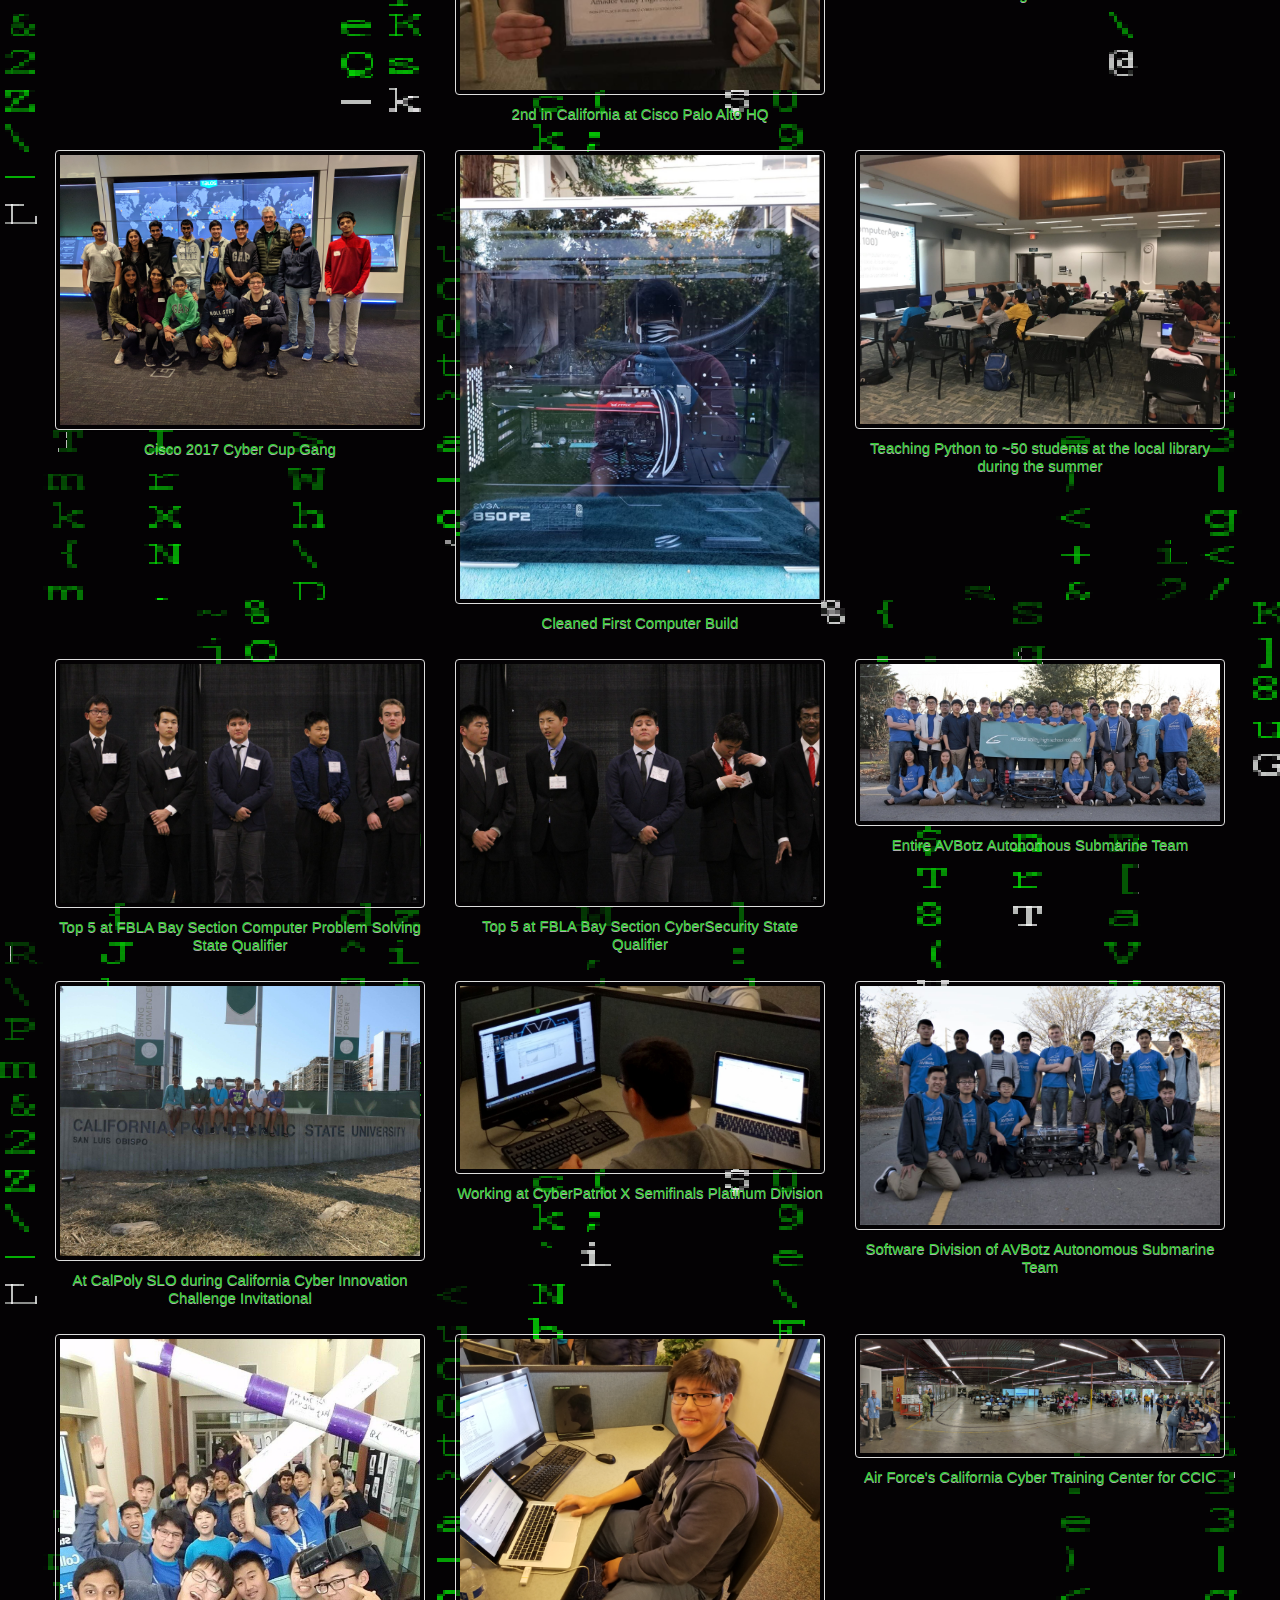
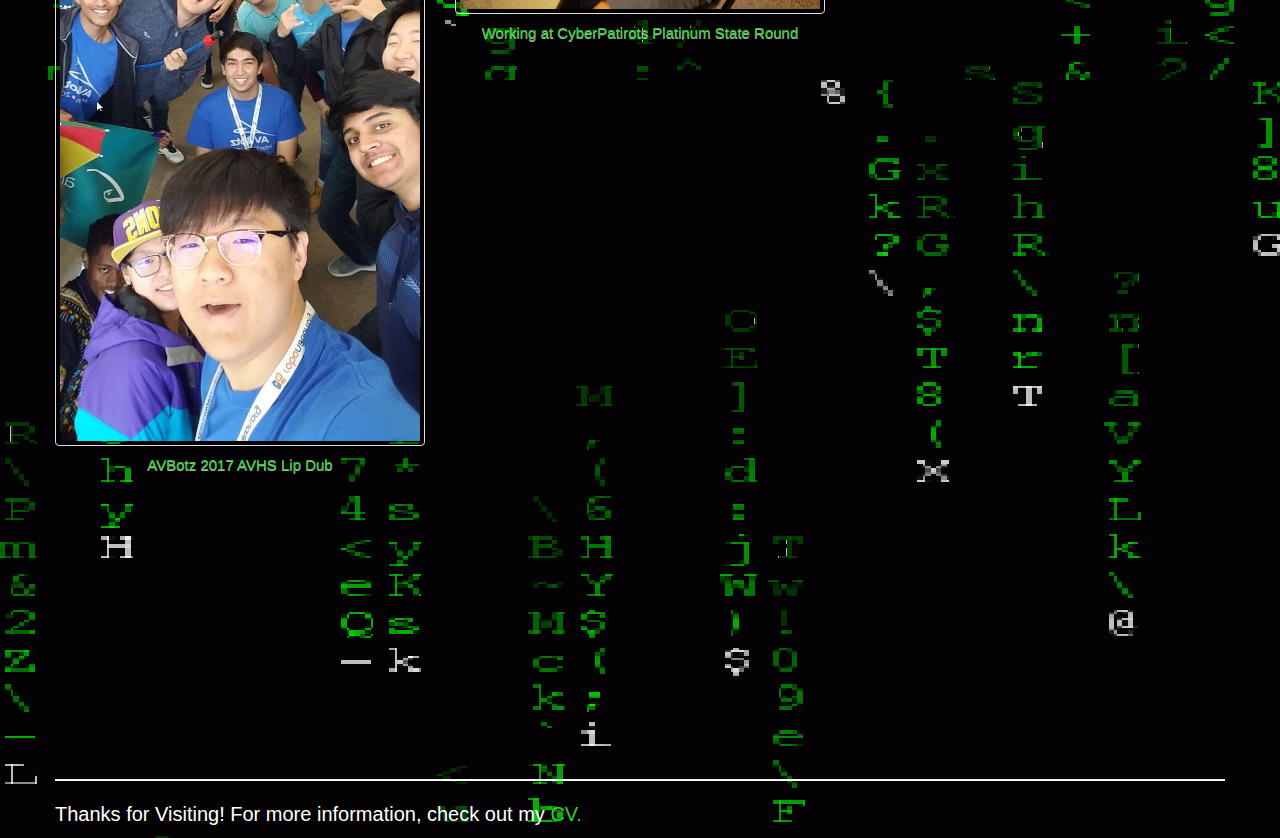
==== commit 9ac2e2ab: "AWS LIKES PNG but not JPEG" ====
--- a/gallery.html
+++ b/gallery.html
@@ -174,14 +174,14 @@
 
       <ul class="thumbnails">
           <li class="span4">
-            <a href="img/BARCFront.jpg" class="thumbnail">
-              <img src="img/BARCFront.jpg" alt="">
+            <a href="img/BARCFront.png" class="thumbnail">
+              <img src="img/BARCFront.png" alt="">
             </a>
             <span class="thumb-caption">#1 at Bay Area Regional CyberSecurity Championships 2018</span>
           </li>
           <li class="span4">
-            <a href="img/BARCGroup.jpg" class="thumbnail">
-              <img src="img/BARCGroup.jpg" alt="">
+            <a href="img/BARCGroup.png" class="thumbnail">
+              <img src="img/BARCGroup.png" alt="">
             </a>
           </a>
           <span class="thumb-caption">#1 Team at Bay Area regional CyberSecurity Championships 2018</span>
